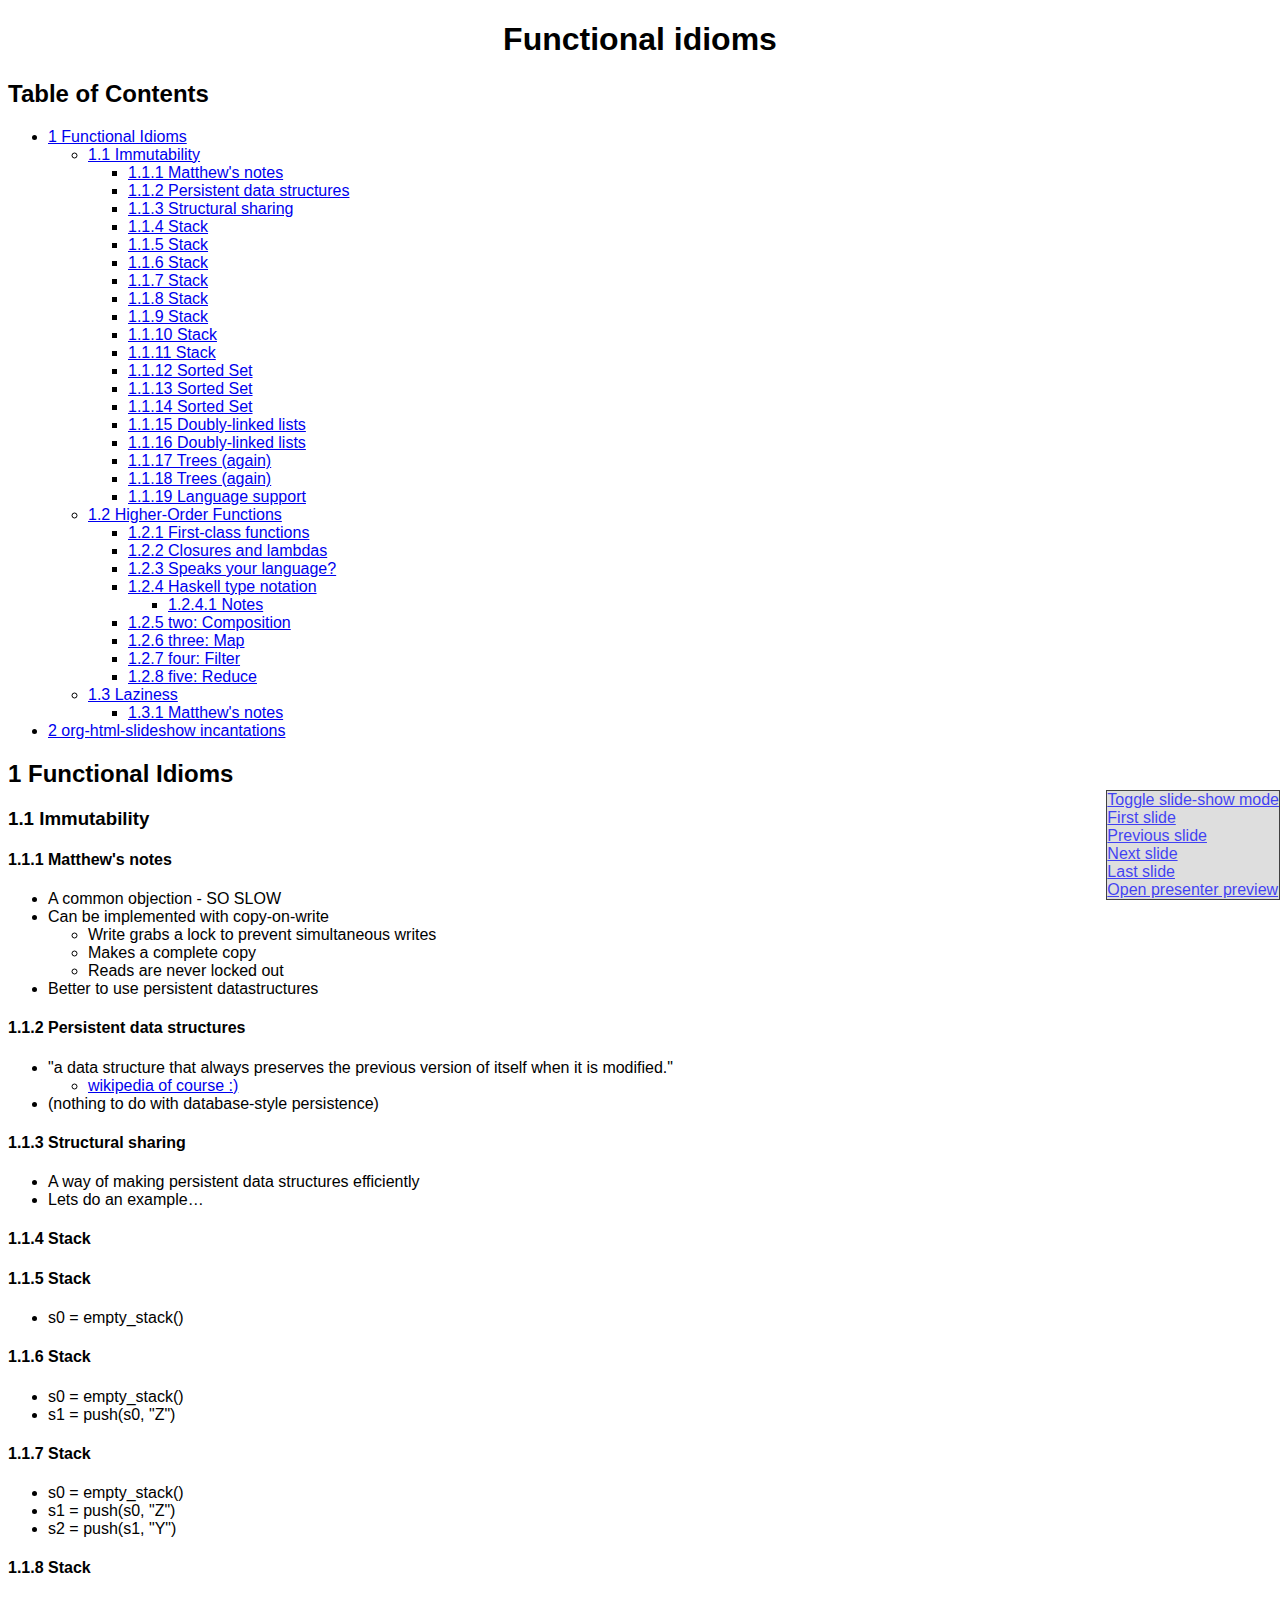
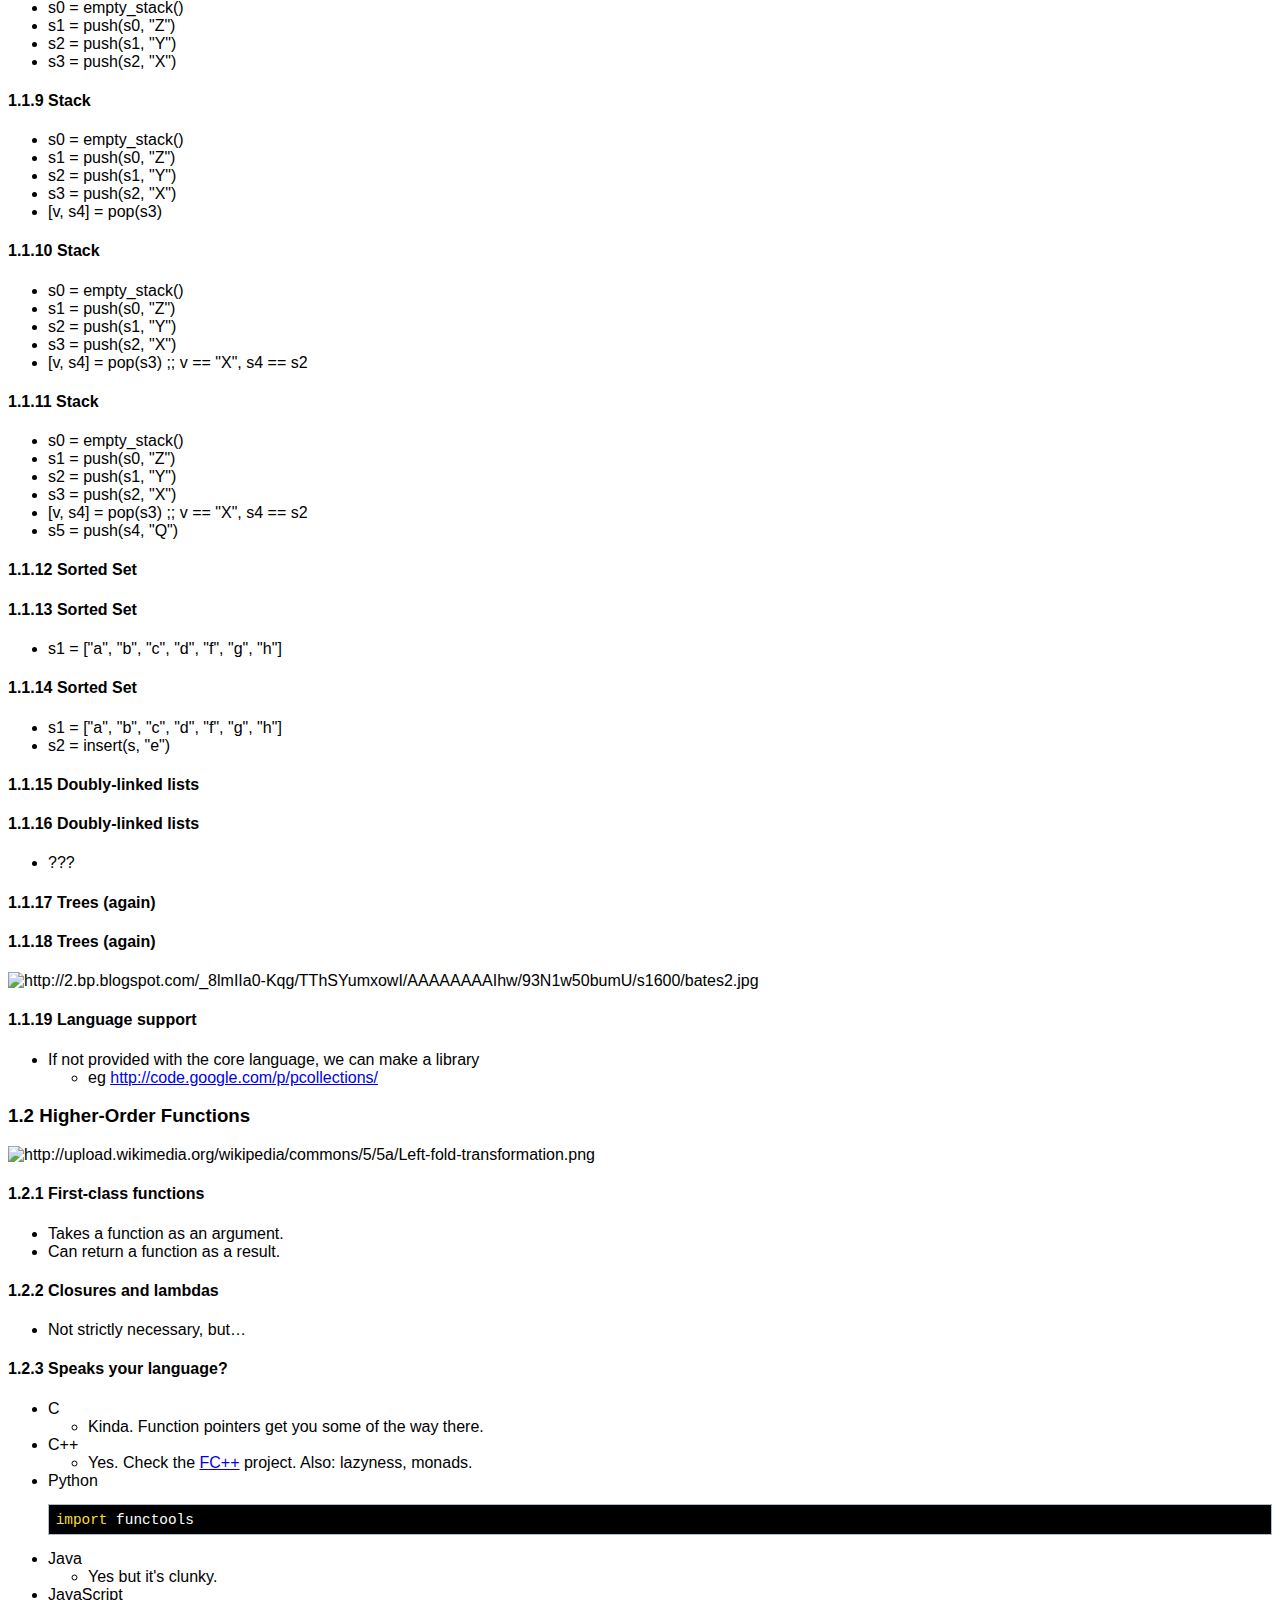
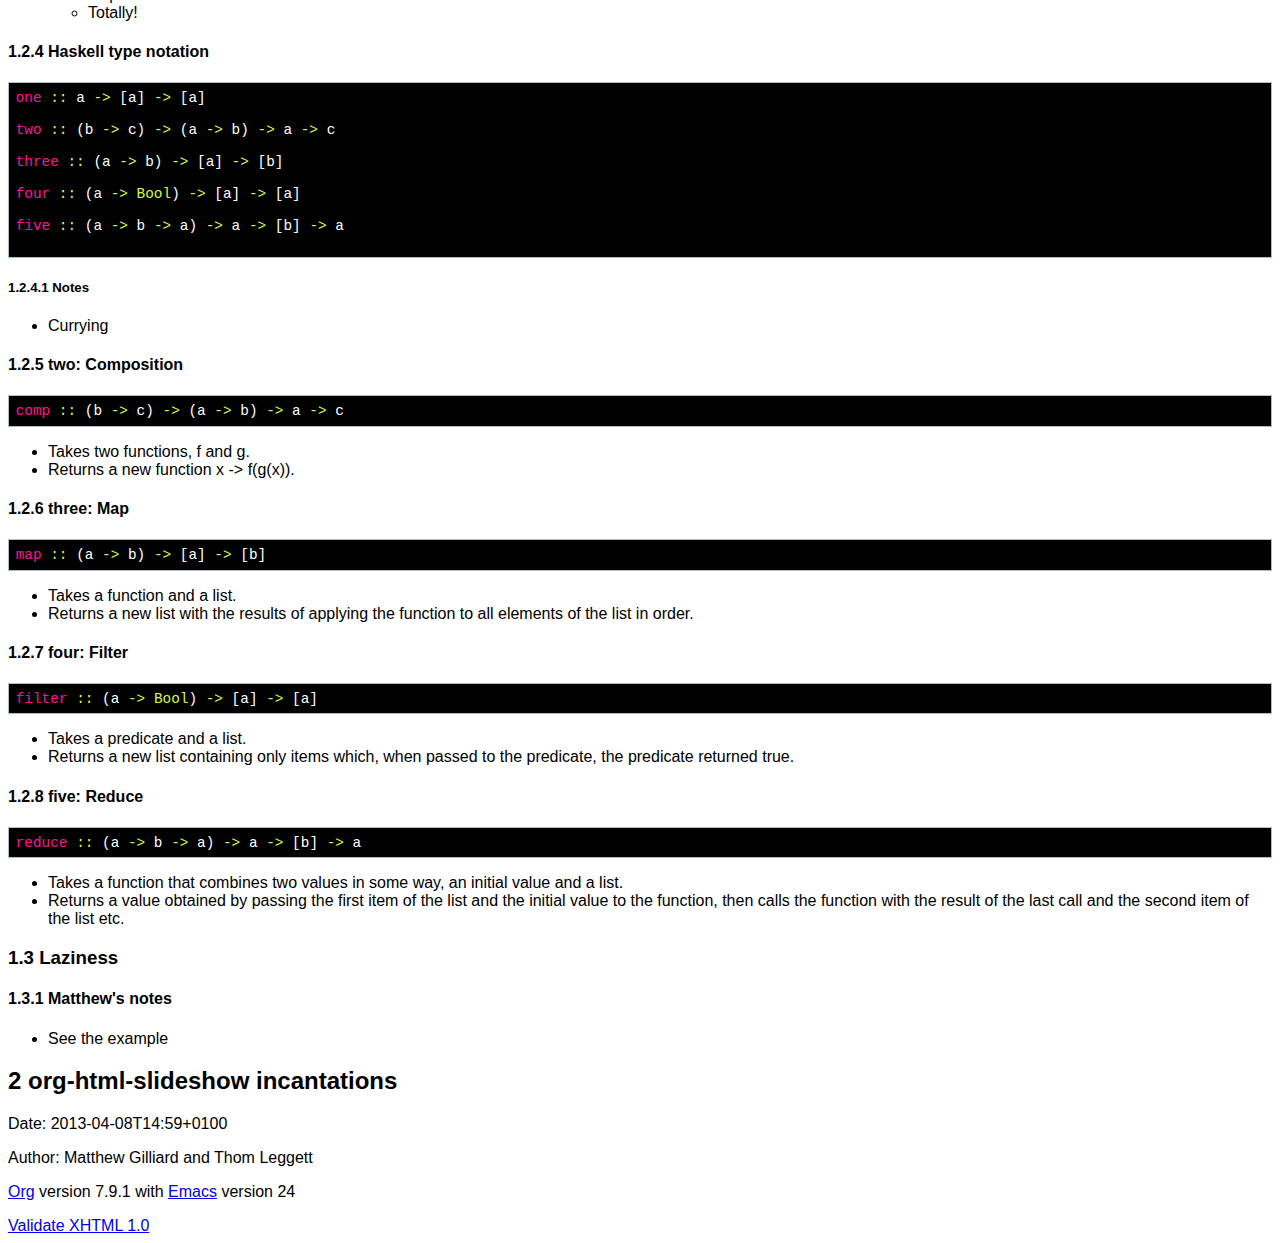
==== 3_Functional_idioms/index.html @ f4f25ea1 "Some layout tweaks." ====
<?xml version="1.0" encoding="iso-8859-1"?>
<!DOCTYPE html PUBLIC "-//W3C//DTD XHTML 1.0 Strict//EN"
               "http://www.w3.org/TR/xhtml1/DTD/xhtml1-strict.dtd">
<html xmlns="http://www.w3.org/1999/xhtml" lang="en" xml:lang="en">
<head>
<title>Functional idioms</title>
<meta http-equiv="Content-Type" content="text/html;charset=iso-8859-1"/>
<meta name="title" content="Functional idioms"/>
<meta name="generator" content="Org-mode"/>
<meta name="generated" content="2013-04-08T14:59+0100"/>
<meta name="author" content="Matthew Gilliard and Thom Leggett"/>
<meta name="description" content=""/>
<meta name="keywords" content=""/>
<style type="text/css">
 <!--/*--><![CDATA[/*><!--*/
  html { font-family: Times, serif; font-size: 12pt; }
  .title  { text-align: center; }
  .todo   { color: red; }
  .done   { color: green; }
  .tag    { background-color: #add8e6; font-weight:normal }
  .target { }
  .timestamp { color: #bebebe; }
  .timestamp-kwd { color: #5f9ea0; }
  .right  {margin-left:auto; margin-right:0px;  text-align:right;}
  .left   {margin-left:0px;  margin-right:auto; text-align:left;}
  .center {margin-left:auto; margin-right:auto; text-align:center;}
  p.verse { margin-left: 3% }
  pre {
        border: 1pt solid #AEBDCC;
        background-color: #F3F5F7;
        padding: 5pt;
        font-family: courier, monospace;
        font-size: 90%;
        overflow:auto;
  }
  table { border-collapse: collapse; }
  td, th { vertical-align: top;  }
  th.right  { text-align:center;  }
  th.left   { text-align:center;   }
  th.center { text-align:center; }
  td.right  { text-align:right;  }
  td.left   { text-align:left;   }
  td.center { text-align:center; }
  dt { font-weight: bold; }
  div.figure { padding: 0.5em; }
  div.figure p { text-align: center; }
  div.inlinetask {
    padding:10px;
    border:2px solid gray;
    margin:10px;
    background: #ffffcc;
  }
  textarea { overflow-x: auto; }
  .linenr { font-size:smaller }
  .code-highlighted {background-color:#ffff00;}
  .org-info-js_info-navigation { border-style:none; }
  #org-info-js_console-label { font-size:10px; font-weight:bold;
                               white-space:nowrap; }
  .org-info-js_search-highlight {background-color:#ffff00; color:#000000;
                                 font-weight:bold; }
  /*]]>*/-->
</style>
<link rel="stylesheet" type="text/css" href="../org-html-slideshow/common.css" />
<link rel="stylesheet" type="text/css" href="../org-html-slideshow/screen.css" media="screen" />
<link rel="stylesheet" type="text/css" href="../org-html-slideshow/projection.css" media="projection" />
<link rel="stylesheet" type="text/css" href="../org-html-slideshow/presenter.css" media="presenter" />
<script type="text/javascript">
/*
@licstart  The following is the entire license notice for the
JavaScript code in this tag.

Copyright (C) 2012  Free Software Foundation, Inc.

The JavaScript code in this tag is free software: you can
redistribute it and/or modify it under the terms of the GNU
General Public License (GNU GPL) as published by the Free Software
Foundation, either version 3 of the License, or (at your option)
any later version.  The code is distributed WITHOUT ANY WARRANTY;
without even the implied warranty of MERCHANTABILITY or FITNESS
FOR A PARTICULAR PURPOSE.  See the GNU GPL for more details.

As additional permission under GNU GPL version 3 section 7, you
may distribute non-source (e.g., minimized or compacted) forms of
that code without the copy of the GNU GPL normally required by
section 4, provided you include this license notice and a URL
through which recipients can access the Corresponding Source.


@licend  The above is the entire license notice
for the JavaScript code in this tag.
*/
<!--/*--><![CDATA[/*><!--*/
 function CodeHighlightOn(elem, id)
 {
   var target = document.getElementById(id);
   if(null != target) {
     elem.cacheClassElem = elem.className;
     elem.cacheClassTarget = target.className;
     target.className = "code-highlighted";
     elem.className   = "code-highlighted";
   }
 }
 function CodeHighlightOff(elem, id)
 {
   var target = document.getElementById(id);
   if(elem.cacheClassElem)
     elem.className = elem.cacheClassElem;
   if(elem.cacheClassTarget)
     target.className = elem.cacheClassTarget;
 }
/*]]>*///-->
</script>

</head>
<body>

<div id="preamble">

</div>

<div id="content">
<h1 class="title">Functional idioms</h1>


<div id="table-of-contents">
<h2>Table of Contents</h2>
<div id="text-table-of-contents">
<ul>
<li><a href="#sec-1">1 Functional Idioms</a>
<ul>
<li><a href="#sec-1-1">1.1 Immutability</a>
<ul>
<li><a href="#sec-1-1-1">1.1.1 Matthew's notes</a></li>
<li><a href="#sec-1-1-2">1.1.2 Persistent data structures</a></li>
<li><a href="#sec-1-1-3">1.1.3 Structural sharing</a></li>
<li><a href="#sec-1-1-4">1.1.4 Stack</a></li>
<li><a href="#sec-1-1-5">1.1.5 Stack</a></li>
<li><a href="#sec-1-1-6">1.1.6 Stack</a></li>
<li><a href="#sec-1-1-7">1.1.7 Stack</a></li>
<li><a href="#sec-1-1-8">1.1.8 Stack</a></li>
<li><a href="#sec-1-1-9">1.1.9 Stack</a></li>
<li><a href="#sec-1-1-10">1.1.10 Stack</a></li>
<li><a href="#sec-1-1-11">1.1.11 Stack</a></li>
<li><a href="#sec-1-1-12">1.1.12 Sorted Set</a></li>
<li><a href="#sec-1-1-13">1.1.13 Sorted Set</a></li>
<li><a href="#sec-1-1-14">1.1.14 Sorted Set</a></li>
<li><a href="#sec-1-1-15">1.1.15 Doubly-linked lists</a></li>
<li><a href="#sec-1-1-16">1.1.16 Doubly-linked lists</a></li>
<li><a href="#sec-1-1-17">1.1.17 Trees (again)</a></li>
<li><a href="#sec-1-1-18">1.1.18 Trees (again)</a></li>
<li><a href="#sec-1-1-19">1.1.19 Language support</a></li>
</ul>
</li>
<li><a href="#sec-1-2">1.2 Higher-Order Functions</a>
<ul>
<li><a href="#sec-1-2-1">1.2.1 First-class functions</a></li>
<li><a href="#sec-1-2-2">1.2.2 Closures and lambdas</a></li>
<li><a href="#sec-1-2-3">1.2.3 Speaks your language?</a></li>
<li><a href="#sec-1-2-4">1.2.4 Haskell type notation</a>
<ul>
<li><a href="#sec-1-2-4-1">1.2.4.1 Notes</a></li>
</ul>
</li>
<li><a href="#sec-1-2-5">1.2.5 two: Composition</a></li>
<li><a href="#sec-1-2-6">1.2.6 three: Map</a></li>
<li><a href="#sec-1-2-7">1.2.7 four: Filter</a></li>
<li><a href="#sec-1-2-8">1.2.8 five: Reduce</a></li>
</ul>
</li>
<li><a href="#sec-1-3">1.3 Laziness</a>
<ul>
<li><a href="#sec-1-3-1">1.3.1 Matthew's notes</a></li>
</ul></li>
</ul>
</li>
<li><a href="#sec-2">2 org-html-slideshow incantations</a></li>
</ul>
</div>
</div>

<div id="outline-container-1" class="outline-2">
<h2 id="sec-1"><span class="section-number-2">1</span> Functional Idioms &nbsp;&nbsp;&nbsp;<span class="tag"><span class="slide">slide</span></span></h2>
<div class="outline-text-2" id="text-1">


</div>

<div id="outline-container-1-1" class="outline-3">
<h3 id="sec-1-1"><span class="section-number-3">1.1</span> Immutability &nbsp;&nbsp;&nbsp;<span class="tag"><span class="slide">slide</span></span></h3>
<div class="outline-text-3" id="text-1-1">


</div>

<div id="outline-container-1-1-1" class="outline-4">
<h4 id="sec-1-1-1"><span class="section-number-4">1.1.1</span> Matthew's notes &nbsp;&nbsp;&nbsp;<span class="tag"><span class="notes">notes</span></span></h4>
<div class="outline-text-4" id="text-1-1-1">

<ul>
<li>A common objection - SO SLOW
</li>
<li>Can be implemented with copy-on-write
<ul>
<li>Write grabs a lock to prevent simultaneous writes
</li>
<li>Makes a complete copy
</li>
<li>Reads are never locked out
</li>
</ul>

</li>
<li>Better to use persistent datastructures
</li>
</ul>

</div>

</div>

<div id="outline-container-1-1-2" class="outline-4">
<h4 id="sec-1-1-2"><span class="section-number-4">1.1.2</span> Persistent data structures &nbsp;&nbsp;&nbsp;<span class="tag"><span class="slide">slide</span></span></h4>
<div class="outline-text-4" id="text-1-1-2">

<ul>
<li>"a data structure that always preserves the previous version of itself when it is modified."
<ul>
<li><a href="http://en.wikipedia.org/wiki/Persistent_data_structure">wikipedia of course :)</a>
</li>
</ul>

</li>
<li>(nothing to do with database-style persistence)
</li>
</ul>

</div>

</div>

<div id="outline-container-1-1-3" class="outline-4">
<h4 id="sec-1-1-3"><span class="section-number-4">1.1.3</span> Structural sharing &nbsp;&nbsp;&nbsp;<span class="tag"><span class="slide">slide</span></span></h4>
<div class="outline-text-4" id="text-1-1-3">

<ul>
<li>A way of making persistent data structures efficiently
</li>
<li>Lets do an example&hellip;
</li>
</ul>

</div>

</div>

<div id="outline-container-1-1-4" class="outline-4">
<h4 id="sec-1-1-4"><span class="section-number-4">1.1.4</span> Stack &nbsp;&nbsp;&nbsp;<span class="tag"><span class="slide">slide</span></span></h4>
<div class="outline-text-4" id="text-1-1-4">

</div>

</div>

<div id="outline-container-1-1-5" class="outline-4">
<h4 id="sec-1-1-5"><span class="section-number-4">1.1.5</span> Stack &nbsp;&nbsp;&nbsp;<span class="tag"><span class="slide">slide</span></span></h4>
<div class="outline-text-4" id="text-1-1-5">

<ul>
<li>s0 = empty_stack()
</li>
</ul>

</div>

</div>

<div id="outline-container-1-1-6" class="outline-4">
<h4 id="sec-1-1-6"><span class="section-number-4">1.1.6</span> Stack &nbsp;&nbsp;&nbsp;<span class="tag"><span class="slide">slide</span></span></h4>
<div class="outline-text-4" id="text-1-1-6">

<ul>
<li>s0 = empty_stack()
</li>
<li>s1 = push(s0, "Z")
</li>
</ul>

</div>

</div>

<div id="outline-container-1-1-7" class="outline-4">
<h4 id="sec-1-1-7"><span class="section-number-4">1.1.7</span> Stack &nbsp;&nbsp;&nbsp;<span class="tag"><span class="slide">slide</span></span></h4>
<div class="outline-text-4" id="text-1-1-7">

<ul>
<li>s0 = empty_stack()
</li>
<li>s1 = push(s0, "Z")
</li>
<li>s2 = push(s1, "Y")
</li>
</ul>

</div>

</div>

<div id="outline-container-1-1-8" class="outline-4">
<h4 id="sec-1-1-8"><span class="section-number-4">1.1.8</span> Stack &nbsp;&nbsp;&nbsp;<span class="tag"><span class="slide">slide</span></span></h4>
<div class="outline-text-4" id="text-1-1-8">

<ul>
<li>s0 = empty_stack()
</li>
<li>s1 = push(s0, "Z")
</li>
<li>s2 = push(s1, "Y")
</li>
<li>s3 = push(s2, "X")
</li>
</ul>

</div>

</div>

<div id="outline-container-1-1-9" class="outline-4">
<h4 id="sec-1-1-9"><span class="section-number-4">1.1.9</span> Stack &nbsp;&nbsp;&nbsp;<span class="tag"><span class="slide">slide</span></span></h4>
<div class="outline-text-4" id="text-1-1-9">

<ul>
<li>s0 = empty_stack()
</li>
<li>s1 = push(s0, "Z")
</li>
<li>s2 = push(s1, "Y")
</li>
<li>s3 = push(s2, "X")
</li>
<li>[v, s4] = pop(s3)
</li>
</ul>

</div>

</div>

<div id="outline-container-1-1-10" class="outline-4">
<h4 id="sec-1-1-10"><span class="section-number-4">1.1.10</span> Stack &nbsp;&nbsp;&nbsp;<span class="tag"><span class="slide">slide</span></span></h4>
<div class="outline-text-4" id="text-1-1-10">

<ul>
<li>s0 = empty_stack()
</li>
<li>s1 = push(s0, "Z")
</li>
<li>s2 = push(s1, "Y")
</li>
<li>s3 = push(s2, "X")
</li>
<li>[v, s4] = pop(s3) ;; v == "X", s4 == s2
</li>
</ul>

</div>

</div>

<div id="outline-container-1-1-11" class="outline-4">
<h4 id="sec-1-1-11"><span class="section-number-4">1.1.11</span> Stack &nbsp;&nbsp;&nbsp;<span class="tag"><span class="slide">slide</span></span></h4>
<div class="outline-text-4" id="text-1-1-11">

<ul>
<li>s0 = empty_stack()
</li>
<li>s1 = push(s0, "Z")
</li>
<li>s2 = push(s1, "Y")
</li>
<li>s3 = push(s2, "X")
</li>
<li>[v, s4] = pop(s3) ;; v == "X", s4 == s2
</li>
<li>s5 = push(s4, "Q")
</li>
</ul>


</div>

</div>

<div id="outline-container-1-1-12" class="outline-4">
<h4 id="sec-1-1-12"><span class="section-number-4">1.1.12</span> Sorted Set &nbsp;&nbsp;&nbsp;<span class="tag"><span class="slide">slide</span></span></h4>
<div class="outline-text-4" id="text-1-1-12">

</div>

</div>

<div id="outline-container-1-1-13" class="outline-4">
<h4 id="sec-1-1-13"><span class="section-number-4">1.1.13</span> Sorted Set &nbsp;&nbsp;&nbsp;<span class="tag"><span class="slide">slide</span></span></h4>
<div class="outline-text-4" id="text-1-1-13">

<ul>
<li>s1 = ["a", "b", "c", "d", "f", "g", "h"]
</li>
</ul>

</div>

</div>

<div id="outline-container-1-1-14" class="outline-4">
<h4 id="sec-1-1-14"><span class="section-number-4">1.1.14</span> Sorted Set &nbsp;&nbsp;&nbsp;<span class="tag"><span class="slide">slide</span></span></h4>
<div class="outline-text-4" id="text-1-1-14">

<ul>
<li>s1 = ["a", "b", "c", "d", "f", "g", "h"]
</li>
<li>s2 = insert(s, "e")
</li>
</ul>

</div>

</div>

<div id="outline-container-1-1-15" class="outline-4">
<h4 id="sec-1-1-15"><span class="section-number-4">1.1.15</span> Doubly-linked lists &nbsp;&nbsp;&nbsp;<span class="tag"><span class="slide">slide</span></span></h4>
<div class="outline-text-4" id="text-1-1-15">

</div>

</div>

<div id="outline-container-1-1-16" class="outline-4">
<h4 id="sec-1-1-16"><span class="section-number-4">1.1.16</span> Doubly-linked lists &nbsp;&nbsp;&nbsp;<span class="tag"><span class="slide">slide</span></span></h4>
<div class="outline-text-4" id="text-1-1-16">

<ul>
<li>???
</li>
</ul>

</div>

</div>

<div id="outline-container-1-1-17" class="outline-4">
<h4 id="sec-1-1-17"><span class="section-number-4">1.1.17</span> Trees (again) &nbsp;&nbsp;&nbsp;<span class="tag"><span class="slide">slide</span></span></h4>
<div class="outline-text-4" id="text-1-1-17">

</div>

</div>

<div id="outline-container-1-1-18" class="outline-4">
<h4 id="sec-1-1-18"><span class="section-number-4">1.1.18</span> Trees (again) &nbsp;&nbsp;&nbsp;<span class="tag"><span class="slide">slide</span></span></h4>
<div class="outline-text-4" id="text-1-1-18">

<p>  <img src="http://2.bp.blogspot.com/_8lmIIa0-Kqg/TThSYumxowI/AAAAAAAAIhw/93N1w50bumU/s1600/bates2.jpg"  alt="http://2.bp.blogspot.com/_8lmIIa0-Kqg/TThSYumxowI/AAAAAAAAIhw/93N1w50bumU/s1600/bates2.jpg" />
</p>
</div>

</div>

<div id="outline-container-1-1-19" class="outline-4">
<h4 id="sec-1-1-19"><span class="section-number-4">1.1.19</span> Language support &nbsp;&nbsp;&nbsp;<span class="tag"><span class="slide">slide</span></span></h4>
<div class="outline-text-4" id="text-1-1-19">

<ul>
<li>If not provided with the core language, we can make a library
<ul>
<li>eg <a href="http://code.google.com/p/pcollections/">http://code.google.com/p/pcollections/</a>
</li>
</ul>

</li>
</ul>


</div>
</div>

</div>

<div id="outline-container-1-2" class="outline-3">
<h3 id="sec-1-2"><span class="section-number-3">1.2</span> Higher-Order Functions &nbsp;&nbsp;&nbsp;<span class="tag"><span class="slide">slide</span></span></h3>
<div class="outline-text-3" id="text-1-2">

<p>   <img src="http://upload.wikimedia.org/wikipedia/commons/5/5a/Left-fold-transformation.png"  alt="http://upload.wikimedia.org/wikipedia/commons/5/5a/Left-fold-transformation.png" />
</p>
</div>

<div id="outline-container-1-2-1" class="outline-4">
<h4 id="sec-1-2-1"><span class="section-number-4">1.2.1</span> First-class functions &nbsp;&nbsp;&nbsp;<span class="tag"><span class="slide">slide</span></span></h4>
<div class="outline-text-4" id="text-1-2-1">

<ul>
<li>Takes a function as an argument.
</li>
<li>Can return a function as a result.
</li>
</ul>


</div>

</div>

<div id="outline-container-1-2-2" class="outline-4">
<h4 id="sec-1-2-2"><span class="section-number-4">1.2.2</span> Closures and lambdas &nbsp;&nbsp;&nbsp;<span class="tag"><span class="slide">slide</span></span></h4>
<div class="outline-text-4" id="text-1-2-2">

<ul>
<li>Not strictly necessary, but&hellip;
</li>
</ul>


</div>

</div>

<div id="outline-container-1-2-3" class="outline-4">
<h4 id="sec-1-2-3"><span class="section-number-4">1.2.3</span> Speaks your language? &nbsp;&nbsp;&nbsp;<span class="tag"><span class="slide">slide</span></span></h4>
<div class="outline-text-4" id="text-1-2-3">

<ul>
<li>C
<ul>
<li>Kinda. Function pointers get you some of the way there.
</li>
</ul>

</li>
<li>C++
<ul>
<li>Yes. Check the <a href="http://sourceforge.net/projects/fcpp/">FC++</a> project. Also: lazyness, monads.
</li>
</ul>

</li>
<li>Python



<pre class="src src-python"><span style="color: #FBDE2D;">import</span> functools
</pre>

</li>
<li>Java
<ul>
<li>Yes but it's clunky.
</li>
</ul>

</li>
<li>JavaScript
<ul>
<li>Totally!
</li>
</ul>

</li>
</ul>


</div>

</div>

<div id="outline-container-1-2-4" class="outline-4">
<h4 id="sec-1-2-4"><span class="section-number-4">1.2.4</span> Haskell type notation &nbsp;&nbsp;&nbsp;<span class="tag"><span class="slide">slide</span></span></h4>
<div class="outline-text-4" id="text-1-2-4">




<pre class="src src-haskell"><span style="color: #ff1493;">one</span> <span style="color: #D8FA3C;">::</span> a <span style="color: #D8FA3C;">-&gt;</span> [a] <span style="color: #D8FA3C;">-&gt;</span> [a]

<span style="color: #ff1493;">two</span> <span style="color: #D8FA3C;">::</span> (b <span style="color: #D8FA3C;">-&gt;</span> c) <span style="color: #D8FA3C;">-&gt;</span> (a <span style="color: #D8FA3C;">-&gt;</span> b) <span style="color: #D8FA3C;">-&gt;</span> a <span style="color: #D8FA3C;">-&gt;</span> c

<span style="color: #ff1493;">three</span> <span style="color: #D8FA3C;">::</span> (a <span style="color: #D8FA3C;">-&gt;</span> b) <span style="color: #D8FA3C;">-&gt;</span> [a] <span style="color: #D8FA3C;">-&gt;</span> [b]

<span style="color: #ff1493;">four</span> <span style="color: #D8FA3C;">::</span> (a <span style="color: #D8FA3C;">-&gt;</span> <span style="color: #D8FA3C;">Bool</span>) <span style="color: #D8FA3C;">-&gt;</span> [a] <span style="color: #D8FA3C;">-&gt;</span> [a]

<span style="color: #ff1493;">five</span> <span style="color: #D8FA3C;">::</span> (a <span style="color: #D8FA3C;">-&gt;</span> b <span style="color: #D8FA3C;">-&gt;</span> a) <span style="color: #D8FA3C;">-&gt;</span> a <span style="color: #D8FA3C;">-&gt;</span> [b] <span style="color: #D8FA3C;">-&gt;</span> a

</pre>


</div>

<div id="outline-container-1-2-4-1" class="outline-5">
<h5 id="sec-1-2-4-1"><span class="section-number-5">1.2.4.1</span> Notes &nbsp;&nbsp;&nbsp;<span class="tag"><span class="notes">notes</span></span></h5>
<div class="outline-text-5" id="text-1-2-4-1">

<ul>
<li>Currying
</li>
</ul>


</div>
</div>

</div>

<div id="outline-container-1-2-5" class="outline-4">
<h4 id="sec-1-2-5"><span class="section-number-4">1.2.5</span> two: Composition &nbsp;&nbsp;&nbsp;<span class="tag"><span class="slide">slide</span></span></h4>
<div class="outline-text-4" id="text-1-2-5">




<pre class="src src-haskell"><span style="color: #ff1493;">comp</span> <span style="color: #D8FA3C;">::</span> (b <span style="color: #D8FA3C;">-&gt;</span> c) <span style="color: #D8FA3C;">-&gt;</span> (a <span style="color: #D8FA3C;">-&gt;</span> b) <span style="color: #D8FA3C;">-&gt;</span> a <span style="color: #D8FA3C;">-&gt;</span> c
</pre>

<ul>
<li>Takes two functions, f and g.
</li>
<li>Returns a new function x -&gt; f(g(x)).
</li>
</ul>


</div>

</div>

<div id="outline-container-1-2-6" class="outline-4">
<h4 id="sec-1-2-6"><span class="section-number-4">1.2.6</span> three: Map &nbsp;&nbsp;&nbsp;<span class="tag"><span class="slide">slide</span></span></h4>
<div class="outline-text-4" id="text-1-2-6">




<pre class="src src-haskell"><span style="color: #ff1493;">map</span> <span style="color: #D8FA3C;">::</span> (a <span style="color: #D8FA3C;">-&gt;</span> b) <span style="color: #D8FA3C;">-&gt;</span> [a] <span style="color: #D8FA3C;">-&gt;</span> [b]
</pre>

<ul>
<li>Takes a function and a list.
</li>
<li>Returns a new list with the results of applying the function to all
      elements of the list in order.
</li>
</ul>


</div>

</div>

<div id="outline-container-1-2-7" class="outline-4">
<h4 id="sec-1-2-7"><span class="section-number-4">1.2.7</span> four: Filter &nbsp;&nbsp;&nbsp;<span class="tag"><span class="slide">slide</span></span></h4>
<div class="outline-text-4" id="text-1-2-7">




<pre class="src src-haskell"><span style="color: #ff1493;">filter</span> <span style="color: #D8FA3C;">::</span> (a <span style="color: #D8FA3C;">-&gt;</span> <span style="color: #D8FA3C;">Bool</span>) <span style="color: #D8FA3C;">-&gt;</span> [a] <span style="color: #D8FA3C;">-&gt;</span> [a]
</pre>

<ul>
<li>Takes a predicate and a list.
</li>
<li>Returns a new list containing only items which, when passed to the
      predicate, the predicate returned true.
</li>
</ul>


</div>

</div>

<div id="outline-container-1-2-8" class="outline-4">
<h4 id="sec-1-2-8"><span class="section-number-4">1.2.8</span> five: Reduce &nbsp;&nbsp;&nbsp;<span class="tag"><span class="slide">slide</span></span></h4>
<div class="outline-text-4" id="text-1-2-8">




<pre class="src src-haskell"><span style="color: #ff1493;">reduce</span> <span style="color: #D8FA3C;">::</span> (a <span style="color: #D8FA3C;">-&gt;</span> b <span style="color: #D8FA3C;">-&gt;</span> a) <span style="color: #D8FA3C;">-&gt;</span> a <span style="color: #D8FA3C;">-&gt;</span> [b] <span style="color: #D8FA3C;">-&gt;</span> a
</pre>

<ul>
<li>Takes a function that combines two values in some way, an initial value
      and a list.
</li>
<li>Returns a value obtained by passing the first item of the list and the
      initial value to the function, then calls the function with the result
      of the last call and the second item of the list etc.
</li>
</ul>


</div>
</div>

</div>

<div id="outline-container-1-3" class="outline-3">
<h3 id="sec-1-3"><span class="section-number-3">1.3</span> Laziness &nbsp;&nbsp;&nbsp;<span class="tag"><span class="slide">slide</span></span></h3>
<div class="outline-text-3" id="text-1-3">


</div>

<div id="outline-container-1-3-1" class="outline-4">
<h4 id="sec-1-3-1"><span class="section-number-4">1.3.1</span> Matthew's notes &nbsp;&nbsp;&nbsp;<span class="tag"><span class="notes">notes</span></span></h4>
<div class="outline-text-4" id="text-1-3-1">

<ul>
<li>See the example
</li>
</ul>


</div>
</div>
</div>

</div>

<div id="outline-container-2" class="outline-2">
<h2 id="sec-2"><span class="section-number-2">2</span> org-html-slideshow incantations</h2>
<div class="outline-text-2" id="text-2">





<script type="text/javascript" src="../org-html-slideshow/org-html-slideshow.js"></script>


</div>
</div>
</div>

<div id="postamble">
<p class="date">Date: 2013-04-08T14:59+0100</p>
<p class="author">Author: Matthew Gilliard and Thom Leggett</p>
<p class="creator"><a href="http://orgmode.org">Org</a> version 7.9.1 with <a href="http://www.gnu.org/software/emacs/">Emacs</a> version 24</p>
<a href="http://validator.w3.org/check?uri=referer">Validate XHTML 1.0</a>

</div>
</body>
</html>
---- org-html-slideshow/common.css ----
/* Org-HTML-Slideshow common styles.
 *
 * These styles will apply to all views.
 */

body {
   font-family: Helvetica, Arial, sans-serif;
}

span.tag {
   display: none;
}

pre {
   font-family: Monaco, "Courier New", monospace;
   color: #fff;
   background-color: #000;
}

#c-panel {
   background: lightgray;
   bottom: 0px;
   border: 1px solid black;
   font-size: 12pt;
   position: fixed;
   right: 0px;
}

#c-panel a {
   display: block;
}

#c-panel .key {
   display: none;
}

#c-panel .key {
   display: none;
}
---- org-html-slideshow/projection.css ----
/* Org-HTML-Slideshow projection styles.
 *
 * These styles will apply only to the slide-show view.
 */

body {
   margin: 18pt;
   font-size: 24pt;
}

/* Use all headings as slide titles, regardless of level. */
h1,h2,h3,h4,h5,h6,h7,h8 {
   font-size: 64pt;
   margin: 18pt;
   text-align: center;
}

h2 {
    font-size: 64pt;
}

h3 {
    font-size: 56pt;
}

h4 {
    font-size: 48pt;
}

h5 {
    font-size: 40pt;
}

h6 {
    font-size: 30pt
}

li {
   margin: 12pt;
}

/* Center embedded images. */
p.image {
   text-align: center;
}

/* Hide Org-Mode tags in slide-show view. */
span.tag {
   display: none;
}

/* Hide Org-Mode section numbers in slide-show view. */
span.section-number-1,span.section-number-2,span.section-number-3,span.section-number-4,span.section-number-5,span.section-number-6,span.section-number-7,span.section-number-8 {
   display: none;
}

.blue_background {
   background: blue;
   color: white;
}
---- org-html-slideshow/presenter.css ----
/* Org-HTML-Slideshow presenter styles.
 *
 * These styles will apply only to the presenter preview.
 */

body.presenter-display {
   background-color: black;
}

.presenter-label {
   color: white;
   font-family: Helvetica, Arial, sans-serif;
}

#presenter-current-slide-container {
   bottom: 200px;
   height: 40%;
   left: 1%;
   overflow: hidden;
   position: absolute;
   top: 0;
   vertical-align: top;
   width: 50%;
   zoom: 60%;
}

#presenter-next-slide-container {
   height: 30%;
   overflow: hidden;
   position: absolute;
   right: 1%;
   top: 1%;
   vertical-align: top;
   width: 40%;
   zoom: 50%;
}

#presenter-current-slide {
   background: white;
   height: 100%;
   padding: 12pt;
}

#presenter-next-slide {
   background: white;
   height: 100%;
   padding: 12pt;
}

#presenter-times {
   bottom: 1%;
   font-size: 2.5em;
   position: absolute;
   text-align: center;
   height: 12%;
   width: 98%;
}

#presenter-elapsed-time-container {
   position: absolute;
   left: 1%;
   width: 45%;
}

#presenter-clock-time {
   position: absolute;
   right: 1%;
   width: 45%;
}

#presenter-clock-time-ampm {
   font-size: 0.5em;
}

#presenter-elapsed-time-reset-container {
   font-size: 12pt;
}

a#presenter-elapsed-time-reset {
   color: cyan;
}

#presenter-notes-container {
   position: absolute;
   overflow: auto;
   top: 40%;
   left: 10px;
   height: 45%;
   width: 98%;
   font-size: 18pt;
   color: white;
}

#presenter-notes-container h1,#presenter-notes-container h2,#presenter-notes-container h3,#presenter-notes-container h4,#presenter-notes-container h5,#presenter-notes-container h6,#presenter-notes-container h7,#presenter-notes-container h8 {
   font-size: 12pt;
   text-align: left;
}
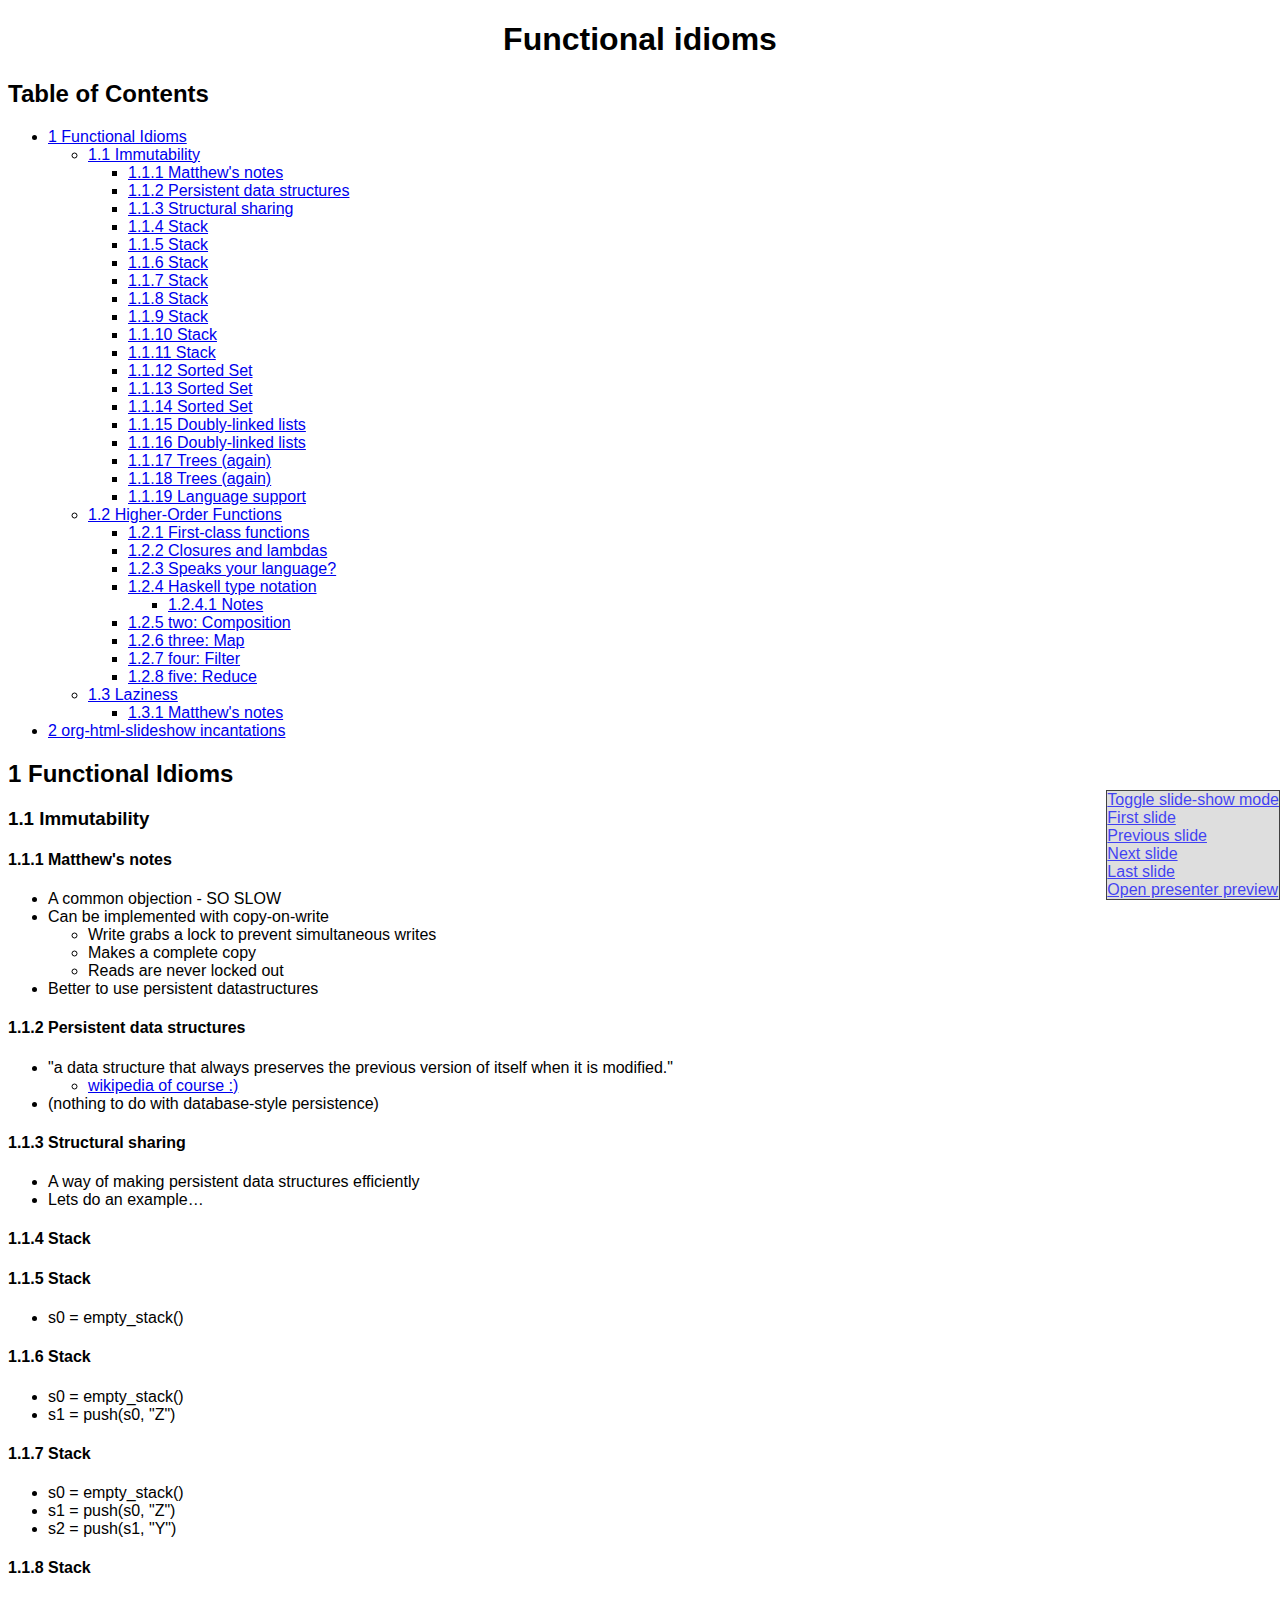
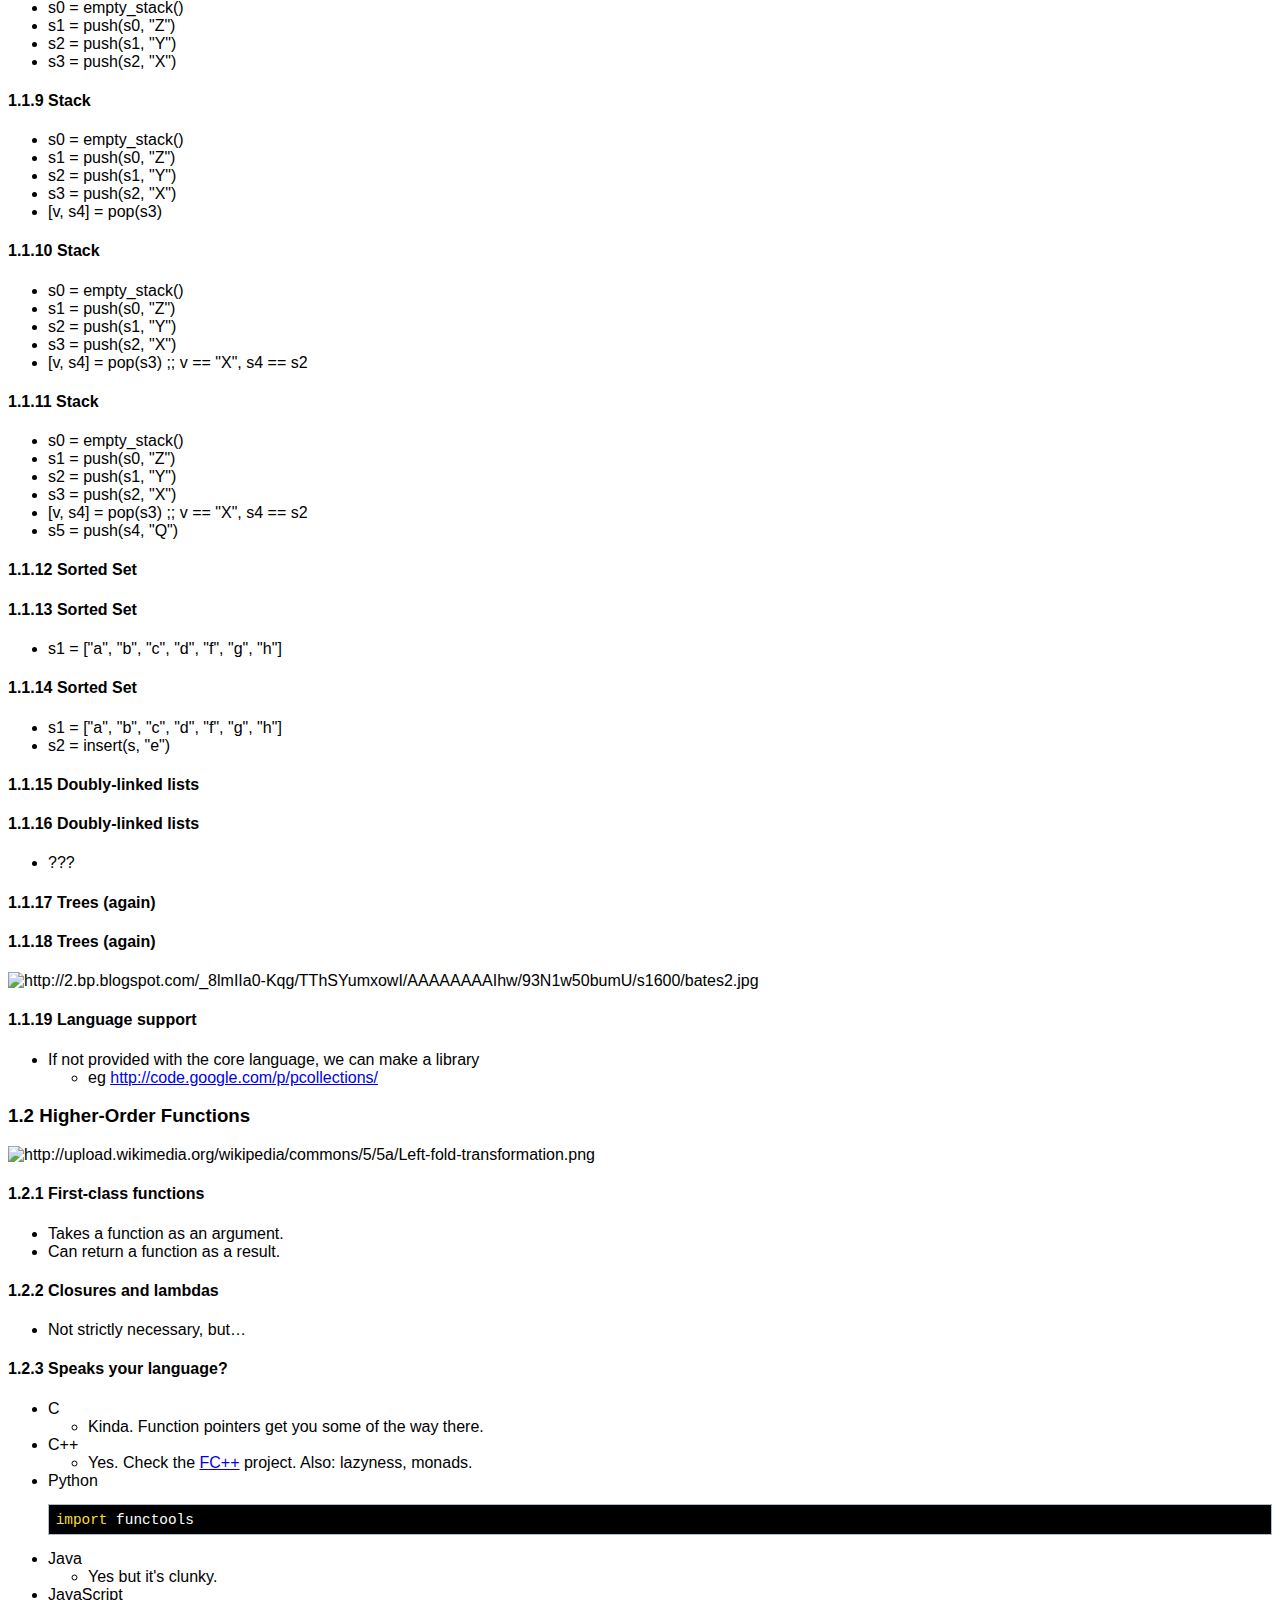
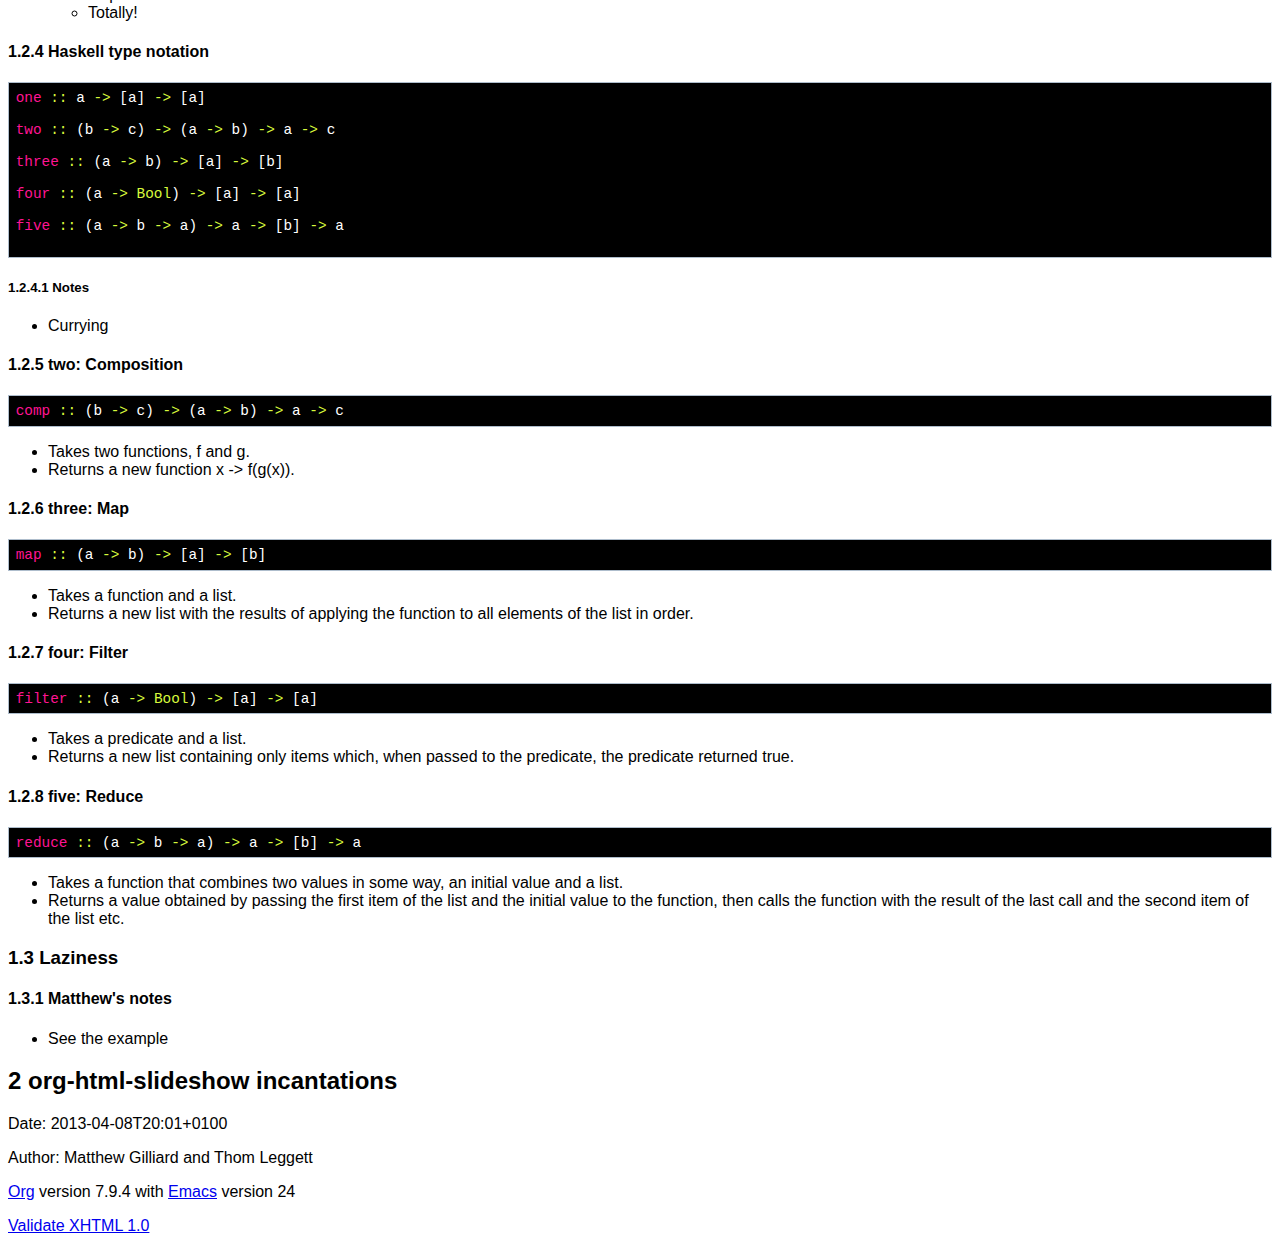
==== commit 8e801ffe: "Tweaks the layout a bit. Add some brizzle red." ====
--- a/3_Functional_idioms/index.html
+++ b/3_Functional_idioms/index.html
@@ -7,7 +7,7 @@
 <meta http-equiv="Content-Type" content="text/html;charset=iso-8859-1"/>
 <meta name="title" content="Functional idioms"/>
 <meta name="generator" content="Org-mode"/>
-<meta name="generated" content="2013-04-08T14:59+0100"/>
+<meta name="generated" content="2013-04-08T20:01+0100"/>
 <meta name="author" content="Matthew Gilliard and Thom Leggett"/>
 <meta name="description" content=""/>
 <meta name="keywords" content=""/>
@@ -69,7 +69,7 @@
 @licstart  The following is the entire license notice for the
 JavaScript code in this tag.
 
-Copyright (C) 2012  Free Software Foundation, Inc.
+Copyright (C) 2012-2013 Free Software Foundation, Inc.
 
 The JavaScript code in this tag is free software: you can
 redistribute it and/or modify it under the terms of the GNU
@@ -742,9 +742,9 @@
 </div>
 
 <div id="postamble">
-<p class="date">Date: 2013-04-08T14:59+0100</p>
+<p class="date">Date: 2013-04-08T20:01+0100</p>
 <p class="author">Author: Matthew Gilliard and Thom Leggett</p>
-<p class="creator"><a href="http://orgmode.org">Org</a> version 7.9.1 with <a href="http://www.gnu.org/software/emacs/">Emacs</a> version 24</p>
+<p class="creator"><a href="http://orgmode.org">Org</a> version 7.9.4 with <a href="http://www.gnu.org/software/emacs/">Emacs</a> version 24</p>
 <a href="http://validator.w3.org/check?uri=referer">Validate XHTML 1.0</a>
 
 </div>
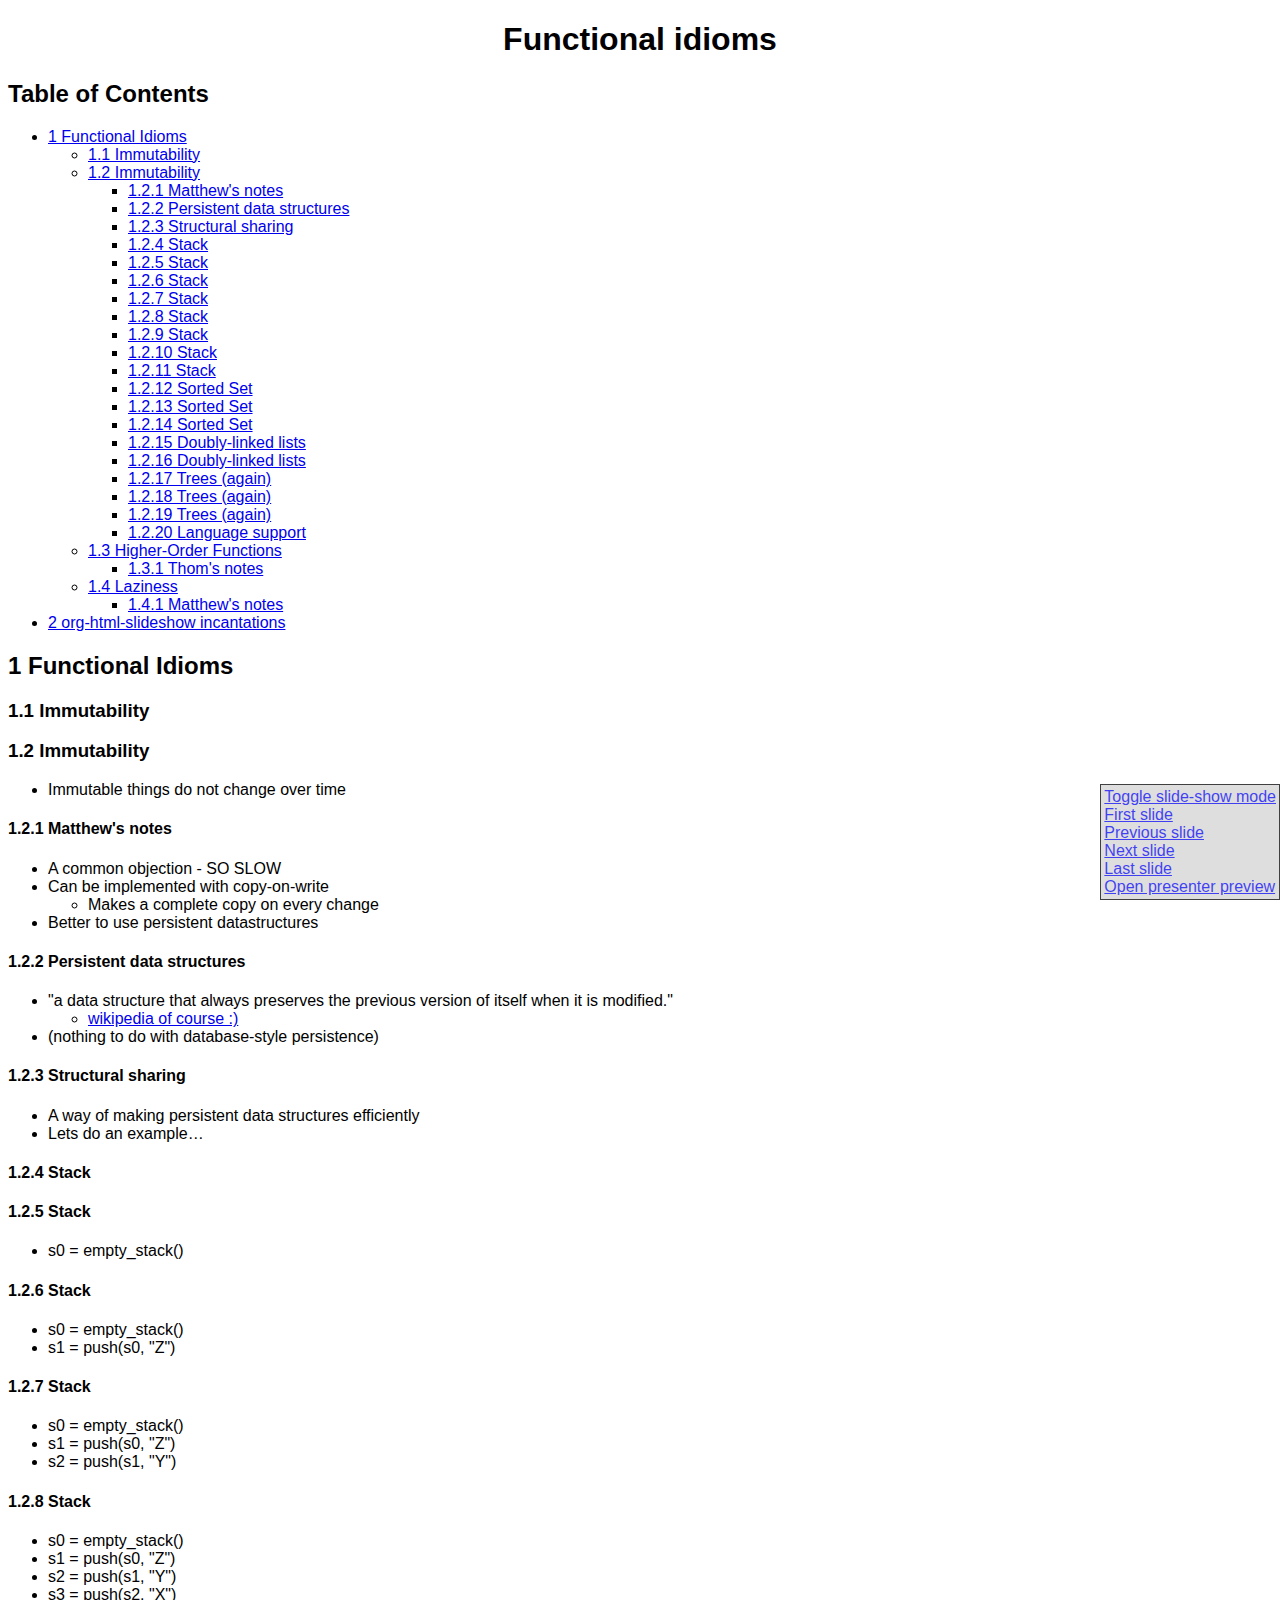
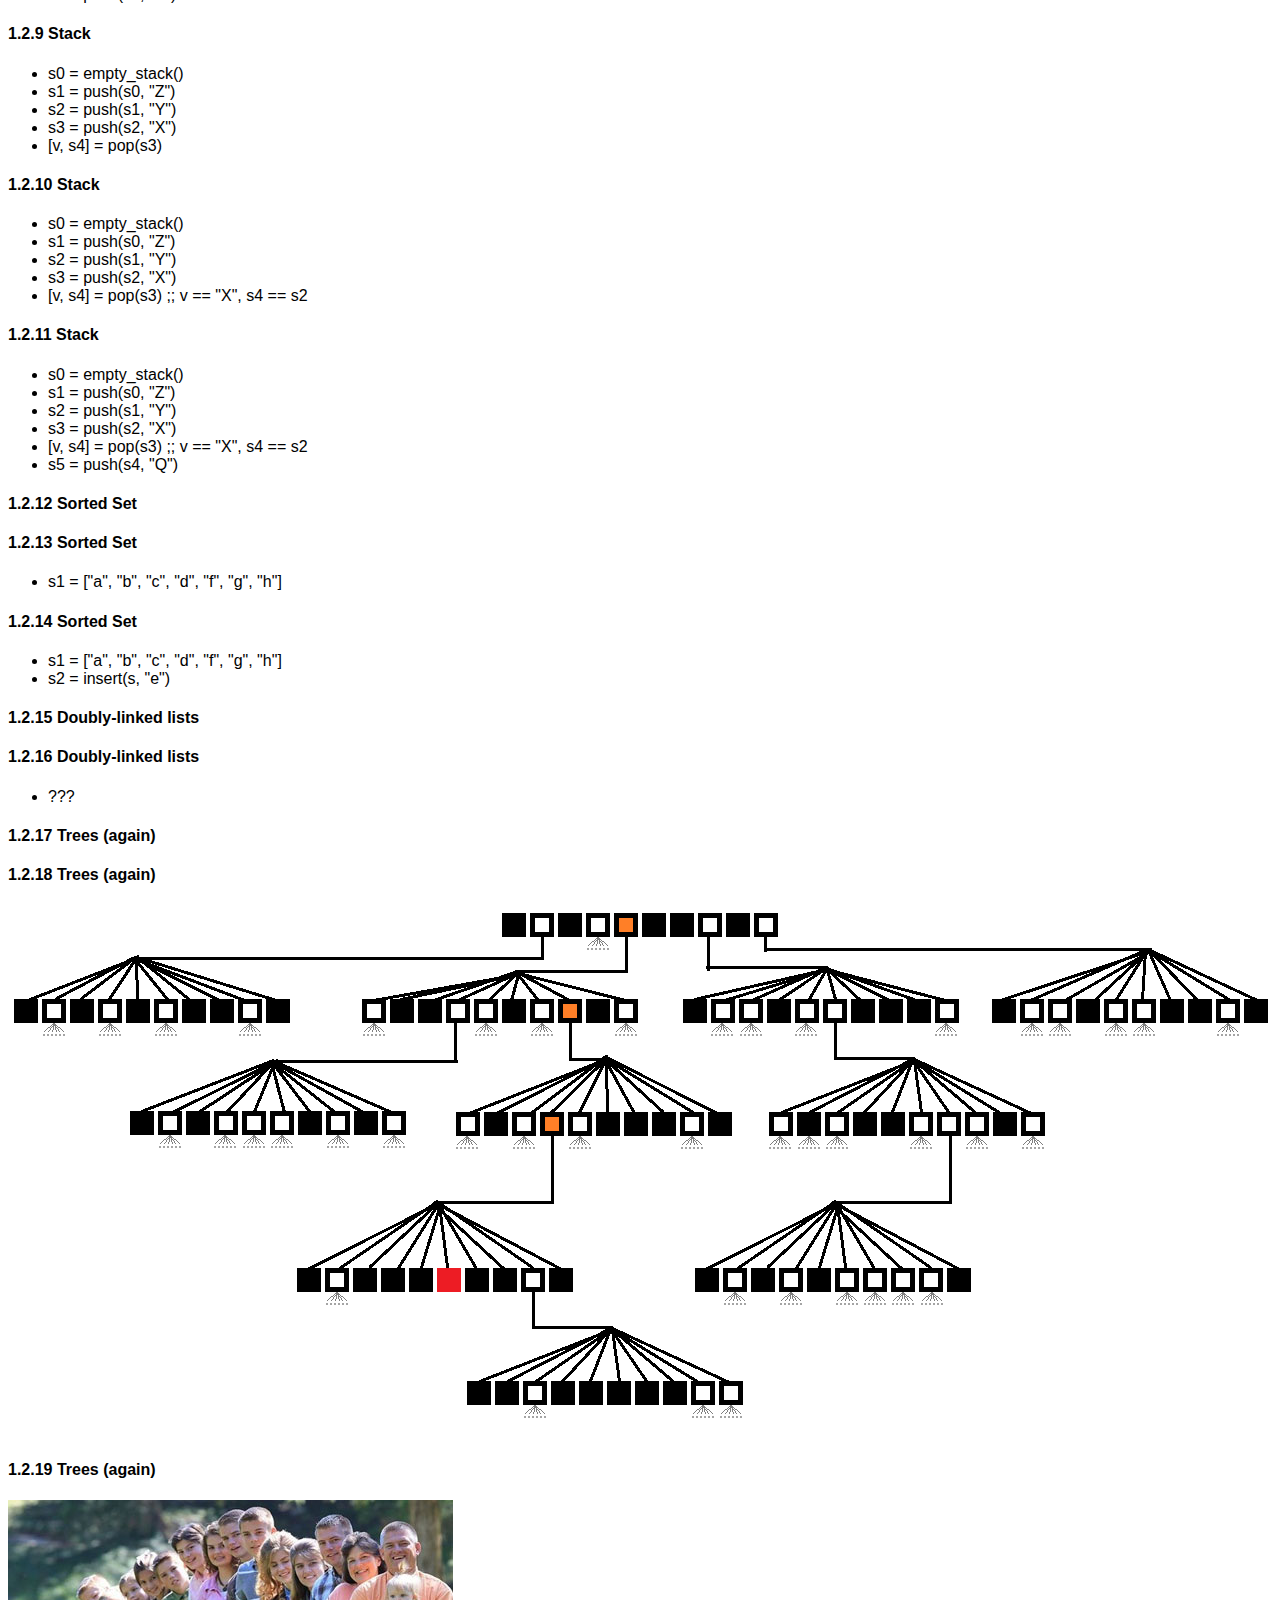
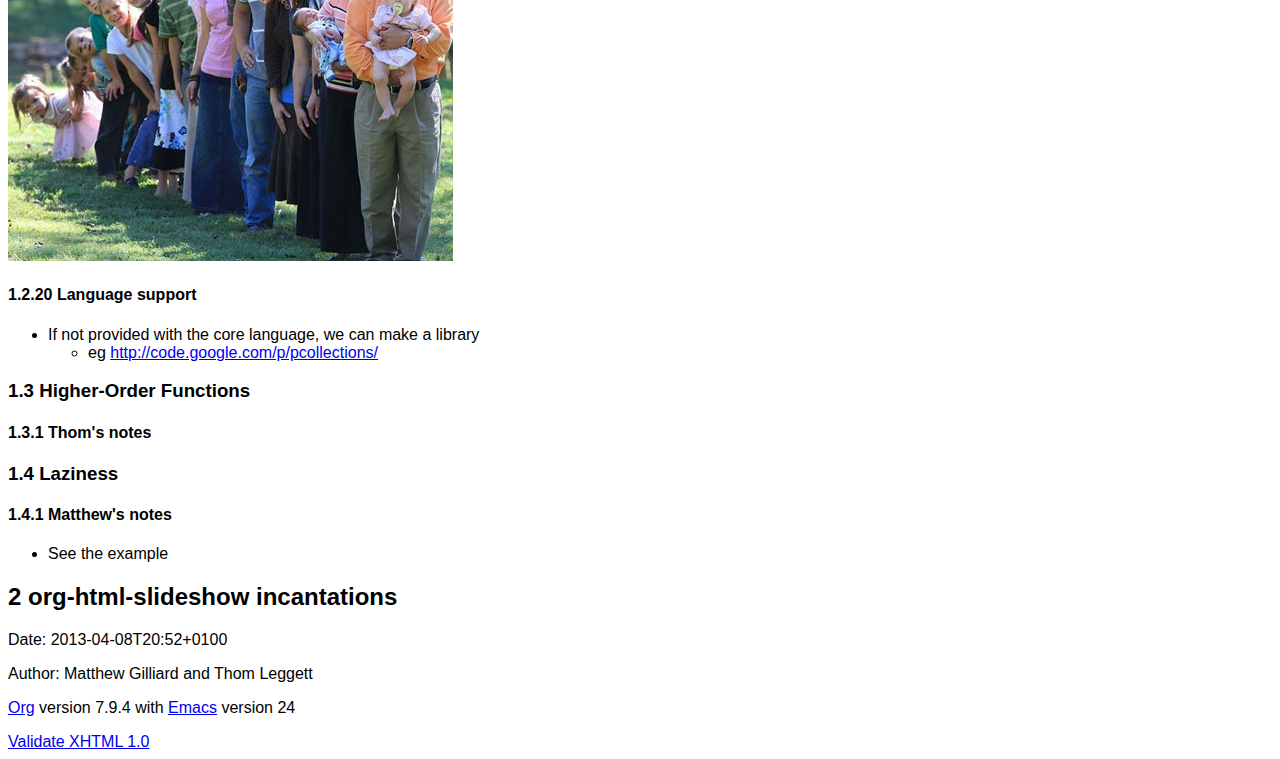
==== commit 373396ef: "a couple of pictures" ====
--- a/3_Functional_idioms/index.html
+++ b/3_Functional_idioms/index.html
@@ -7,7 +7,7 @@
 <meta http-equiv="Content-Type" content="text/html;charset=iso-8859-1"/>
 <meta name="title" content="Functional idioms"/>
 <meta name="generator" content="Org-mode"/>
-<meta name="generated" content="2013-04-08T20:01+0100"/>
+<meta name="generated" content="2013-04-08T20:52+0100"/>
 <meta name="author" content="Matthew Gilliard and Thom Leggett"/>
 <meta name="description" content=""/>
 <meta name="keywords" content=""/>
@@ -128,48 +128,39 @@
 <ul>
 <li><a href="#sec-1">1 Functional Idioms</a>
 <ul>
-<li><a href="#sec-1-1">1.1 Immutability</a>
-<ul>
-<li><a href="#sec-1-1-1">1.1.1 Matthew's notes</a></li>
-<li><a href="#sec-1-1-2">1.1.2 Persistent data structures</a></li>
-<li><a href="#sec-1-1-3">1.1.3 Structural sharing</a></li>
-<li><a href="#sec-1-1-4">1.1.4 Stack</a></li>
-<li><a href="#sec-1-1-5">1.1.5 Stack</a></li>
-<li><a href="#sec-1-1-6">1.1.6 Stack</a></li>
-<li><a href="#sec-1-1-7">1.1.7 Stack</a></li>
-<li><a href="#sec-1-1-8">1.1.8 Stack</a></li>
-<li><a href="#sec-1-1-9">1.1.9 Stack</a></li>
-<li><a href="#sec-1-1-10">1.1.10 Stack</a></li>
-<li><a href="#sec-1-1-11">1.1.11 Stack</a></li>
-<li><a href="#sec-1-1-12">1.1.12 Sorted Set</a></li>
-<li><a href="#sec-1-1-13">1.1.13 Sorted Set</a></li>
-<li><a href="#sec-1-1-14">1.1.14 Sorted Set</a></li>
-<li><a href="#sec-1-1-15">1.1.15 Doubly-linked lists</a></li>
-<li><a href="#sec-1-1-16">1.1.16 Doubly-linked lists</a></li>
-<li><a href="#sec-1-1-17">1.1.17 Trees (again)</a></li>
-<li><a href="#sec-1-1-18">1.1.18 Trees (again)</a></li>
-<li><a href="#sec-1-1-19">1.1.19 Language support</a></li>
-</ul>
-</li>
-<li><a href="#sec-1-2">1.2 Higher-Order Functions</a>
-<ul>
-<li><a href="#sec-1-2-1">1.2.1 First-class functions</a></li>
-<li><a href="#sec-1-2-2">1.2.2 Closures and lambdas</a></li>
-<li><a href="#sec-1-2-3">1.2.3 Speaks your language?</a></li>
-<li><a href="#sec-1-2-4">1.2.4 Haskell type notation</a>
-<ul>
-<li><a href="#sec-1-2-4-1">1.2.4.1 Notes</a></li>
-</ul>
-</li>
-<li><a href="#sec-1-2-5">1.2.5 two: Composition</a></li>
-<li><a href="#sec-1-2-6">1.2.6 three: Map</a></li>
-<li><a href="#sec-1-2-7">1.2.7 four: Filter</a></li>
-<li><a href="#sec-1-2-8">1.2.8 five: Reduce</a></li>
-</ul>
-</li>
-<li><a href="#sec-1-3">1.3 Laziness</a>
-<ul>
-<li><a href="#sec-1-3-1">1.3.1 Matthew's notes</a></li>
+<li><a href="#sec-1-1">1.1 Immutability</a></li>
+<li><a href="#sec-1-2">1.2 Immutability</a>
+<ul>
+<li><a href="#sec-1-2-1">1.2.1 Matthew's notes</a></li>
+<li><a href="#sec-1-2-2">1.2.2 Persistent data structures</a></li>
+<li><a href="#sec-1-2-3">1.2.3 Structural sharing</a></li>
+<li><a href="#sec-1-2-4">1.2.4 Stack</a></li>
+<li><a href="#sec-1-2-5">1.2.5 Stack</a></li>
+<li><a href="#sec-1-2-6">1.2.6 Stack</a></li>
+<li><a href="#sec-1-2-7">1.2.7 Stack</a></li>
+<li><a href="#sec-1-2-8">1.2.8 Stack</a></li>
+<li><a href="#sec-1-2-9">1.2.9 Stack</a></li>
+<li><a href="#sec-1-2-10">1.2.10 Stack</a></li>
+<li><a href="#sec-1-2-11">1.2.11 Stack</a></li>
+<li><a href="#sec-1-2-12">1.2.12 Sorted Set</a></li>
+<li><a href="#sec-1-2-13">1.2.13 Sorted Set</a></li>
+<li><a href="#sec-1-2-14">1.2.14 Sorted Set</a></li>
+<li><a href="#sec-1-2-15">1.2.15 Doubly-linked lists</a></li>
+<li><a href="#sec-1-2-16">1.2.16 Doubly-linked lists</a></li>
+<li><a href="#sec-1-2-17">1.2.17 Trees (again)</a></li>
+<li><a href="#sec-1-2-18">1.2.18 Trees (again)</a></li>
+<li><a href="#sec-1-2-19">1.2.19 Trees (again)</a></li>
+<li><a href="#sec-1-2-20">1.2.20 Language support</a></li>
+</ul>
+</li>
+<li><a href="#sec-1-3">1.3 Higher-Order Functions</a>
+<ul>
+<li><a href="#sec-1-3-1">1.3.1 Thom's notes</a></li>
+</ul>
+</li>
+<li><a href="#sec-1-4">1.4 Laziness</a>
+<ul>
+<li><a href="#sec-1-4-1">1.4.1 Matthew's notes</a></li>
 </ul></li>
 </ul>
 </li>
@@ -189,23 +180,32 @@
 <h3 id="sec-1-1"><span class="section-number-3">1.1</span> Immutability &nbsp;&nbsp;&nbsp;<span class="tag"><span class="slide">slide</span></span></h3>
 <div class="outline-text-3" id="text-1-1">
 
-
-</div>
-
-<div id="outline-container-1-1-1" class="outline-4">
-<h4 id="sec-1-1-1"><span class="section-number-4">1.1.1</span> Matthew's notes &nbsp;&nbsp;&nbsp;<span class="tag"><span class="notes">notes</span></span></h4>
-<div class="outline-text-4" id="text-1-1-1">
+</div>
+
+</div>
+
+<div id="outline-container-1-2" class="outline-3">
+<h3 id="sec-1-2"><span class="section-number-3">1.2</span> Immutability &nbsp;&nbsp;&nbsp;<span class="tag"><span class="slide">slide</span></span></h3>
+<div class="outline-text-3" id="text-1-2">
+
+<ul>
+<li>Immutable things do not change over time
+</li>
+</ul>
+
+
+</div>
+
+<div id="outline-container-1-2-1" class="outline-4">
+<h4 id="sec-1-2-1"><span class="section-number-4">1.2.1</span> Matthew's notes &nbsp;&nbsp;&nbsp;<span class="tag"><span class="notes">notes</span></span></h4>
+<div class="outline-text-4" id="text-1-2-1">
 
 <ul>
 <li>A common objection - SO SLOW
 </li>
 <li>Can be implemented with copy-on-write
 <ul>
-<li>Write grabs a lock to prevent simultaneous writes
-</li>
-<li>Makes a complete copy
-</li>
-<li>Reads are never locked out
+<li>Makes a complete copy on every change
 </li>
 </ul>
 
@@ -218,9 +218,9 @@
 
 </div>
 
-<div id="outline-container-1-1-2" class="outline-4">
-<h4 id="sec-1-1-2"><span class="section-number-4">1.1.2</span> Persistent data structures &nbsp;&nbsp;&nbsp;<span class="tag"><span class="slide">slide</span></span></h4>
-<div class="outline-text-4" id="text-1-1-2">
+<div id="outline-container-1-2-2" class="outline-4">
+<h4 id="sec-1-2-2"><span class="section-number-4">1.2.2</span> Persistent data structures &nbsp;&nbsp;&nbsp;<span class="tag"><span class="slide">slide</span></span></h4>
+<div class="outline-text-4" id="text-1-2-2">
 
 <ul>
 <li>"a data structure that always preserves the previous version of itself when it is modified."
@@ -238,9 +238,9 @@
 
 </div>
 
-<div id="outline-container-1-1-3" class="outline-4">
-<h4 id="sec-1-1-3"><span class="section-number-4">1.1.3</span> Structural sharing &nbsp;&nbsp;&nbsp;<span class="tag"><span class="slide">slide</span></span></h4>
-<div class="outline-text-4" id="text-1-1-3">
+<div id="outline-container-1-2-3" class="outline-4">
+<h4 id="sec-1-2-3"><span class="section-number-4">1.2.3</span> Structural sharing &nbsp;&nbsp;&nbsp;<span class="tag"><span class="slide">slide</span></span></h4>
+<div class="outline-text-4" id="text-1-2-3">
 
 <ul>
 <li>A way of making persistent data structures efficiently
@@ -253,30 +253,30 @@
 
 </div>
 
-<div id="outline-container-1-1-4" class="outline-4">
-<h4 id="sec-1-1-4"><span class="section-number-4">1.1.4</span> Stack &nbsp;&nbsp;&nbsp;<span class="tag"><span class="slide">slide</span></span></h4>
-<div class="outline-text-4" id="text-1-1-4">
-
-</div>
-
-</div>
-
-<div id="outline-container-1-1-5" class="outline-4">
-<h4 id="sec-1-1-5"><span class="section-number-4">1.1.5</span> Stack &nbsp;&nbsp;&nbsp;<span class="tag"><span class="slide">slide</span></span></h4>
-<div class="outline-text-4" id="text-1-1-5">
-
-<ul>
-<li>s0 = empty_stack()
-</li>
-</ul>
-
-</div>
-
-</div>
-
-<div id="outline-container-1-1-6" class="outline-4">
-<h4 id="sec-1-1-6"><span class="section-number-4">1.1.6</span> Stack &nbsp;&nbsp;&nbsp;<span class="tag"><span class="slide">slide</span></span></h4>
-<div class="outline-text-4" id="text-1-1-6">
+<div id="outline-container-1-2-4" class="outline-4">
+<h4 id="sec-1-2-4"><span class="section-number-4">1.2.4</span> Stack &nbsp;&nbsp;&nbsp;<span class="tag"><span class="slide">slide</span></span></h4>
+<div class="outline-text-4" id="text-1-2-4">
+
+</div>
+
+</div>
+
+<div id="outline-container-1-2-5" class="outline-4">
+<h4 id="sec-1-2-5"><span class="section-number-4">1.2.5</span> Stack &nbsp;&nbsp;&nbsp;<span class="tag"><span class="slide">slide</span></span></h4>
+<div class="outline-text-4" id="text-1-2-5">
+
+<ul>
+<li>s0 = empty_stack()
+</li>
+</ul>
+
+</div>
+
+</div>
+
+<div id="outline-container-1-2-6" class="outline-4">
+<h4 id="sec-1-2-6"><span class="section-number-4">1.2.6</span> Stack &nbsp;&nbsp;&nbsp;<span class="tag"><span class="slide">slide</span></span></h4>
+<div class="outline-text-4" id="text-1-2-6">
 
 <ul>
 <li>s0 = empty_stack()
@@ -289,9 +289,9 @@
 
 </div>
 
-<div id="outline-container-1-1-7" class="outline-4">
-<h4 id="sec-1-1-7"><span class="section-number-4">1.1.7</span> Stack &nbsp;&nbsp;&nbsp;<span class="tag"><span class="slide">slide</span></span></h4>
-<div class="outline-text-4" id="text-1-1-7">
+<div id="outline-container-1-2-7" class="outline-4">
+<h4 id="sec-1-2-7"><span class="section-number-4">1.2.7</span> Stack &nbsp;&nbsp;&nbsp;<span class="tag"><span class="slide">slide</span></span></h4>
+<div class="outline-text-4" id="text-1-2-7">
 
 <ul>
 <li>s0 = empty_stack()
@@ -306,9 +306,9 @@
 
 </div>
 
-<div id="outline-container-1-1-8" class="outline-4">
-<h4 id="sec-1-1-8"><span class="section-number-4">1.1.8</span> Stack &nbsp;&nbsp;&nbsp;<span class="tag"><span class="slide">slide</span></span></h4>
-<div class="outline-text-4" id="text-1-1-8">
+<div id="outline-container-1-2-8" class="outline-4">
+<h4 id="sec-1-2-8"><span class="section-number-4">1.2.8</span> Stack &nbsp;&nbsp;&nbsp;<span class="tag"><span class="slide">slide</span></span></h4>
+<div class="outline-text-4" id="text-1-2-8">
 
 <ul>
 <li>s0 = empty_stack()
@@ -325,9 +325,9 @@
 
 </div>
 
-<div id="outline-container-1-1-9" class="outline-4">
-<h4 id="sec-1-1-9"><span class="section-number-4">1.1.9</span> Stack &nbsp;&nbsp;&nbsp;<span class="tag"><span class="slide">slide</span></span></h4>
-<div class="outline-text-4" id="text-1-1-9">
+<div id="outline-container-1-2-9" class="outline-4">
+<h4 id="sec-1-2-9"><span class="section-number-4">1.2.9</span> Stack &nbsp;&nbsp;&nbsp;<span class="tag"><span class="slide">slide</span></span></h4>
+<div class="outline-text-4" id="text-1-2-9">
 
 <ul>
 <li>s0 = empty_stack()
@@ -346,9 +346,9 @@
 
 </div>
 
-<div id="outline-container-1-1-10" class="outline-4">
-<h4 id="sec-1-1-10"><span class="section-number-4">1.1.10</span> Stack &nbsp;&nbsp;&nbsp;<span class="tag"><span class="slide">slide</span></span></h4>
-<div class="outline-text-4" id="text-1-1-10">
+<div id="outline-container-1-2-10" class="outline-4">
+<h4 id="sec-1-2-10"><span class="section-number-4">1.2.10</span> Stack &nbsp;&nbsp;&nbsp;<span class="tag"><span class="slide">slide</span></span></h4>
+<div class="outline-text-4" id="text-1-2-10">
 
 <ul>
 <li>s0 = empty_stack()
@@ -367,9 +367,9 @@
 
 </div>
 
-<div id="outline-container-1-1-11" class="outline-4">
-<h4 id="sec-1-1-11"><span class="section-number-4">1.1.11</span> Stack &nbsp;&nbsp;&nbsp;<span class="tag"><span class="slide">slide</span></span></h4>
-<div class="outline-text-4" id="text-1-1-11">
+<div id="outline-container-1-2-11" class="outline-4">
+<h4 id="sec-1-2-11"><span class="section-number-4">1.2.11</span> Stack &nbsp;&nbsp;&nbsp;<span class="tag"><span class="slide">slide</span></span></h4>
+<div class="outline-text-4" id="text-1-2-11">
 
 <ul>
 <li>s0 = empty_stack()
@@ -391,17 +391,17 @@
 
 </div>
 
-<div id="outline-container-1-1-12" class="outline-4">
-<h4 id="sec-1-1-12"><span class="section-number-4">1.1.12</span> Sorted Set &nbsp;&nbsp;&nbsp;<span class="tag"><span class="slide">slide</span></span></h4>
-<div class="outline-text-4" id="text-1-1-12">
-
-</div>
-
-</div>
-
-<div id="outline-container-1-1-13" class="outline-4">
-<h4 id="sec-1-1-13"><span class="section-number-4">1.1.13</span> Sorted Set &nbsp;&nbsp;&nbsp;<span class="tag"><span class="slide">slide</span></span></h4>
-<div class="outline-text-4" id="text-1-1-13">
+<div id="outline-container-1-2-12" class="outline-4">
+<h4 id="sec-1-2-12"><span class="section-number-4">1.2.12</span> Sorted Set &nbsp;&nbsp;&nbsp;<span class="tag"><span class="slide">slide</span></span></h4>
+<div class="outline-text-4" id="text-1-2-12">
+
+</div>
+
+</div>
+
+<div id="outline-container-1-2-13" class="outline-4">
+<h4 id="sec-1-2-13"><span class="section-number-4">1.2.13</span> Sorted Set &nbsp;&nbsp;&nbsp;<span class="tag"><span class="slide">slide</span></span></h4>
+<div class="outline-text-4" id="text-1-2-13">
 
 <ul>
 <li>s1 = ["a", "b", "c", "d", "f", "g", "h"]
@@ -412,9 +412,9 @@
 
 </div>
 
-<div id="outline-container-1-1-14" class="outline-4">
-<h4 id="sec-1-1-14"><span class="section-number-4">1.1.14</span> Sorted Set &nbsp;&nbsp;&nbsp;<span class="tag"><span class="slide">slide</span></span></h4>
-<div class="outline-text-4" id="text-1-1-14">
+<div id="outline-container-1-2-14" class="outline-4">
+<h4 id="sec-1-2-14"><span class="section-number-4">1.2.14</span> Sorted Set &nbsp;&nbsp;&nbsp;<span class="tag"><span class="slide">slide</span></span></h4>
+<div class="outline-text-4" id="text-1-2-14">
 
 <ul>
 <li>s1 = ["a", "b", "c", "d", "f", "g", "h"]
@@ -427,17 +427,17 @@
 
 </div>
 
-<div id="outline-container-1-1-15" class="outline-4">
-<h4 id="sec-1-1-15"><span class="section-number-4">1.1.15</span> Doubly-linked lists &nbsp;&nbsp;&nbsp;<span class="tag"><span class="slide">slide</span></span></h4>
-<div class="outline-text-4" id="text-1-1-15">
-
-</div>
-
-</div>
-
-<div id="outline-container-1-1-16" class="outline-4">
-<h4 id="sec-1-1-16"><span class="section-number-4">1.1.16</span> Doubly-linked lists &nbsp;&nbsp;&nbsp;<span class="tag"><span class="slide">slide</span></span></h4>
-<div class="outline-text-4" id="text-1-1-16">
+<div id="outline-container-1-2-15" class="outline-4">
+<h4 id="sec-1-2-15"><span class="section-number-4">1.2.15</span> Doubly-linked lists &nbsp;&nbsp;&nbsp;<span class="tag"><span class="slide">slide</span></span></h4>
+<div class="outline-text-4" id="text-1-2-15">
+
+</div>
+
+</div>
+
+<div id="outline-container-1-2-16" class="outline-4">
+<h4 id="sec-1-2-16"><span class="section-number-4">1.2.16</span> Doubly-linked lists &nbsp;&nbsp;&nbsp;<span class="tag"><span class="slide">slide</span></span></h4>
+<div class="outline-text-4" id="text-1-2-16">
 
 <ul>
 <li>???
@@ -448,27 +448,35 @@
 
 </div>
 
-<div id="outline-container-1-1-17" class="outline-4">
-<h4 id="sec-1-1-17"><span class="section-number-4">1.1.17</span> Trees (again) &nbsp;&nbsp;&nbsp;<span class="tag"><span class="slide">slide</span></span></h4>
-<div class="outline-text-4" id="text-1-1-17">
-
-</div>
-
-</div>
-
-<div id="outline-container-1-1-18" class="outline-4">
-<h4 id="sec-1-1-18"><span class="section-number-4">1.1.18</span> Trees (again) &nbsp;&nbsp;&nbsp;<span class="tag"><span class="slide">slide</span></span></h4>
-<div class="outline-text-4" id="text-1-1-18">
-
-<p>  <img src="http://2.bp.blogspot.com/_8lmIIa0-Kqg/TThSYumxowI/AAAAAAAAIhw/93N1w50bumU/s1600/bates2.jpg"  alt="http://2.bp.blogspot.com/_8lmIIa0-Kqg/TThSYumxowI/AAAAAAAAIhw/93N1w50bumU/s1600/bates2.jpg" />
-</p>
-</div>
-
-</div>
-
-<div id="outline-container-1-1-19" class="outline-4">
-<h4 id="sec-1-1-19"><span class="section-number-4">1.1.19</span> Language support &nbsp;&nbsp;&nbsp;<span class="tag"><span class="slide">slide</span></span></h4>
-<div class="outline-text-4" id="text-1-1-19">
+<div id="outline-container-1-2-17" class="outline-4">
+<h4 id="sec-1-2-17"><span class="section-number-4">1.2.17</span> Trees (again) &nbsp;&nbsp;&nbsp;<span class="tag"><span class="slide">slide</span></span></h4>
+<div class="outline-text-4" id="text-1-2-17">
+
+</div>
+
+</div>
+
+<div id="outline-container-1-2-18" class="outline-4">
+<h4 id="sec-1-2-18"><span class="section-number-4">1.2.18</span> Trees (again) &nbsp;&nbsp;&nbsp;<span class="tag"><span class="slide">slide</span></span></h4>
+<div class="outline-text-4" id="text-1-2-18">
+
+<p>  <img src="./branched_tree.png"  alt="./branched_tree.png" />
+</p></div>
+
+</div>
+
+<div id="outline-container-1-2-19" class="outline-4">
+<h4 id="sec-1-2-19"><span class="section-number-4">1.2.19</span> Trees (again) &nbsp;&nbsp;&nbsp;<span class="tag"><span class="slide">slide</span></span></h4>
+<div class="outline-text-4" id="text-1-2-19">
+
+<p>  <img src="./high_branching_factor.jpg"  alt="./high_branching_factor.jpg" />
+</p></div>
+
+</div>
+
+<div id="outline-container-1-2-20" class="outline-4">
+<h4 id="sec-1-2-20"><span class="section-number-4">1.2.20</span> Language support &nbsp;&nbsp;&nbsp;<span class="tag"><span class="slide">slide</span></span></h4>
+<div class="outline-text-4" id="text-1-2-20">
 
 <ul>
 <li>If not provided with the core language, we can make a library
@@ -486,233 +494,32 @@
 
 </div>
 
-<div id="outline-container-1-2" class="outline-3">
-<h3 id="sec-1-2"><span class="section-number-3">1.2</span> Higher-Order Functions &nbsp;&nbsp;&nbsp;<span class="tag"><span class="slide">slide</span></span></h3>
-<div class="outline-text-3" id="text-1-2">
-
-<p>   <img src="http://upload.wikimedia.org/wikipedia/commons/5/5a/Left-fold-transformation.png"  alt="http://upload.wikimedia.org/wikipedia/commons/5/5a/Left-fold-transformation.png" />
-</p>
-</div>
-
-<div id="outline-container-1-2-1" class="outline-4">
-<h4 id="sec-1-2-1"><span class="section-number-4">1.2.1</span> First-class functions &nbsp;&nbsp;&nbsp;<span class="tag"><span class="slide">slide</span></span></h4>
-<div class="outline-text-4" id="text-1-2-1">
-
-<ul>
-<li>Takes a function as an argument.
-</li>
-<li>Can return a function as a result.
-</li>
-</ul>
-
-
-</div>
-
-</div>
-
-<div id="outline-container-1-2-2" class="outline-4">
-<h4 id="sec-1-2-2"><span class="section-number-4">1.2.2</span> Closures and lambdas &nbsp;&nbsp;&nbsp;<span class="tag"><span class="slide">slide</span></span></h4>
-<div class="outline-text-4" id="text-1-2-2">
-
-<ul>
-<li>Not strictly necessary, but&hellip;
-</li>
-</ul>
-
-
-</div>
-
-</div>
-
-<div id="outline-container-1-2-3" class="outline-4">
-<h4 id="sec-1-2-3"><span class="section-number-4">1.2.3</span> Speaks your language? &nbsp;&nbsp;&nbsp;<span class="tag"><span class="slide">slide</span></span></h4>
-<div class="outline-text-4" id="text-1-2-3">
-
-<ul>
-<li>C
-<ul>
-<li>Kinda. Function pointers get you some of the way there.
-</li>
-</ul>
-
-</li>
-<li>C++
-<ul>
-<li>Yes. Check the <a href="http://sourceforge.net/projects/fcpp/">FC++</a> project. Also: lazyness, monads.
-</li>
-</ul>
-
-</li>
-<li>Python
-
-
-
-<pre class="src src-python"><span style="color: #FBDE2D;">import</span> functools
-</pre>
-
-</li>
-<li>Java
-<ul>
-<li>Yes but it's clunky.
-</li>
-</ul>
-
-</li>
-<li>JavaScript
-<ul>
-<li>Totally!
-</li>
-</ul>
-
-</li>
-</ul>
-
-
-</div>
-
-</div>
-
-<div id="outline-container-1-2-4" class="outline-4">
-<h4 id="sec-1-2-4"><span class="section-number-4">1.2.4</span> Haskell type notation &nbsp;&nbsp;&nbsp;<span class="tag"><span class="slide">slide</span></span></h4>
-<div class="outline-text-4" id="text-1-2-4">
-
-
-
-
-<pre class="src src-haskell"><span style="color: #ff1493;">one</span> <span style="color: #D8FA3C;">::</span> a <span style="color: #D8FA3C;">-&gt;</span> [a] <span style="color: #D8FA3C;">-&gt;</span> [a]
-
-<span style="color: #ff1493;">two</span> <span style="color: #D8FA3C;">::</span> (b <span style="color: #D8FA3C;">-&gt;</span> c) <span style="color: #D8FA3C;">-&gt;</span> (a <span style="color: #D8FA3C;">-&gt;</span> b) <span style="color: #D8FA3C;">-&gt;</span> a <span style="color: #D8FA3C;">-&gt;</span> c
-
-<span style="color: #ff1493;">three</span> <span style="color: #D8FA3C;">::</span> (a <span style="color: #D8FA3C;">-&gt;</span> b) <span style="color: #D8FA3C;">-&gt;</span> [a] <span style="color: #D8FA3C;">-&gt;</span> [b]
-
-<span style="color: #ff1493;">four</span> <span style="color: #D8FA3C;">::</span> (a <span style="color: #D8FA3C;">-&gt;</span> <span style="color: #D8FA3C;">Bool</span>) <span style="color: #D8FA3C;">-&gt;</span> [a] <span style="color: #D8FA3C;">-&gt;</span> [a]
-
-<span style="color: #ff1493;">five</span> <span style="color: #D8FA3C;">::</span> (a <span style="color: #D8FA3C;">-&gt;</span> b <span style="color: #D8FA3C;">-&gt;</span> a) <span style="color: #D8FA3C;">-&gt;</span> a <span style="color: #D8FA3C;">-&gt;</span> [b] <span style="color: #D8FA3C;">-&gt;</span> a
-
-</pre>
-
-
-</div>
-
-<div id="outline-container-1-2-4-1" class="outline-5">
-<h5 id="sec-1-2-4-1"><span class="section-number-5">1.2.4.1</span> Notes &nbsp;&nbsp;&nbsp;<span class="tag"><span class="notes">notes</span></span></h5>
-<div class="outline-text-5" id="text-1-2-4-1">
-
-<ul>
-<li>Currying
-</li>
-</ul>
-
-
-</div>
-</div>
-
-</div>
-
-<div id="outline-container-1-2-5" class="outline-4">
-<h4 id="sec-1-2-5"><span class="section-number-4">1.2.5</span> two: Composition &nbsp;&nbsp;&nbsp;<span class="tag"><span class="slide">slide</span></span></h4>
-<div class="outline-text-4" id="text-1-2-5">
-
-
-
-
-<pre class="src src-haskell"><span style="color: #ff1493;">comp</span> <span style="color: #D8FA3C;">::</span> (b <span style="color: #D8FA3C;">-&gt;</span> c) <span style="color: #D8FA3C;">-&gt;</span> (a <span style="color: #D8FA3C;">-&gt;</span> b) <span style="color: #D8FA3C;">-&gt;</span> a <span style="color: #D8FA3C;">-&gt;</span> c
-</pre>
-
-<ul>
-<li>Takes two functions, f and g.
-</li>
-<li>Returns a new function x -&gt; f(g(x)).
-</li>
-</ul>
-
-
-</div>
-
-</div>
-
-<div id="outline-container-1-2-6" class="outline-4">
-<h4 id="sec-1-2-6"><span class="section-number-4">1.2.6</span> three: Map &nbsp;&nbsp;&nbsp;<span class="tag"><span class="slide">slide</span></span></h4>
-<div class="outline-text-4" id="text-1-2-6">
-
-
-
-
-<pre class="src src-haskell"><span style="color: #ff1493;">map</span> <span style="color: #D8FA3C;">::</span> (a <span style="color: #D8FA3C;">-&gt;</span> b) <span style="color: #D8FA3C;">-&gt;</span> [a] <span style="color: #D8FA3C;">-&gt;</span> [b]
-</pre>
-
-<ul>
-<li>Takes a function and a list.
-</li>
-<li>Returns a new list with the results of applying the function to all
-      elements of the list in order.
-</li>
-</ul>
-
-
-</div>
-
-</div>
-
-<div id="outline-container-1-2-7" class="outline-4">
-<h4 id="sec-1-2-7"><span class="section-number-4">1.2.7</span> four: Filter &nbsp;&nbsp;&nbsp;<span class="tag"><span class="slide">slide</span></span></h4>
-<div class="outline-text-4" id="text-1-2-7">
-
-
-
-
-<pre class="src src-haskell"><span style="color: #ff1493;">filter</span> <span style="color: #D8FA3C;">::</span> (a <span style="color: #D8FA3C;">-&gt;</span> <span style="color: #D8FA3C;">Bool</span>) <span style="color: #D8FA3C;">-&gt;</span> [a] <span style="color: #D8FA3C;">-&gt;</span> [a]
-</pre>
-
-<ul>
-<li>Takes a predicate and a list.
-</li>
-<li>Returns a new list containing only items which, when passed to the
-      predicate, the predicate returned true.
-</li>
-</ul>
-
-
-</div>
-
-</div>
-
-<div id="outline-container-1-2-8" class="outline-4">
-<h4 id="sec-1-2-8"><span class="section-number-4">1.2.8</span> five: Reduce &nbsp;&nbsp;&nbsp;<span class="tag"><span class="slide">slide</span></span></h4>
-<div class="outline-text-4" id="text-1-2-8">
-
-
-
-
-<pre class="src src-haskell"><span style="color: #ff1493;">reduce</span> <span style="color: #D8FA3C;">::</span> (a <span style="color: #D8FA3C;">-&gt;</span> b <span style="color: #D8FA3C;">-&gt;</span> a) <span style="color: #D8FA3C;">-&gt;</span> a <span style="color: #D8FA3C;">-&gt;</span> [b] <span style="color: #D8FA3C;">-&gt;</span> a
-</pre>
-
-<ul>
-<li>Takes a function that combines two values in some way, an initial value
-      and a list.
-</li>
-<li>Returns a value obtained by passing the first item of the list and the
-      initial value to the function, then calls the function with the result
-      of the last call and the second item of the list etc.
-</li>
-</ul>
-
-
-</div>
-</div>
-
-</div>
-
 <div id="outline-container-1-3" class="outline-3">
-<h3 id="sec-1-3"><span class="section-number-3">1.3</span> Laziness &nbsp;&nbsp;&nbsp;<span class="tag"><span class="slide">slide</span></span></h3>
+<h3 id="sec-1-3"><span class="section-number-3">1.3</span> Higher-Order Functions &nbsp;&nbsp;&nbsp;<span class="tag"><span class="slide">slide</span></span></h3>
 <div class="outline-text-3" id="text-1-3">
 
 
 </div>
 
 <div id="outline-container-1-3-1" class="outline-4">
-<h4 id="sec-1-3-1"><span class="section-number-4">1.3.1</span> Matthew's notes &nbsp;&nbsp;&nbsp;<span class="tag"><span class="notes">notes</span></span></h4>
+<h4 id="sec-1-3-1"><span class="section-number-4">1.3.1</span> Thom's notes &nbsp;&nbsp;&nbsp;<span class="tag"><span class="notes">notes</span></span></h4>
 <div class="outline-text-4" id="text-1-3-1">
+
+</div>
+</div>
+
+</div>
+
+<div id="outline-container-1-4" class="outline-3">
+<h3 id="sec-1-4"><span class="section-number-3">1.4</span> Laziness &nbsp;&nbsp;&nbsp;<span class="tag"><span class="slide">slide</span></span></h3>
+<div class="outline-text-3" id="text-1-4">
+
+
+</div>
+
+<div id="outline-container-1-4-1" class="outline-4">
+<h4 id="sec-1-4-1"><span class="section-number-4">1.4.1</span> Matthew's notes &nbsp;&nbsp;&nbsp;<span class="tag"><span class="notes">notes</span></span></h4>
+<div class="outline-text-4" id="text-1-4-1">
 
 <ul>
 <li>See the example
@@ -742,7 +549,7 @@
 </div>
 
 <div id="postamble">
-<p class="date">Date: 2013-04-08T20:01+0100</p>
+<p class="date">Date: 2013-04-08T20:52+0100</p>
 <p class="author">Author: Matthew Gilliard and Thom Leggett</p>
 <p class="creator"><a href="http://orgmode.org">Org</a> version 7.9.4 with <a href="http://www.gnu.org/software/emacs/">Emacs</a> version 24</p>
 <a href="http://validator.w3.org/check?uri=referer">Validate XHTML 1.0</a>
--- a/org-html-slideshow/common.css
+++ b/org-html-slideshow/common.css
@@ -24,6 +24,7 @@
    font-size: 12pt;
    position: fixed;
    right: 0px;
+   padding: 3px 3px 3px 3px;
 }
 
 #c-panel a {
--- a/org-html-slideshow/projection.css
+++ b/org-html-slideshow/projection.css
@@ -13,6 +13,7 @@
    font-size: 64pt;
    margin: 18pt;
    text-align: center;
+   color: #c42724;
 }
 
 h2 {
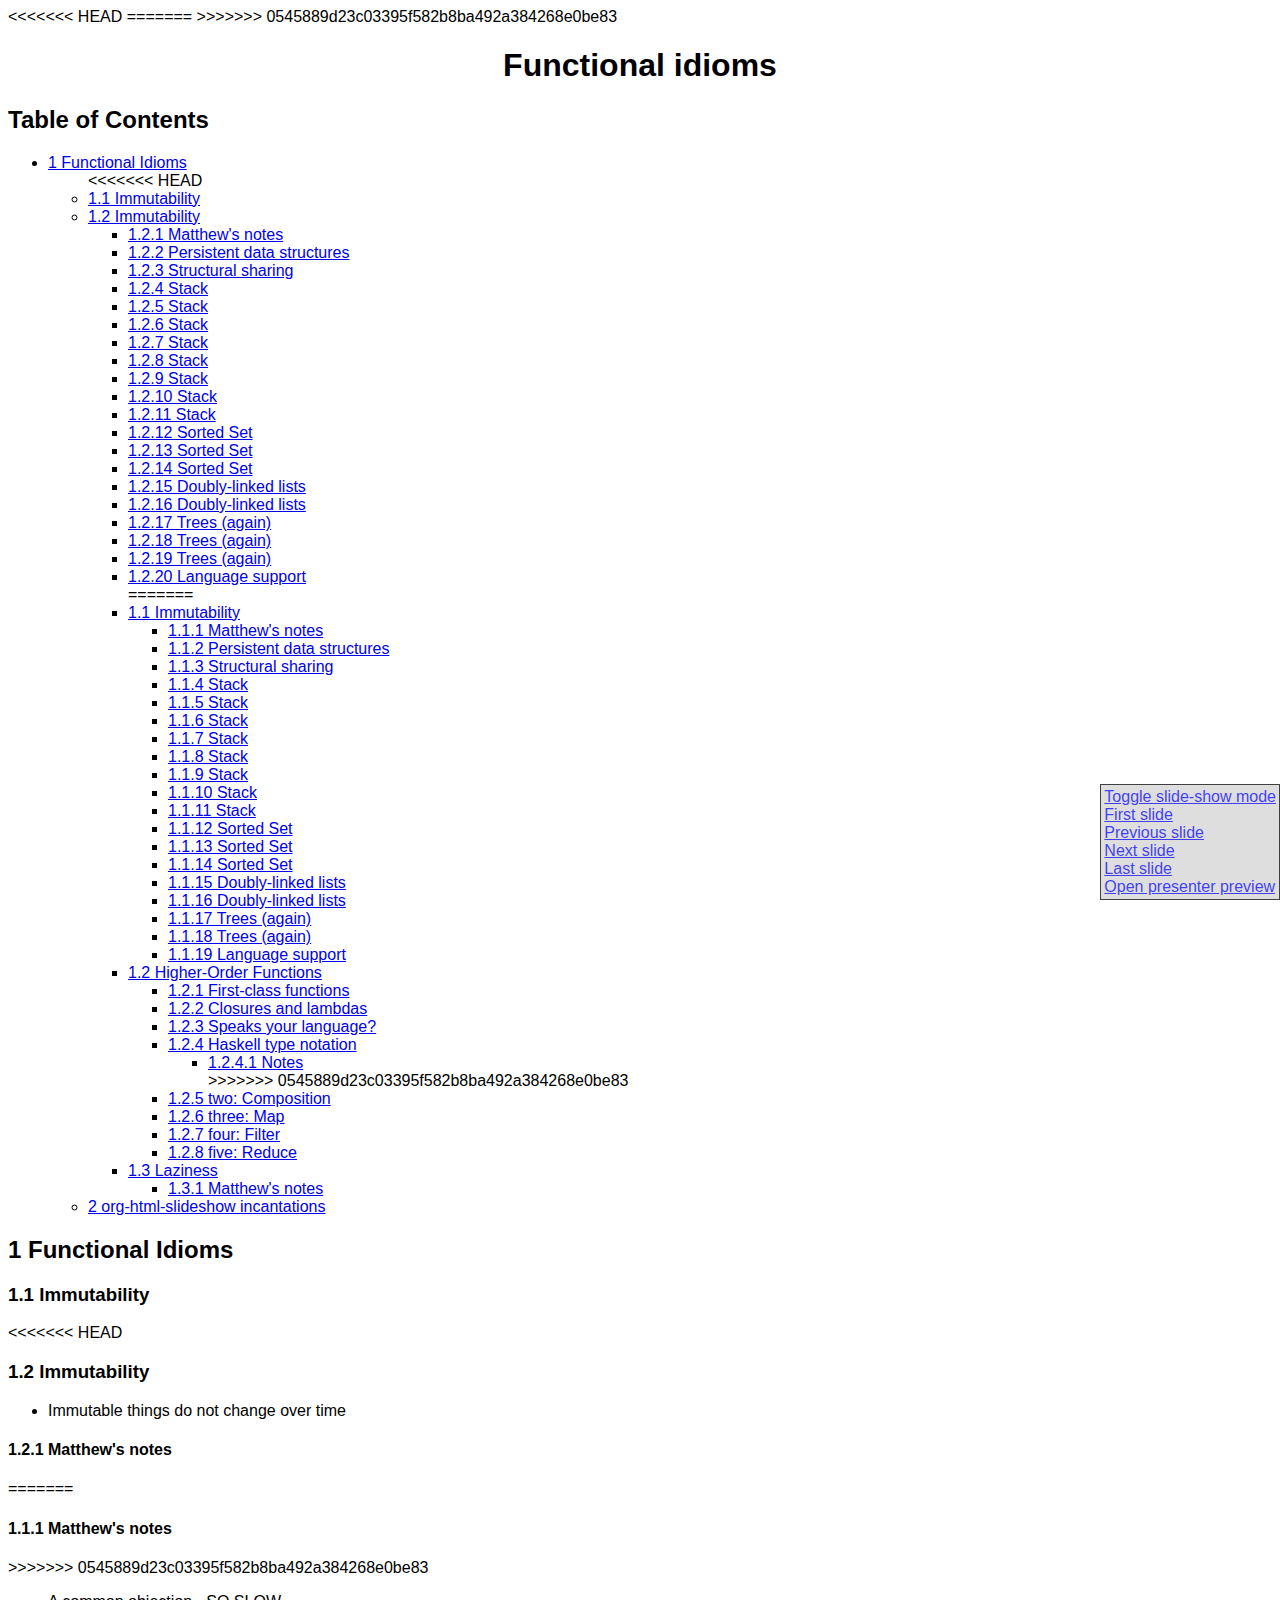
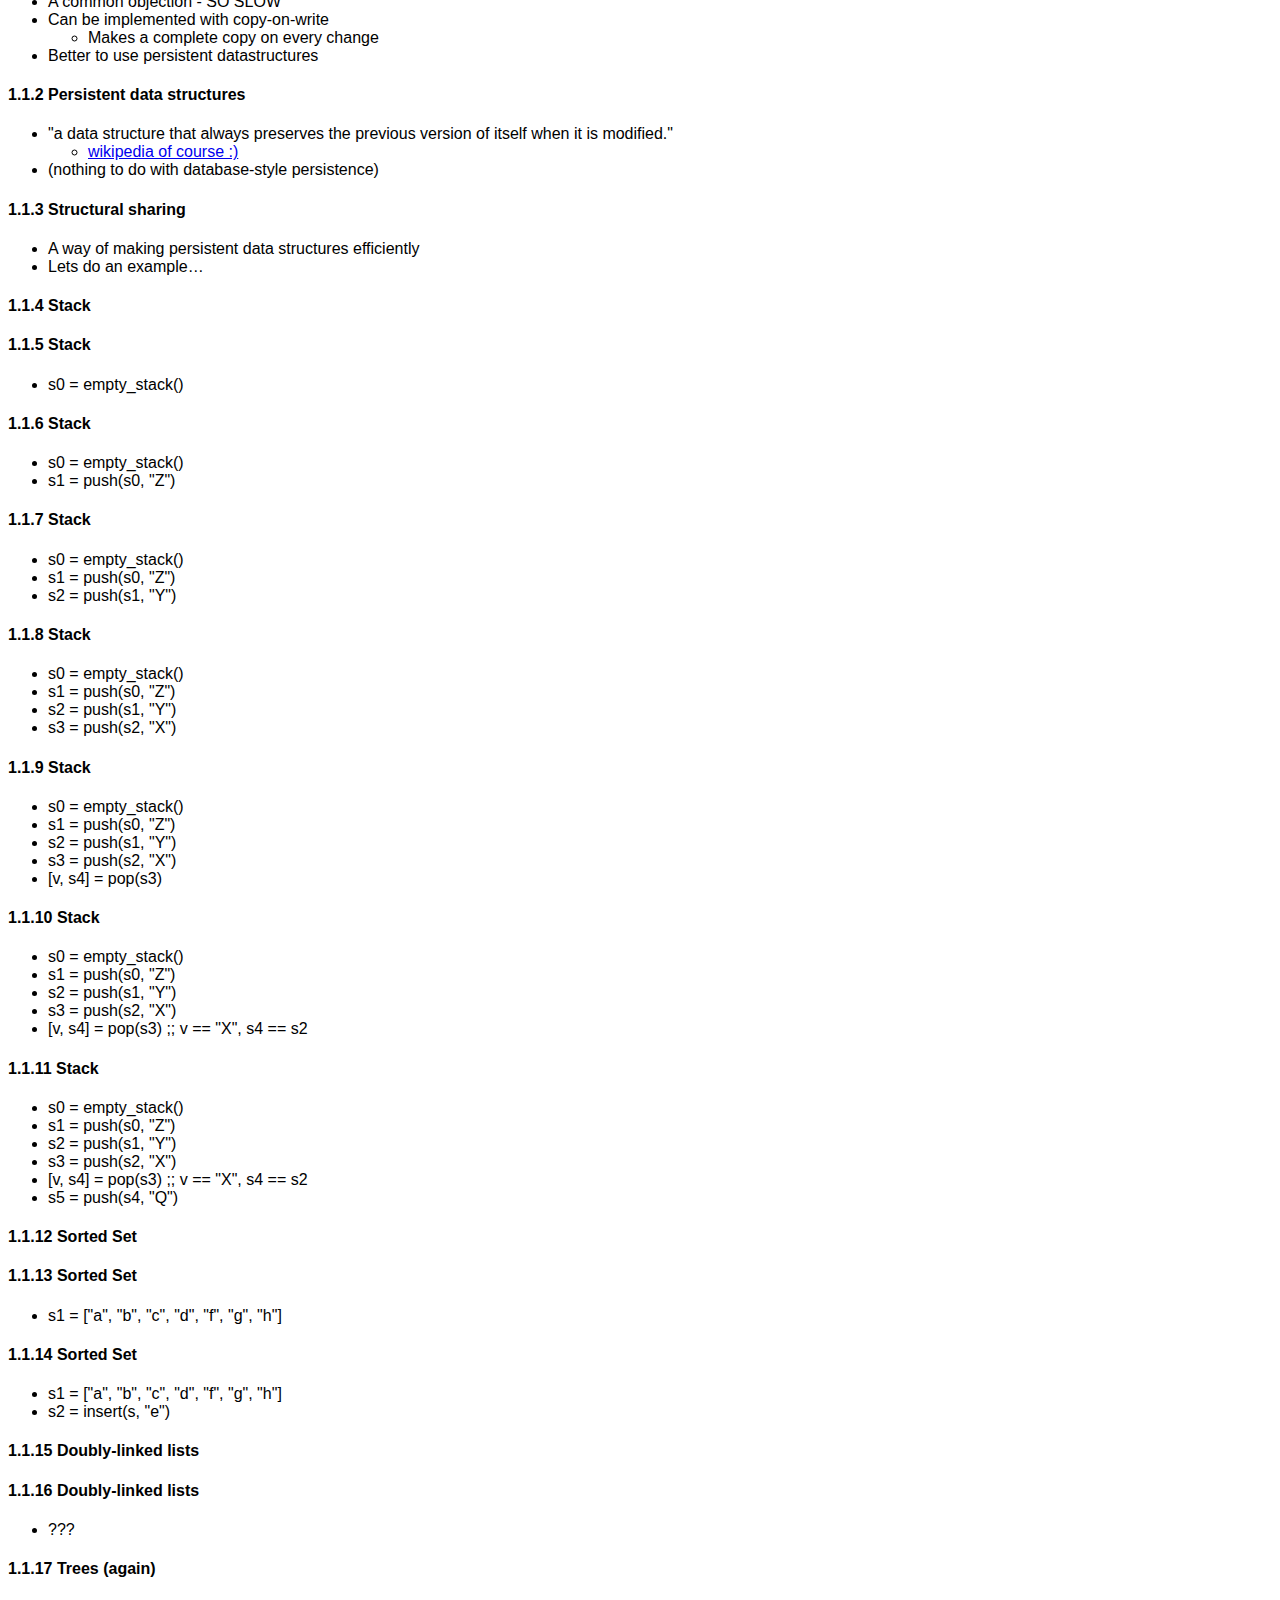
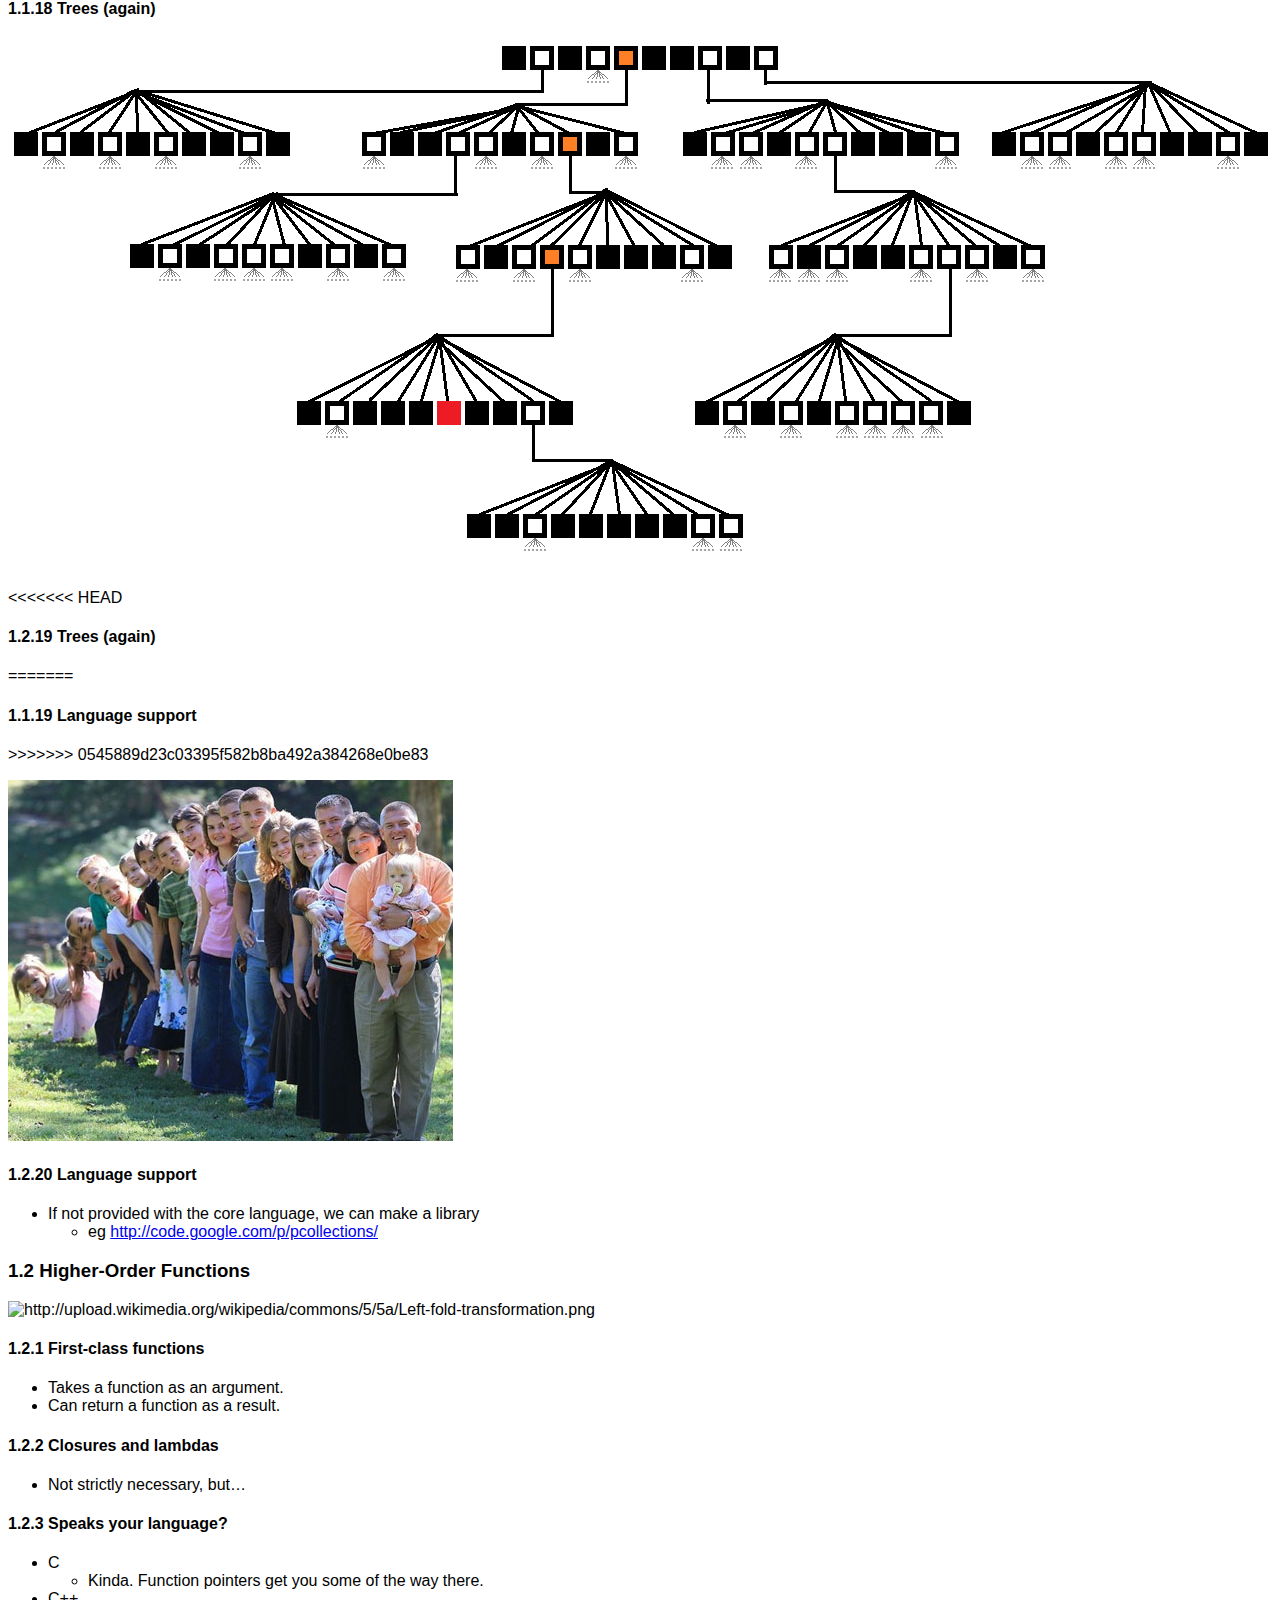
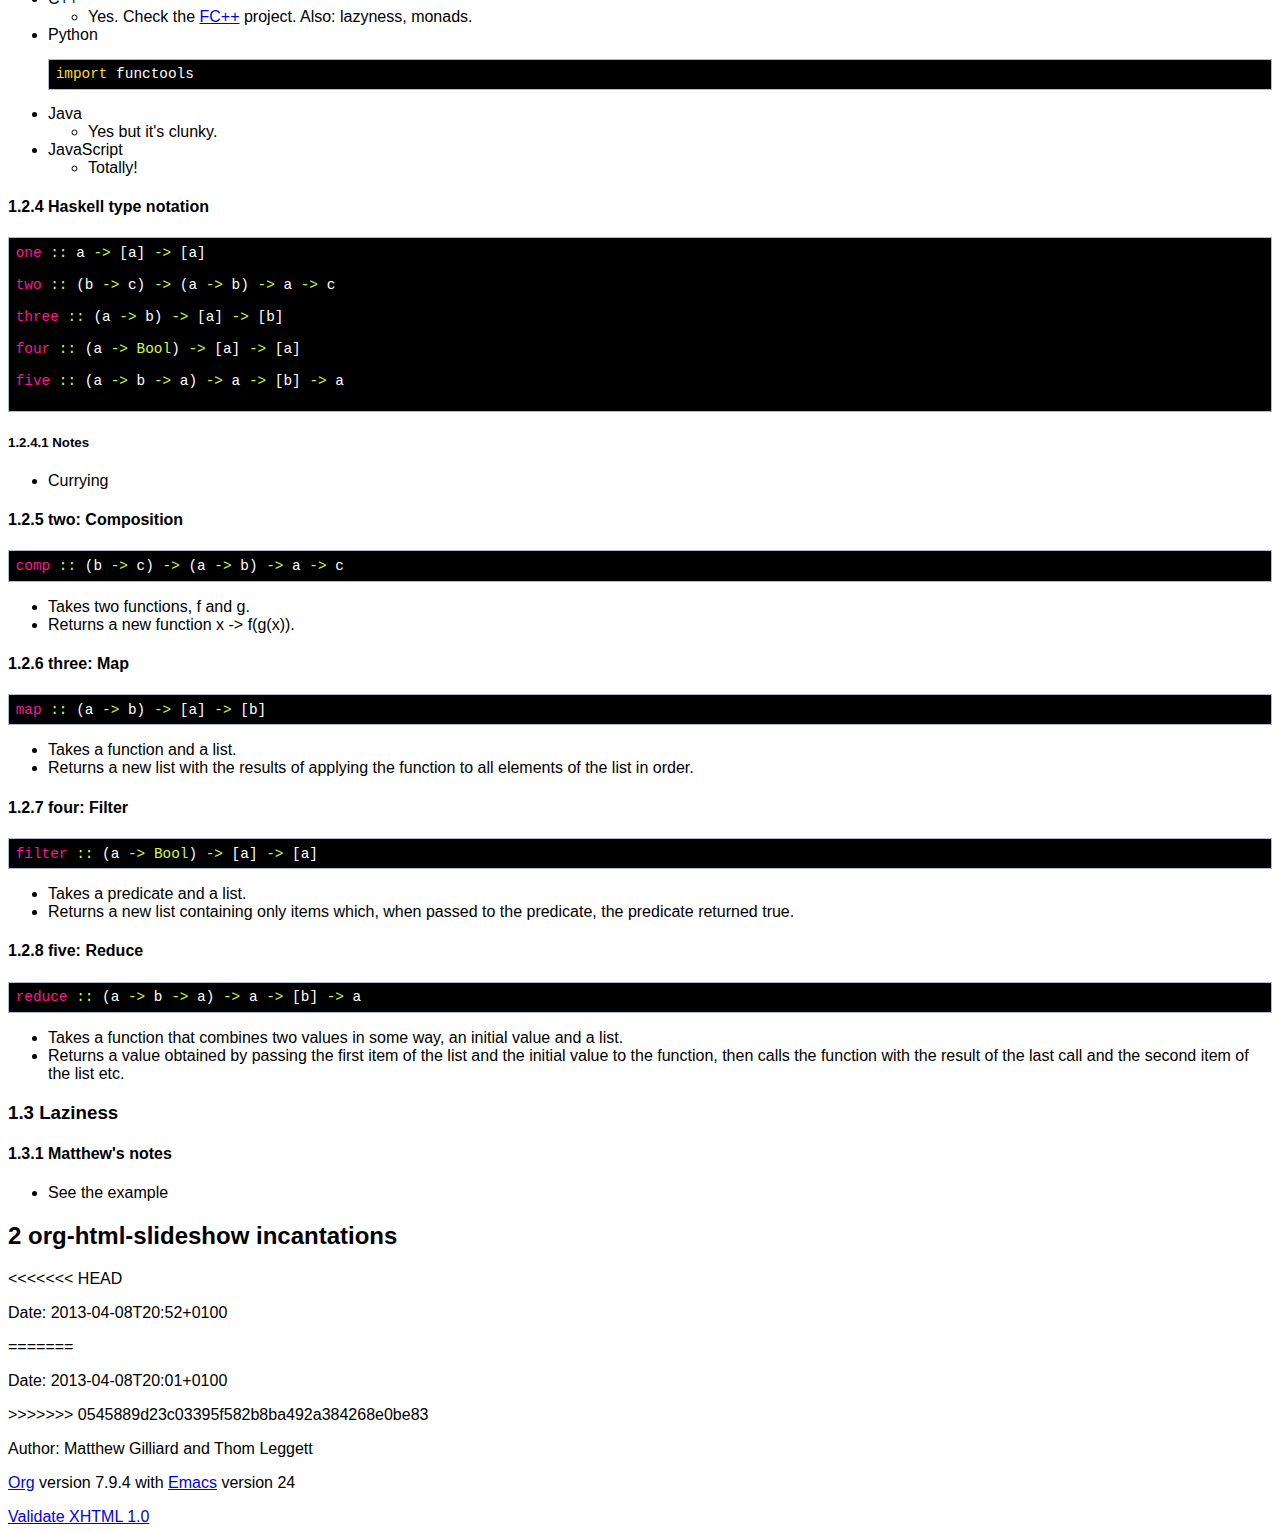
==== commit 34db08ae: "Merge branch 'gh-pages' of github.com:BrisFunctional/Accu2013 into gh-pages" ====
--- a/3_Functional_idioms/index.html
+++ b/3_Functional_idioms/index.html
@@ -7,7 +7,11 @@
 <meta http-equiv="Content-Type" content="text/html;charset=iso-8859-1"/>
 <meta name="title" content="Functional idioms"/>
 <meta name="generator" content="Org-mode"/>
+<<<<<<< HEAD
 <meta name="generated" content="2013-04-08T20:52+0100"/>
+=======
+<meta name="generated" content="2013-04-08T20:01+0100"/>
+>>>>>>> 0545889d23c03395f582b8ba492a384268e0be83
 <meta name="author" content="Matthew Gilliard and Thom Leggett"/>
 <meta name="description" content=""/>
 <meta name="keywords" content=""/>
@@ -128,6 +132,7 @@
 <ul>
 <li><a href="#sec-1">1 Functional Idioms</a>
 <ul>
+<<<<<<< HEAD
 <li><a href="#sec-1-1">1.1 Immutability</a></li>
 <li><a href="#sec-1-2">1.2 Immutability</a>
 <ul>
@@ -151,16 +156,50 @@
 <li><a href="#sec-1-2-18">1.2.18 Trees (again)</a></li>
 <li><a href="#sec-1-2-19">1.2.19 Trees (again)</a></li>
 <li><a href="#sec-1-2-20">1.2.20 Language support</a></li>
-</ul>
-</li>
-<li><a href="#sec-1-3">1.3 Higher-Order Functions</a>
-<ul>
-<li><a href="#sec-1-3-1">1.3.1 Thom's notes</a></li>
-</ul>
-</li>
-<li><a href="#sec-1-4">1.4 Laziness</a>
-<ul>
-<li><a href="#sec-1-4-1">1.4.1 Matthew's notes</a></li>
+=======
+<li><a href="#sec-1-1">1.1 Immutability</a>
+<ul>
+<li><a href="#sec-1-1-1">1.1.1 Matthew's notes</a></li>
+<li><a href="#sec-1-1-2">1.1.2 Persistent data structures</a></li>
+<li><a href="#sec-1-1-3">1.1.3 Structural sharing</a></li>
+<li><a href="#sec-1-1-4">1.1.4 Stack</a></li>
+<li><a href="#sec-1-1-5">1.1.5 Stack</a></li>
+<li><a href="#sec-1-1-6">1.1.6 Stack</a></li>
+<li><a href="#sec-1-1-7">1.1.7 Stack</a></li>
+<li><a href="#sec-1-1-8">1.1.8 Stack</a></li>
+<li><a href="#sec-1-1-9">1.1.9 Stack</a></li>
+<li><a href="#sec-1-1-10">1.1.10 Stack</a></li>
+<li><a href="#sec-1-1-11">1.1.11 Stack</a></li>
+<li><a href="#sec-1-1-12">1.1.12 Sorted Set</a></li>
+<li><a href="#sec-1-1-13">1.1.13 Sorted Set</a></li>
+<li><a href="#sec-1-1-14">1.1.14 Sorted Set</a></li>
+<li><a href="#sec-1-1-15">1.1.15 Doubly-linked lists</a></li>
+<li><a href="#sec-1-1-16">1.1.16 Doubly-linked lists</a></li>
+<li><a href="#sec-1-1-17">1.1.17 Trees (again)</a></li>
+<li><a href="#sec-1-1-18">1.1.18 Trees (again)</a></li>
+<li><a href="#sec-1-1-19">1.1.19 Language support</a></li>
+</ul>
+</li>
+<li><a href="#sec-1-2">1.2 Higher-Order Functions</a>
+<ul>
+<li><a href="#sec-1-2-1">1.2.1 First-class functions</a></li>
+<li><a href="#sec-1-2-2">1.2.2 Closures and lambdas</a></li>
+<li><a href="#sec-1-2-3">1.2.3 Speaks your language?</a></li>
+<li><a href="#sec-1-2-4">1.2.4 Haskell type notation</a>
+<ul>
+<li><a href="#sec-1-2-4-1">1.2.4.1 Notes</a></li>
+>>>>>>> 0545889d23c03395f582b8ba492a384268e0be83
+</ul>
+</li>
+<li><a href="#sec-1-2-5">1.2.5 two: Composition</a></li>
+<li><a href="#sec-1-2-6">1.2.6 three: Map</a></li>
+<li><a href="#sec-1-2-7">1.2.7 four: Filter</a></li>
+<li><a href="#sec-1-2-8">1.2.8 five: Reduce</a></li>
+</ul>
+</li>
+<li><a href="#sec-1-3">1.3 Laziness</a>
+<ul>
+<li><a href="#sec-1-3-1">1.3.1 Matthew's notes</a></li>
 </ul></li>
 </ul>
 </li>
@@ -180,6 +219,7 @@
 <h3 id="sec-1-1"><span class="section-number-3">1.1</span> Immutability &nbsp;&nbsp;&nbsp;<span class="tag"><span class="slide">slide</span></span></h3>
 <div class="outline-text-3" id="text-1-1">
 
+<<<<<<< HEAD
 </div>
 
 </div>
@@ -199,6 +239,14 @@
 <div id="outline-container-1-2-1" class="outline-4">
 <h4 id="sec-1-2-1"><span class="section-number-4">1.2.1</span> Matthew's notes &nbsp;&nbsp;&nbsp;<span class="tag"><span class="notes">notes</span></span></h4>
 <div class="outline-text-4" id="text-1-2-1">
+=======
+
+</div>
+
+<div id="outline-container-1-1-1" class="outline-4">
+<h4 id="sec-1-1-1"><span class="section-number-4">1.1.1</span> Matthew's notes &nbsp;&nbsp;&nbsp;<span class="tag"><span class="notes">notes</span></span></h4>
+<div class="outline-text-4" id="text-1-1-1">
+>>>>>>> 0545889d23c03395f582b8ba492a384268e0be83
 
 <ul>
 <li>A common objection - SO SLOW
@@ -218,9 +266,9 @@
 
 </div>
 
-<div id="outline-container-1-2-2" class="outline-4">
-<h4 id="sec-1-2-2"><span class="section-number-4">1.2.2</span> Persistent data structures &nbsp;&nbsp;&nbsp;<span class="tag"><span class="slide">slide</span></span></h4>
-<div class="outline-text-4" id="text-1-2-2">
+<div id="outline-container-1-1-2" class="outline-4">
+<h4 id="sec-1-1-2"><span class="section-number-4">1.1.2</span> Persistent data structures &nbsp;&nbsp;&nbsp;<span class="tag"><span class="slide">slide</span></span></h4>
+<div class="outline-text-4" id="text-1-1-2">
 
 <ul>
 <li>"a data structure that always preserves the previous version of itself when it is modified."
@@ -238,9 +286,9 @@
 
 </div>
 
-<div id="outline-container-1-2-3" class="outline-4">
-<h4 id="sec-1-2-3"><span class="section-number-4">1.2.3</span> Structural sharing &nbsp;&nbsp;&nbsp;<span class="tag"><span class="slide">slide</span></span></h4>
-<div class="outline-text-4" id="text-1-2-3">
+<div id="outline-container-1-1-3" class="outline-4">
+<h4 id="sec-1-1-3"><span class="section-number-4">1.1.3</span> Structural sharing &nbsp;&nbsp;&nbsp;<span class="tag"><span class="slide">slide</span></span></h4>
+<div class="outline-text-4" id="text-1-1-3">
 
 <ul>
 <li>A way of making persistent data structures efficiently
@@ -253,17 +301,17 @@
 
 </div>
 
-<div id="outline-container-1-2-4" class="outline-4">
-<h4 id="sec-1-2-4"><span class="section-number-4">1.2.4</span> Stack &nbsp;&nbsp;&nbsp;<span class="tag"><span class="slide">slide</span></span></h4>
-<div class="outline-text-4" id="text-1-2-4">
-
-</div>
-
-</div>
-
-<div id="outline-container-1-2-5" class="outline-4">
-<h4 id="sec-1-2-5"><span class="section-number-4">1.2.5</span> Stack &nbsp;&nbsp;&nbsp;<span class="tag"><span class="slide">slide</span></span></h4>
-<div class="outline-text-4" id="text-1-2-5">
+<div id="outline-container-1-1-4" class="outline-4">
+<h4 id="sec-1-1-4"><span class="section-number-4">1.1.4</span> Stack &nbsp;&nbsp;&nbsp;<span class="tag"><span class="slide">slide</span></span></h4>
+<div class="outline-text-4" id="text-1-1-4">
+
+</div>
+
+</div>
+
+<div id="outline-container-1-1-5" class="outline-4">
+<h4 id="sec-1-1-5"><span class="section-number-4">1.1.5</span> Stack &nbsp;&nbsp;&nbsp;<span class="tag"><span class="slide">slide</span></span></h4>
+<div class="outline-text-4" id="text-1-1-5">
 
 <ul>
 <li>s0 = empty_stack()
@@ -274,9 +322,9 @@
 
 </div>
 
-<div id="outline-container-1-2-6" class="outline-4">
-<h4 id="sec-1-2-6"><span class="section-number-4">1.2.6</span> Stack &nbsp;&nbsp;&nbsp;<span class="tag"><span class="slide">slide</span></span></h4>
-<div class="outline-text-4" id="text-1-2-6">
+<div id="outline-container-1-1-6" class="outline-4">
+<h4 id="sec-1-1-6"><span class="section-number-4">1.1.6</span> Stack &nbsp;&nbsp;&nbsp;<span class="tag"><span class="slide">slide</span></span></h4>
+<div class="outline-text-4" id="text-1-1-6">
 
 <ul>
 <li>s0 = empty_stack()
@@ -289,9 +337,9 @@
 
 </div>
 
-<div id="outline-container-1-2-7" class="outline-4">
-<h4 id="sec-1-2-7"><span class="section-number-4">1.2.7</span> Stack &nbsp;&nbsp;&nbsp;<span class="tag"><span class="slide">slide</span></span></h4>
-<div class="outline-text-4" id="text-1-2-7">
+<div id="outline-container-1-1-7" class="outline-4">
+<h4 id="sec-1-1-7"><span class="section-number-4">1.1.7</span> Stack &nbsp;&nbsp;&nbsp;<span class="tag"><span class="slide">slide</span></span></h4>
+<div class="outline-text-4" id="text-1-1-7">
 
 <ul>
 <li>s0 = empty_stack()
@@ -306,9 +354,9 @@
 
 </div>
 
-<div id="outline-container-1-2-8" class="outline-4">
-<h4 id="sec-1-2-8"><span class="section-number-4">1.2.8</span> Stack &nbsp;&nbsp;&nbsp;<span class="tag"><span class="slide">slide</span></span></h4>
-<div class="outline-text-4" id="text-1-2-8">
+<div id="outline-container-1-1-8" class="outline-4">
+<h4 id="sec-1-1-8"><span class="section-number-4">1.1.8</span> Stack &nbsp;&nbsp;&nbsp;<span class="tag"><span class="slide">slide</span></span></h4>
+<div class="outline-text-4" id="text-1-1-8">
 
 <ul>
 <li>s0 = empty_stack()
@@ -325,9 +373,9 @@
 
 </div>
 
-<div id="outline-container-1-2-9" class="outline-4">
-<h4 id="sec-1-2-9"><span class="section-number-4">1.2.9</span> Stack &nbsp;&nbsp;&nbsp;<span class="tag"><span class="slide">slide</span></span></h4>
-<div class="outline-text-4" id="text-1-2-9">
+<div id="outline-container-1-1-9" class="outline-4">
+<h4 id="sec-1-1-9"><span class="section-number-4">1.1.9</span> Stack &nbsp;&nbsp;&nbsp;<span class="tag"><span class="slide">slide</span></span></h4>
+<div class="outline-text-4" id="text-1-1-9">
 
 <ul>
 <li>s0 = empty_stack()
@@ -346,9 +394,9 @@
 
 </div>
 
-<div id="outline-container-1-2-10" class="outline-4">
-<h4 id="sec-1-2-10"><span class="section-number-4">1.2.10</span> Stack &nbsp;&nbsp;&nbsp;<span class="tag"><span class="slide">slide</span></span></h4>
-<div class="outline-text-4" id="text-1-2-10">
+<div id="outline-container-1-1-10" class="outline-4">
+<h4 id="sec-1-1-10"><span class="section-number-4">1.1.10</span> Stack &nbsp;&nbsp;&nbsp;<span class="tag"><span class="slide">slide</span></span></h4>
+<div class="outline-text-4" id="text-1-1-10">
 
 <ul>
 <li>s0 = empty_stack()
@@ -367,9 +415,9 @@
 
 </div>
 
-<div id="outline-container-1-2-11" class="outline-4">
-<h4 id="sec-1-2-11"><span class="section-number-4">1.2.11</span> Stack &nbsp;&nbsp;&nbsp;<span class="tag"><span class="slide">slide</span></span></h4>
-<div class="outline-text-4" id="text-1-2-11">
+<div id="outline-container-1-1-11" class="outline-4">
+<h4 id="sec-1-1-11"><span class="section-number-4">1.1.11</span> Stack &nbsp;&nbsp;&nbsp;<span class="tag"><span class="slide">slide</span></span></h4>
+<div class="outline-text-4" id="text-1-1-11">
 
 <ul>
 <li>s0 = empty_stack()
@@ -391,17 +439,17 @@
 
 </div>
 
-<div id="outline-container-1-2-12" class="outline-4">
-<h4 id="sec-1-2-12"><span class="section-number-4">1.2.12</span> Sorted Set &nbsp;&nbsp;&nbsp;<span class="tag"><span class="slide">slide</span></span></h4>
-<div class="outline-text-4" id="text-1-2-12">
-
-</div>
-
-</div>
-
-<div id="outline-container-1-2-13" class="outline-4">
-<h4 id="sec-1-2-13"><span class="section-number-4">1.2.13</span> Sorted Set &nbsp;&nbsp;&nbsp;<span class="tag"><span class="slide">slide</span></span></h4>
-<div class="outline-text-4" id="text-1-2-13">
+<div id="outline-container-1-1-12" class="outline-4">
+<h4 id="sec-1-1-12"><span class="section-number-4">1.1.12</span> Sorted Set &nbsp;&nbsp;&nbsp;<span class="tag"><span class="slide">slide</span></span></h4>
+<div class="outline-text-4" id="text-1-1-12">
+
+</div>
+
+</div>
+
+<div id="outline-container-1-1-13" class="outline-4">
+<h4 id="sec-1-1-13"><span class="section-number-4">1.1.13</span> Sorted Set &nbsp;&nbsp;&nbsp;<span class="tag"><span class="slide">slide</span></span></h4>
+<div class="outline-text-4" id="text-1-1-13">
 
 <ul>
 <li>s1 = ["a", "b", "c", "d", "f", "g", "h"]
@@ -412,9 +460,9 @@
 
 </div>
 
-<div id="outline-container-1-2-14" class="outline-4">
-<h4 id="sec-1-2-14"><span class="section-number-4">1.2.14</span> Sorted Set &nbsp;&nbsp;&nbsp;<span class="tag"><span class="slide">slide</span></span></h4>
-<div class="outline-text-4" id="text-1-2-14">
+<div id="outline-container-1-1-14" class="outline-4">
+<h4 id="sec-1-1-14"><span class="section-number-4">1.1.14</span> Sorted Set &nbsp;&nbsp;&nbsp;<span class="tag"><span class="slide">slide</span></span></h4>
+<div class="outline-text-4" id="text-1-1-14">
 
 <ul>
 <li>s1 = ["a", "b", "c", "d", "f", "g", "h"]
@@ -427,17 +475,17 @@
 
 </div>
 
-<div id="outline-container-1-2-15" class="outline-4">
-<h4 id="sec-1-2-15"><span class="section-number-4">1.2.15</span> Doubly-linked lists &nbsp;&nbsp;&nbsp;<span class="tag"><span class="slide">slide</span></span></h4>
-<div class="outline-text-4" id="text-1-2-15">
-
-</div>
-
-</div>
-
-<div id="outline-container-1-2-16" class="outline-4">
-<h4 id="sec-1-2-16"><span class="section-number-4">1.2.16</span> Doubly-linked lists &nbsp;&nbsp;&nbsp;<span class="tag"><span class="slide">slide</span></span></h4>
-<div class="outline-text-4" id="text-1-2-16">
+<div id="outline-container-1-1-15" class="outline-4">
+<h4 id="sec-1-1-15"><span class="section-number-4">1.1.15</span> Doubly-linked lists &nbsp;&nbsp;&nbsp;<span class="tag"><span class="slide">slide</span></span></h4>
+<div class="outline-text-4" id="text-1-1-15">
+
+</div>
+
+</div>
+
+<div id="outline-container-1-1-16" class="outline-4">
+<h4 id="sec-1-1-16"><span class="section-number-4">1.1.16</span> Doubly-linked lists &nbsp;&nbsp;&nbsp;<span class="tag"><span class="slide">slide</span></span></h4>
+<div class="outline-text-4" id="text-1-1-16">
 
 <ul>
 <li>???
@@ -448,26 +496,32 @@
 
 </div>
 
-<div id="outline-container-1-2-17" class="outline-4">
-<h4 id="sec-1-2-17"><span class="section-number-4">1.2.17</span> Trees (again) &nbsp;&nbsp;&nbsp;<span class="tag"><span class="slide">slide</span></span></h4>
-<div class="outline-text-4" id="text-1-2-17">
-
-</div>
-
-</div>
-
-<div id="outline-container-1-2-18" class="outline-4">
-<h4 id="sec-1-2-18"><span class="section-number-4">1.2.18</span> Trees (again) &nbsp;&nbsp;&nbsp;<span class="tag"><span class="slide">slide</span></span></h4>
-<div class="outline-text-4" id="text-1-2-18">
+<div id="outline-container-1-1-17" class="outline-4">
+<h4 id="sec-1-1-17"><span class="section-number-4">1.1.17</span> Trees (again) &nbsp;&nbsp;&nbsp;<span class="tag"><span class="slide">slide</span></span></h4>
+<div class="outline-text-4" id="text-1-1-17">
+
+</div>
+
+</div>
+
+<div id="outline-container-1-1-18" class="outline-4">
+<h4 id="sec-1-1-18"><span class="section-number-4">1.1.18</span> Trees (again) &nbsp;&nbsp;&nbsp;<span class="tag"><span class="slide">slide</span></span></h4>
+<div class="outline-text-4" id="text-1-1-18">
 
 <p>  <img src="./branched_tree.png"  alt="./branched_tree.png" />
 </p></div>
 
 </div>
 
+<<<<<<< HEAD
 <div id="outline-container-1-2-19" class="outline-4">
 <h4 id="sec-1-2-19"><span class="section-number-4">1.2.19</span> Trees (again) &nbsp;&nbsp;&nbsp;<span class="tag"><span class="slide">slide</span></span></h4>
 <div class="outline-text-4" id="text-1-2-19">
+=======
+<div id="outline-container-1-1-19" class="outline-4">
+<h4 id="sec-1-1-19"><span class="section-number-4">1.1.19</span> Language support &nbsp;&nbsp;&nbsp;<span class="tag"><span class="slide">slide</span></span></h4>
+<div class="outline-text-4" id="text-1-1-19">
+>>>>>>> 0545889d23c03395f582b8ba492a384268e0be83
 
 <p>  <img src="./high_branching_factor.jpg"  alt="./high_branching_factor.jpg" />
 </p></div>
@@ -494,32 +548,233 @@
 
 </div>
 
+<div id="outline-container-1-2" class="outline-3">
+<h3 id="sec-1-2"><span class="section-number-3">1.2</span> Higher-Order Functions &nbsp;&nbsp;&nbsp;<span class="tag"><span class="slide">slide</span></span></h3>
+<div class="outline-text-3" id="text-1-2">
+
+<p>   <img src="http://upload.wikimedia.org/wikipedia/commons/5/5a/Left-fold-transformation.png"  alt="http://upload.wikimedia.org/wikipedia/commons/5/5a/Left-fold-transformation.png" />
+</p>
+</div>
+
+<div id="outline-container-1-2-1" class="outline-4">
+<h4 id="sec-1-2-1"><span class="section-number-4">1.2.1</span> First-class functions &nbsp;&nbsp;&nbsp;<span class="tag"><span class="slide">slide</span></span></h4>
+<div class="outline-text-4" id="text-1-2-1">
+
+<ul>
+<li>Takes a function as an argument.
+</li>
+<li>Can return a function as a result.
+</li>
+</ul>
+
+
+</div>
+
+</div>
+
+<div id="outline-container-1-2-2" class="outline-4">
+<h4 id="sec-1-2-2"><span class="section-number-4">1.2.2</span> Closures and lambdas &nbsp;&nbsp;&nbsp;<span class="tag"><span class="slide">slide</span></span></h4>
+<div class="outline-text-4" id="text-1-2-2">
+
+<ul>
+<li>Not strictly necessary, but&hellip;
+</li>
+</ul>
+
+
+</div>
+
+</div>
+
+<div id="outline-container-1-2-3" class="outline-4">
+<h4 id="sec-1-2-3"><span class="section-number-4">1.2.3</span> Speaks your language? &nbsp;&nbsp;&nbsp;<span class="tag"><span class="slide">slide</span></span></h4>
+<div class="outline-text-4" id="text-1-2-3">
+
+<ul>
+<li>C
+<ul>
+<li>Kinda. Function pointers get you some of the way there.
+</li>
+</ul>
+
+</li>
+<li>C++
+<ul>
+<li>Yes. Check the <a href="http://sourceforge.net/projects/fcpp/">FC++</a> project. Also: lazyness, monads.
+</li>
+</ul>
+
+</li>
+<li>Python
+
+
+
+<pre class="src src-python"><span style="color: #FBDE2D;">import</span> functools
+</pre>
+
+</li>
+<li>Java
+<ul>
+<li>Yes but it's clunky.
+</li>
+</ul>
+
+</li>
+<li>JavaScript
+<ul>
+<li>Totally!
+</li>
+</ul>
+
+</li>
+</ul>
+
+
+</div>
+
+</div>
+
+<div id="outline-container-1-2-4" class="outline-4">
+<h4 id="sec-1-2-4"><span class="section-number-4">1.2.4</span> Haskell type notation &nbsp;&nbsp;&nbsp;<span class="tag"><span class="slide">slide</span></span></h4>
+<div class="outline-text-4" id="text-1-2-4">
+
+
+
+
+<pre class="src src-haskell"><span style="color: #ff1493;">one</span> <span style="color: #D8FA3C;">::</span> a <span style="color: #D8FA3C;">-&gt;</span> [a] <span style="color: #D8FA3C;">-&gt;</span> [a]
+
+<span style="color: #ff1493;">two</span> <span style="color: #D8FA3C;">::</span> (b <span style="color: #D8FA3C;">-&gt;</span> c) <span style="color: #D8FA3C;">-&gt;</span> (a <span style="color: #D8FA3C;">-&gt;</span> b) <span style="color: #D8FA3C;">-&gt;</span> a <span style="color: #D8FA3C;">-&gt;</span> c
+
+<span style="color: #ff1493;">three</span> <span style="color: #D8FA3C;">::</span> (a <span style="color: #D8FA3C;">-&gt;</span> b) <span style="color: #D8FA3C;">-&gt;</span> [a] <span style="color: #D8FA3C;">-&gt;</span> [b]
+
+<span style="color: #ff1493;">four</span> <span style="color: #D8FA3C;">::</span> (a <span style="color: #D8FA3C;">-&gt;</span> <span style="color: #D8FA3C;">Bool</span>) <span style="color: #D8FA3C;">-&gt;</span> [a] <span style="color: #D8FA3C;">-&gt;</span> [a]
+
+<span style="color: #ff1493;">five</span> <span style="color: #D8FA3C;">::</span> (a <span style="color: #D8FA3C;">-&gt;</span> b <span style="color: #D8FA3C;">-&gt;</span> a) <span style="color: #D8FA3C;">-&gt;</span> a <span style="color: #D8FA3C;">-&gt;</span> [b] <span style="color: #D8FA3C;">-&gt;</span> a
+
+</pre>
+
+
+</div>
+
+<div id="outline-container-1-2-4-1" class="outline-5">
+<h5 id="sec-1-2-4-1"><span class="section-number-5">1.2.4.1</span> Notes &nbsp;&nbsp;&nbsp;<span class="tag"><span class="notes">notes</span></span></h5>
+<div class="outline-text-5" id="text-1-2-4-1">
+
+<ul>
+<li>Currying
+</li>
+</ul>
+
+
+</div>
+</div>
+
+</div>
+
+<div id="outline-container-1-2-5" class="outline-4">
+<h4 id="sec-1-2-5"><span class="section-number-4">1.2.5</span> two: Composition &nbsp;&nbsp;&nbsp;<span class="tag"><span class="slide">slide</span></span></h4>
+<div class="outline-text-4" id="text-1-2-5">
+
+
+
+
+<pre class="src src-haskell"><span style="color: #ff1493;">comp</span> <span style="color: #D8FA3C;">::</span> (b <span style="color: #D8FA3C;">-&gt;</span> c) <span style="color: #D8FA3C;">-&gt;</span> (a <span style="color: #D8FA3C;">-&gt;</span> b) <span style="color: #D8FA3C;">-&gt;</span> a <span style="color: #D8FA3C;">-&gt;</span> c
+</pre>
+
+<ul>
+<li>Takes two functions, f and g.
+</li>
+<li>Returns a new function x -&gt; f(g(x)).
+</li>
+</ul>
+
+
+</div>
+
+</div>
+
+<div id="outline-container-1-2-6" class="outline-4">
+<h4 id="sec-1-2-6"><span class="section-number-4">1.2.6</span> three: Map &nbsp;&nbsp;&nbsp;<span class="tag"><span class="slide">slide</span></span></h4>
+<div class="outline-text-4" id="text-1-2-6">
+
+
+
+
+<pre class="src src-haskell"><span style="color: #ff1493;">map</span> <span style="color: #D8FA3C;">::</span> (a <span style="color: #D8FA3C;">-&gt;</span> b) <span style="color: #D8FA3C;">-&gt;</span> [a] <span style="color: #D8FA3C;">-&gt;</span> [b]
+</pre>
+
+<ul>
+<li>Takes a function and a list.
+</li>
+<li>Returns a new list with the results of applying the function to all
+      elements of the list in order.
+</li>
+</ul>
+
+
+</div>
+
+</div>
+
+<div id="outline-container-1-2-7" class="outline-4">
+<h4 id="sec-1-2-7"><span class="section-number-4">1.2.7</span> four: Filter &nbsp;&nbsp;&nbsp;<span class="tag"><span class="slide">slide</span></span></h4>
+<div class="outline-text-4" id="text-1-2-7">
+
+
+
+
+<pre class="src src-haskell"><span style="color: #ff1493;">filter</span> <span style="color: #D8FA3C;">::</span> (a <span style="color: #D8FA3C;">-&gt;</span> <span style="color: #D8FA3C;">Bool</span>) <span style="color: #D8FA3C;">-&gt;</span> [a] <span style="color: #D8FA3C;">-&gt;</span> [a]
+</pre>
+
+<ul>
+<li>Takes a predicate and a list.
+</li>
+<li>Returns a new list containing only items which, when passed to the
+      predicate, the predicate returned true.
+</li>
+</ul>
+
+
+</div>
+
+</div>
+
+<div id="outline-container-1-2-8" class="outline-4">
+<h4 id="sec-1-2-8"><span class="section-number-4">1.2.8</span> five: Reduce &nbsp;&nbsp;&nbsp;<span class="tag"><span class="slide">slide</span></span></h4>
+<div class="outline-text-4" id="text-1-2-8">
+
+
+
+
+<pre class="src src-haskell"><span style="color: #ff1493;">reduce</span> <span style="color: #D8FA3C;">::</span> (a <span style="color: #D8FA3C;">-&gt;</span> b <span style="color: #D8FA3C;">-&gt;</span> a) <span style="color: #D8FA3C;">-&gt;</span> a <span style="color: #D8FA3C;">-&gt;</span> [b] <span style="color: #D8FA3C;">-&gt;</span> a
+</pre>
+
+<ul>
+<li>Takes a function that combines two values in some way, an initial value
+      and a list.
+</li>
+<li>Returns a value obtained by passing the first item of the list and the
+      initial value to the function, then calls the function with the result
+      of the last call and the second item of the list etc.
+</li>
+</ul>
+
+
+</div>
+</div>
+
+</div>
+
 <div id="outline-container-1-3" class="outline-3">
-<h3 id="sec-1-3"><span class="section-number-3">1.3</span> Higher-Order Functions &nbsp;&nbsp;&nbsp;<span class="tag"><span class="slide">slide</span></span></h3>
+<h3 id="sec-1-3"><span class="section-number-3">1.3</span> Laziness &nbsp;&nbsp;&nbsp;<span class="tag"><span class="slide">slide</span></span></h3>
 <div class="outline-text-3" id="text-1-3">
 
 
 </div>
 
 <div id="outline-container-1-3-1" class="outline-4">
-<h4 id="sec-1-3-1"><span class="section-number-4">1.3.1</span> Thom's notes &nbsp;&nbsp;&nbsp;<span class="tag"><span class="notes">notes</span></span></h4>
+<h4 id="sec-1-3-1"><span class="section-number-4">1.3.1</span> Matthew's notes &nbsp;&nbsp;&nbsp;<span class="tag"><span class="notes">notes</span></span></h4>
 <div class="outline-text-4" id="text-1-3-1">
-
-</div>
-</div>
-
-</div>
-
-<div id="outline-container-1-4" class="outline-3">
-<h3 id="sec-1-4"><span class="section-number-3">1.4</span> Laziness &nbsp;&nbsp;&nbsp;<span class="tag"><span class="slide">slide</span></span></h3>
-<div class="outline-text-3" id="text-1-4">
-
-
-</div>
-
-<div id="outline-container-1-4-1" class="outline-4">
-<h4 id="sec-1-4-1"><span class="section-number-4">1.4.1</span> Matthew's notes &nbsp;&nbsp;&nbsp;<span class="tag"><span class="notes">notes</span></span></h4>
-<div class="outline-text-4" id="text-1-4-1">
 
 <ul>
 <li>See the example
@@ -549,7 +804,11 @@
 </div>
 
 <div id="postamble">
+<<<<<<< HEAD
 <p class="date">Date: 2013-04-08T20:52+0100</p>
+=======
+<p class="date">Date: 2013-04-08T20:01+0100</p>
+>>>>>>> 0545889d23c03395f582b8ba492a384268e0be83
 <p class="author">Author: Matthew Gilliard and Thom Leggett</p>
 <p class="creator"><a href="http://orgmode.org">Org</a> version 7.9.4 with <a href="http://www.gnu.org/software/emacs/">Emacs</a> version 24</p>
 <a href="http://validator.w3.org/check?uri=referer">Validate XHTML 1.0</a>
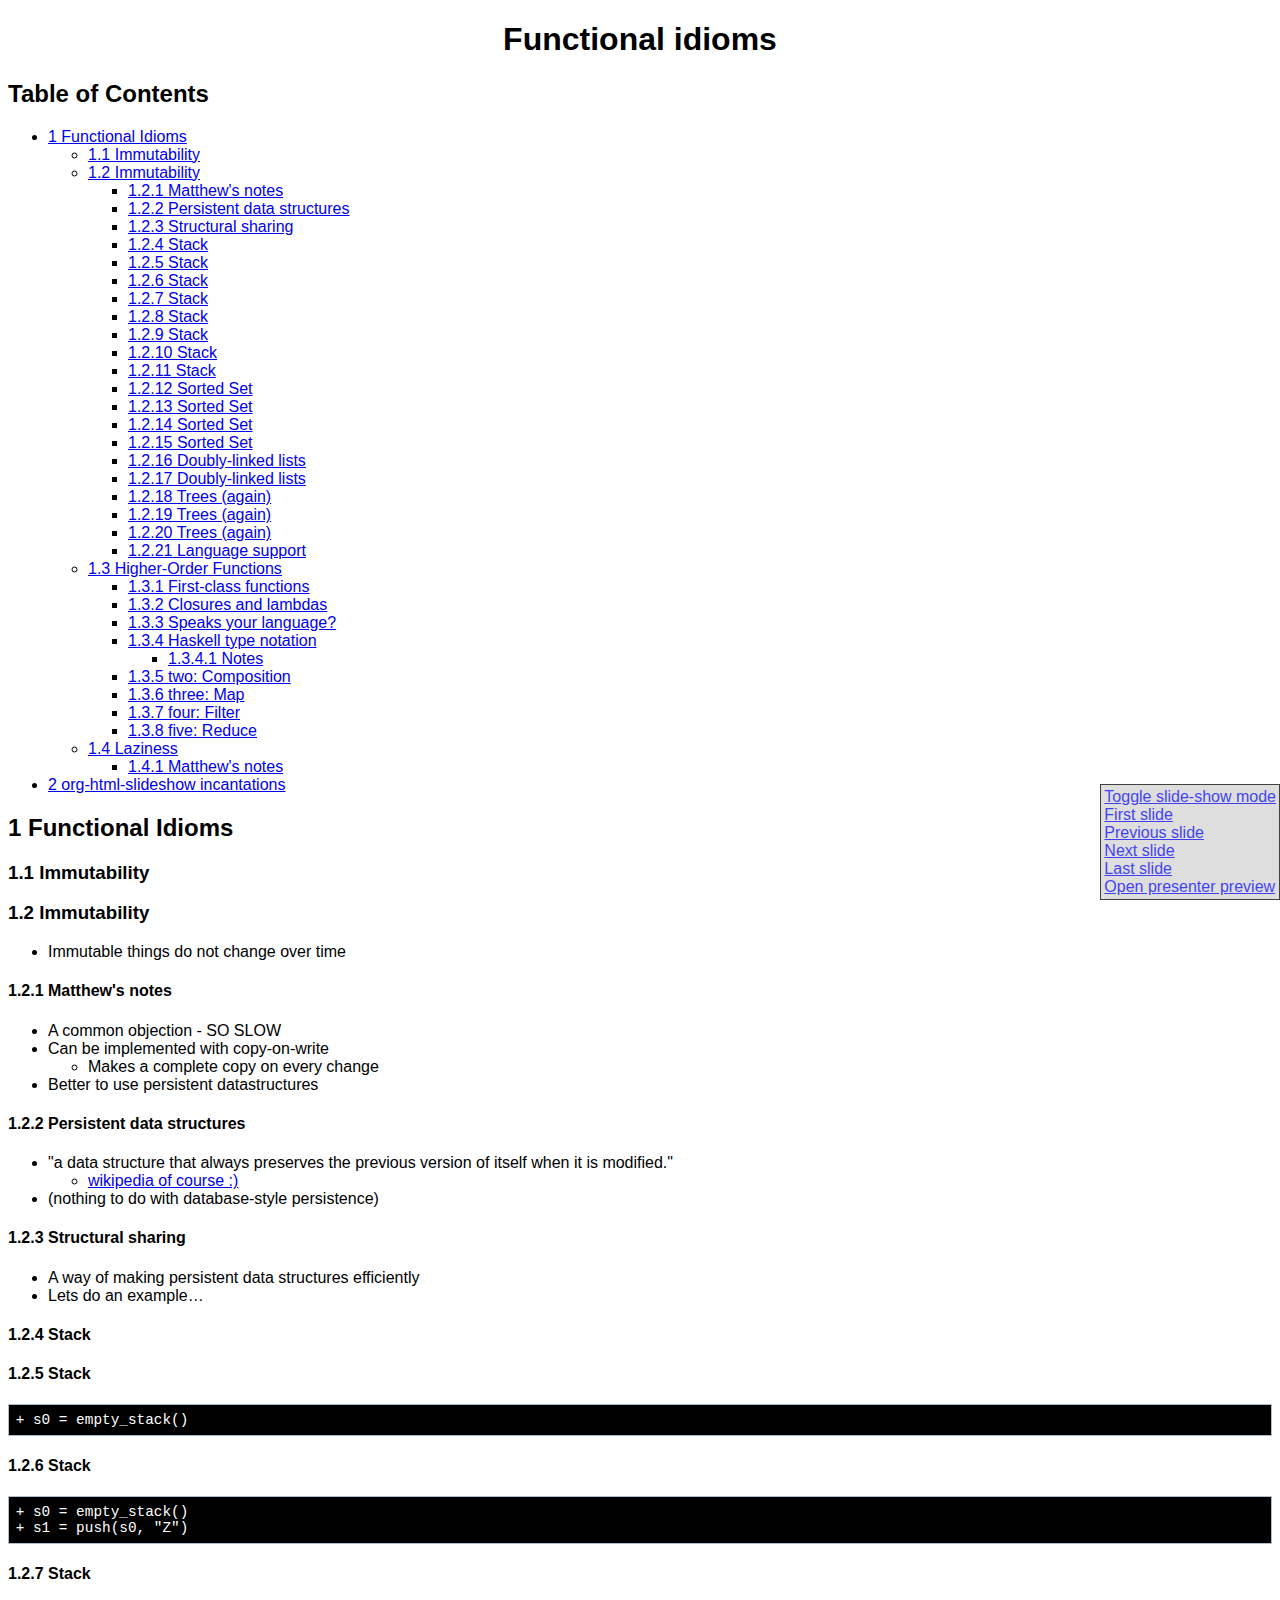
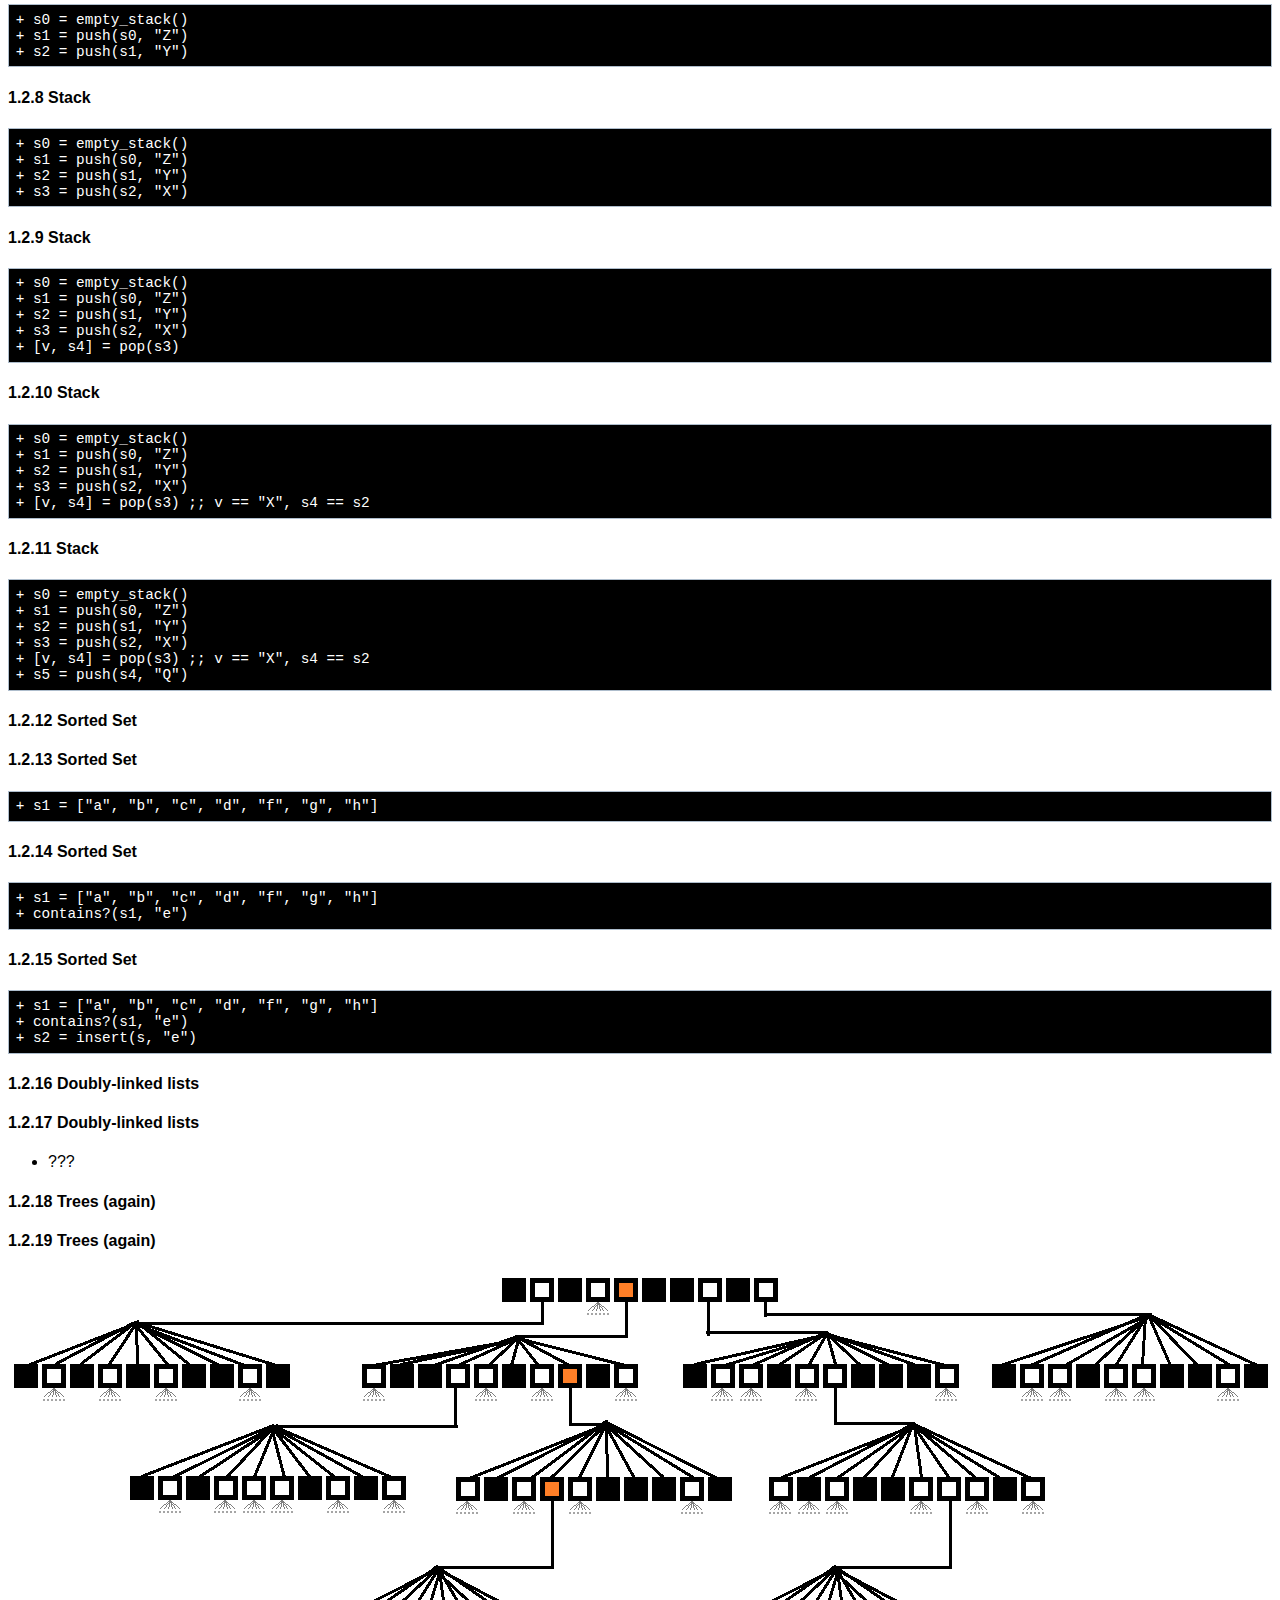
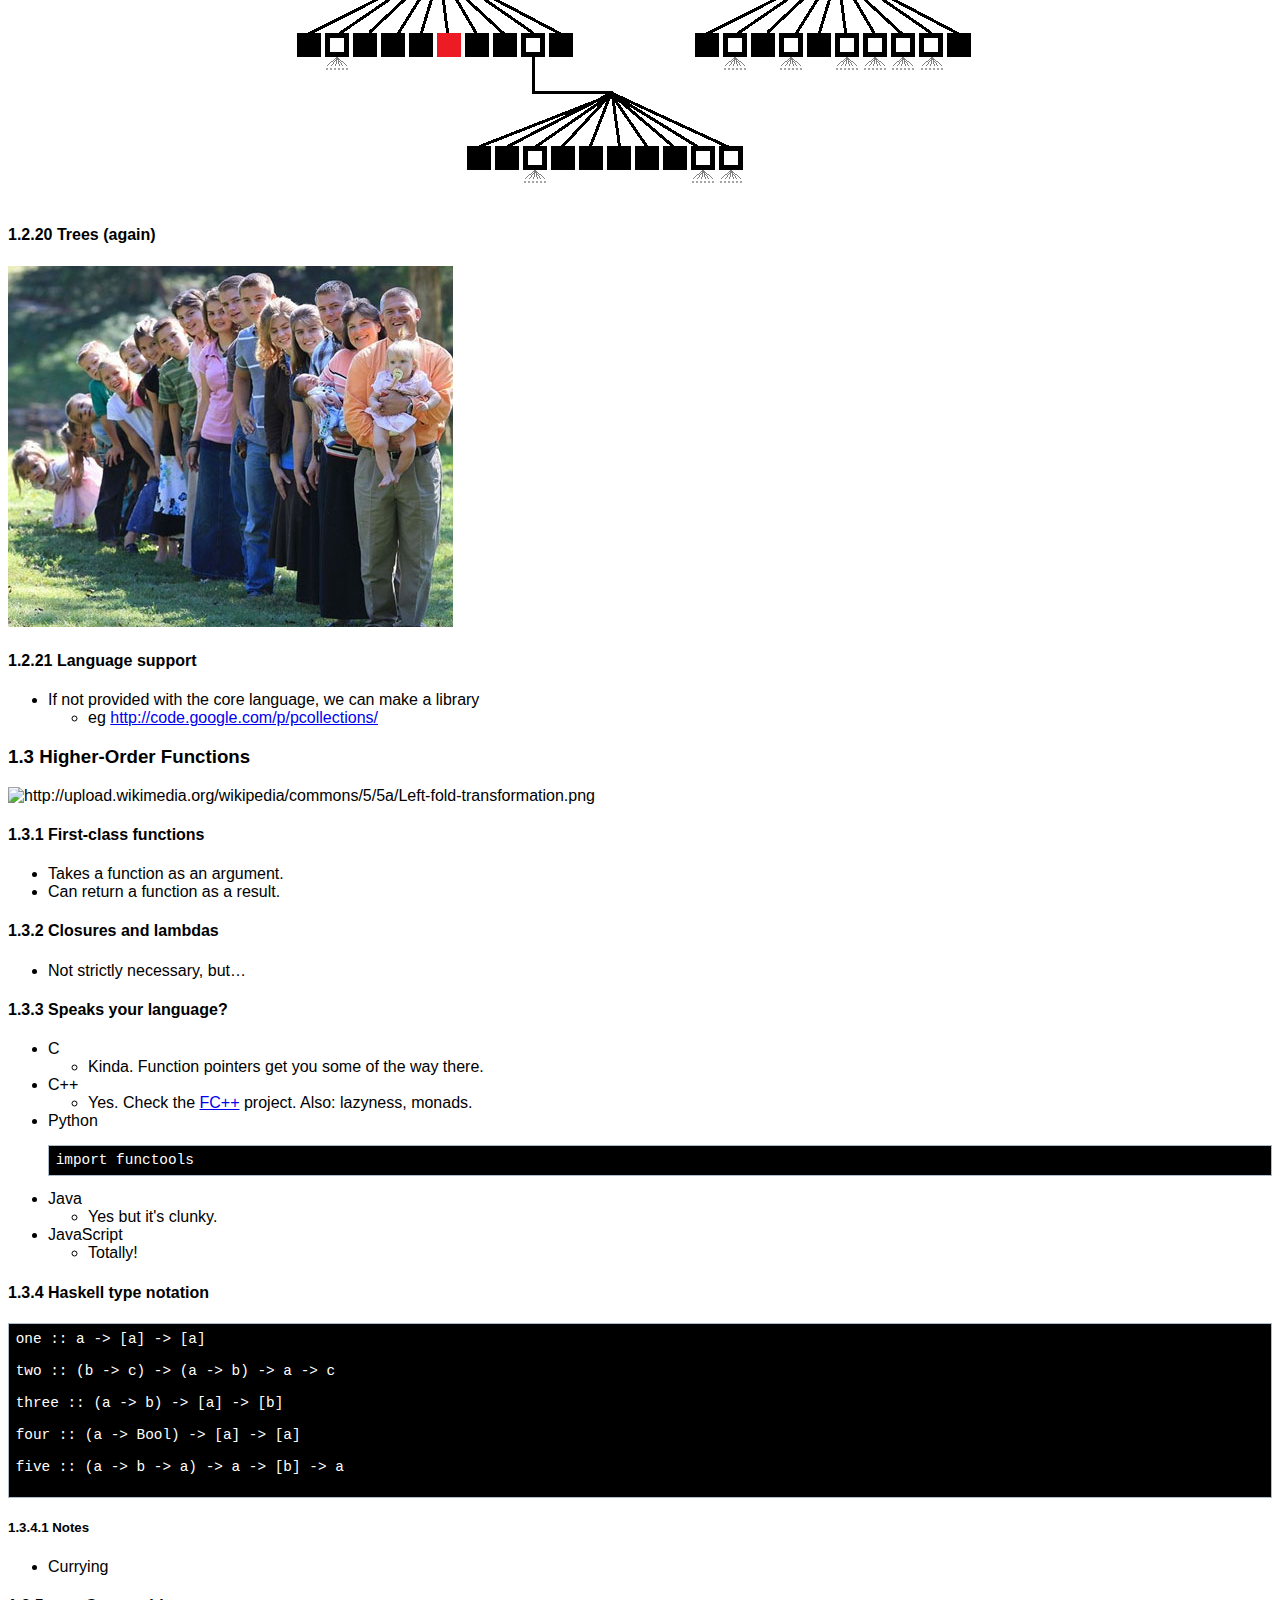
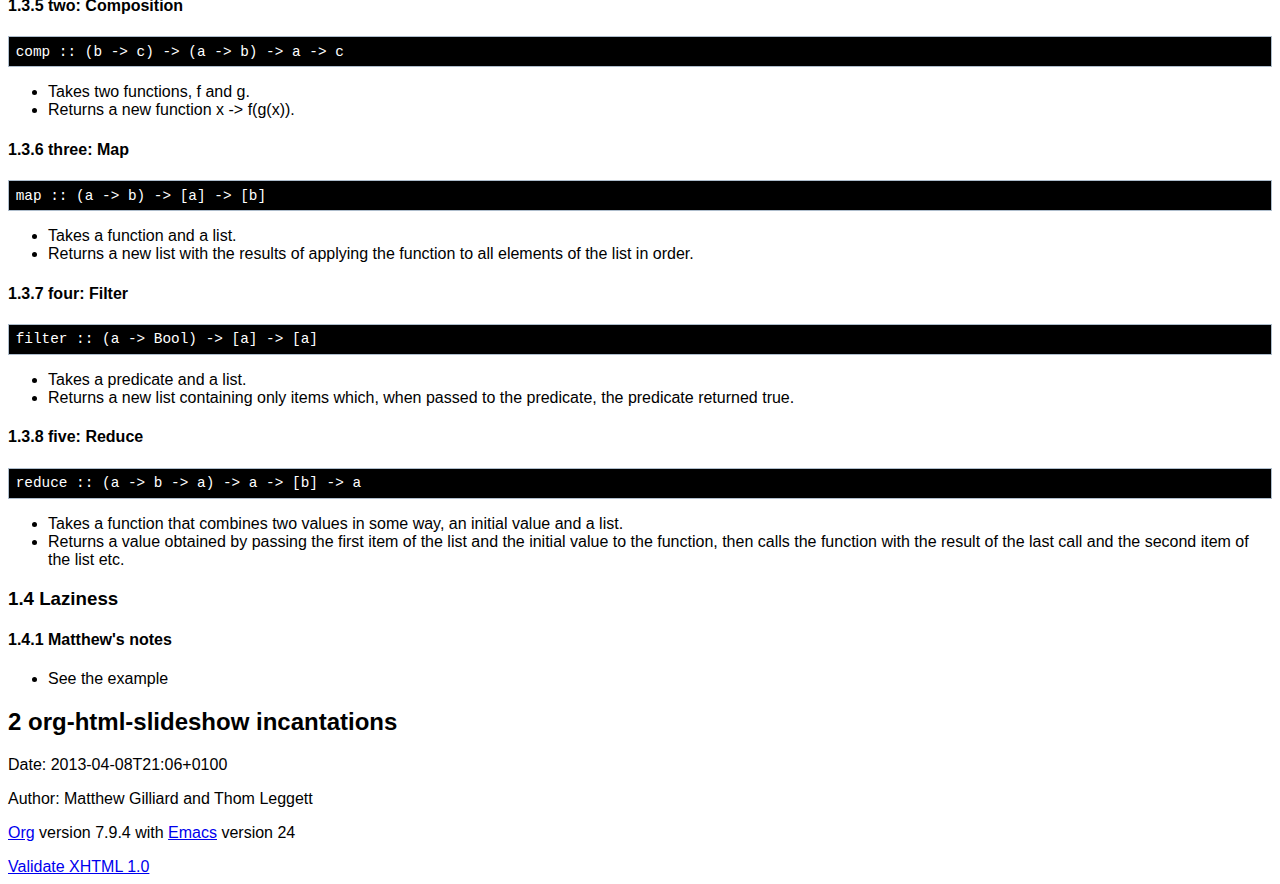
==== commit 5852513b: "more example code for immutability" ====
--- a/3_Functional_idioms/index.html
+++ b/3_Functional_idioms/index.html
@@ -7,11 +7,7 @@
 <meta http-equiv="Content-Type" content="text/html;charset=iso-8859-1"/>
 <meta name="title" content="Functional idioms"/>
 <meta name="generator" content="Org-mode"/>
-<<<<<<< HEAD
-<meta name="generated" content="2013-04-08T20:52+0100"/>
-=======
-<meta name="generated" content="2013-04-08T20:01+0100"/>
->>>>>>> 0545889d23c03395f582b8ba492a384268e0be83
+<meta name="generated" content="2013-04-08T21:06+0100"/>
 <meta name="author" content="Matthew Gilliard and Thom Leggett"/>
 <meta name="description" content=""/>
 <meta name="keywords" content=""/>
@@ -132,7 +128,6 @@
 <ul>
 <li><a href="#sec-1">1 Functional Idioms</a>
 <ul>
-<<<<<<< HEAD
 <li><a href="#sec-1-1">1.1 Immutability</a></li>
 <li><a href="#sec-1-2">1.2 Immutability</a>
 <ul>
@@ -150,56 +145,34 @@
 <li><a href="#sec-1-2-12">1.2.12 Sorted Set</a></li>
 <li><a href="#sec-1-2-13">1.2.13 Sorted Set</a></li>
 <li><a href="#sec-1-2-14">1.2.14 Sorted Set</a></li>
-<li><a href="#sec-1-2-15">1.2.15 Doubly-linked lists</a></li>
+<li><a href="#sec-1-2-15">1.2.15 Sorted Set</a></li>
 <li><a href="#sec-1-2-16">1.2.16 Doubly-linked lists</a></li>
-<li><a href="#sec-1-2-17">1.2.17 Trees (again)</a></li>
+<li><a href="#sec-1-2-17">1.2.17 Doubly-linked lists</a></li>
 <li><a href="#sec-1-2-18">1.2.18 Trees (again)</a></li>
 <li><a href="#sec-1-2-19">1.2.19 Trees (again)</a></li>
-<li><a href="#sec-1-2-20">1.2.20 Language support</a></li>
-=======
-<li><a href="#sec-1-1">1.1 Immutability</a>
-<ul>
-<li><a href="#sec-1-1-1">1.1.1 Matthew's notes</a></li>
-<li><a href="#sec-1-1-2">1.1.2 Persistent data structures</a></li>
-<li><a href="#sec-1-1-3">1.1.3 Structural sharing</a></li>
-<li><a href="#sec-1-1-4">1.1.4 Stack</a></li>
-<li><a href="#sec-1-1-5">1.1.5 Stack</a></li>
-<li><a href="#sec-1-1-6">1.1.6 Stack</a></li>
-<li><a href="#sec-1-1-7">1.1.7 Stack</a></li>
-<li><a href="#sec-1-1-8">1.1.8 Stack</a></li>
-<li><a href="#sec-1-1-9">1.1.9 Stack</a></li>
-<li><a href="#sec-1-1-10">1.1.10 Stack</a></li>
-<li><a href="#sec-1-1-11">1.1.11 Stack</a></li>
-<li><a href="#sec-1-1-12">1.1.12 Sorted Set</a></li>
-<li><a href="#sec-1-1-13">1.1.13 Sorted Set</a></li>
-<li><a href="#sec-1-1-14">1.1.14 Sorted Set</a></li>
-<li><a href="#sec-1-1-15">1.1.15 Doubly-linked lists</a></li>
-<li><a href="#sec-1-1-16">1.1.16 Doubly-linked lists</a></li>
-<li><a href="#sec-1-1-17">1.1.17 Trees (again)</a></li>
-<li><a href="#sec-1-1-18">1.1.18 Trees (again)</a></li>
-<li><a href="#sec-1-1-19">1.1.19 Language support</a></li>
-</ul>
-</li>
-<li><a href="#sec-1-2">1.2 Higher-Order Functions</a>
-<ul>
-<li><a href="#sec-1-2-1">1.2.1 First-class functions</a></li>
-<li><a href="#sec-1-2-2">1.2.2 Closures and lambdas</a></li>
-<li><a href="#sec-1-2-3">1.2.3 Speaks your language?</a></li>
-<li><a href="#sec-1-2-4">1.2.4 Haskell type notation</a>
-<ul>
-<li><a href="#sec-1-2-4-1">1.2.4.1 Notes</a></li>
->>>>>>> 0545889d23c03395f582b8ba492a384268e0be83
-</ul>
-</li>
-<li><a href="#sec-1-2-5">1.2.5 two: Composition</a></li>
-<li><a href="#sec-1-2-6">1.2.6 three: Map</a></li>
-<li><a href="#sec-1-2-7">1.2.7 four: Filter</a></li>
-<li><a href="#sec-1-2-8">1.2.8 five: Reduce</a></li>
-</ul>
-</li>
-<li><a href="#sec-1-3">1.3 Laziness</a>
-<ul>
-<li><a href="#sec-1-3-1">1.3.1 Matthew's notes</a></li>
+<li><a href="#sec-1-2-20">1.2.20 Trees (again)</a></li>
+<li><a href="#sec-1-2-21">1.2.21 Language support</a></li>
+</ul>
+</li>
+<li><a href="#sec-1-3">1.3 Higher-Order Functions</a>
+<ul>
+<li><a href="#sec-1-3-1">1.3.1 First-class functions</a></li>
+<li><a href="#sec-1-3-2">1.3.2 Closures and lambdas</a></li>
+<li><a href="#sec-1-3-3">1.3.3 Speaks your language?</a></li>
+<li><a href="#sec-1-3-4">1.3.4 Haskell type notation</a>
+<ul>
+<li><a href="#sec-1-3-4-1">1.3.4.1 Notes</a></li>
+</ul>
+</li>
+<li><a href="#sec-1-3-5">1.3.5 two: Composition</a></li>
+<li><a href="#sec-1-3-6">1.3.6 three: Map</a></li>
+<li><a href="#sec-1-3-7">1.3.7 four: Filter</a></li>
+<li><a href="#sec-1-3-8">1.3.8 five: Reduce</a></li>
+</ul>
+</li>
+<li><a href="#sec-1-4">1.4 Laziness</a>
+<ul>
+<li><a href="#sec-1-4-1">1.4.1 Matthew's notes</a></li>
 </ul></li>
 </ul>
 </li>
@@ -219,7 +192,6 @@
 <h3 id="sec-1-1"><span class="section-number-3">1.1</span> Immutability &nbsp;&nbsp;&nbsp;<span class="tag"><span class="slide">slide</span></span></h3>
 <div class="outline-text-3" id="text-1-1">
 
-<<<<<<< HEAD
 </div>
 
 </div>
@@ -239,14 +211,6 @@
 <div id="outline-container-1-2-1" class="outline-4">
 <h4 id="sec-1-2-1"><span class="section-number-4">1.2.1</span> Matthew's notes &nbsp;&nbsp;&nbsp;<span class="tag"><span class="notes">notes</span></span></h4>
 <div class="outline-text-4" id="text-1-2-1">
-=======
-
-</div>
-
-<div id="outline-container-1-1-1" class="outline-4">
-<h4 id="sec-1-1-1"><span class="section-number-4">1.1.1</span> Matthew's notes &nbsp;&nbsp;&nbsp;<span class="tag"><span class="notes">notes</span></span></h4>
-<div class="outline-text-4" id="text-1-1-1">
->>>>>>> 0545889d23c03395f582b8ba492a384268e0be83
 
 <ul>
 <li>A common objection - SO SLOW
@@ -266,9 +230,9 @@
 
 </div>
 
-<div id="outline-container-1-1-2" class="outline-4">
-<h4 id="sec-1-1-2"><span class="section-number-4">1.1.2</span> Persistent data structures &nbsp;&nbsp;&nbsp;<span class="tag"><span class="slide">slide</span></span></h4>
-<div class="outline-text-4" id="text-1-1-2">
+<div id="outline-container-1-2-2" class="outline-4">
+<h4 id="sec-1-2-2"><span class="section-number-4">1.2.2</span> Persistent data structures &nbsp;&nbsp;&nbsp;<span class="tag"><span class="slide">slide</span></span></h4>
+<div class="outline-text-4" id="text-1-2-2">
 
 <ul>
 <li>"a data structure that always preserves the previous version of itself when it is modified."
@@ -286,9 +250,9 @@
 
 </div>
 
-<div id="outline-container-1-1-3" class="outline-4">
-<h4 id="sec-1-1-3"><span class="section-number-4">1.1.3</span> Structural sharing &nbsp;&nbsp;&nbsp;<span class="tag"><span class="slide">slide</span></span></h4>
-<div class="outline-text-4" id="text-1-1-3">
+<div id="outline-container-1-2-3" class="outline-4">
+<h4 id="sec-1-2-3"><span class="section-number-4">1.2.3</span> Structural sharing &nbsp;&nbsp;&nbsp;<span class="tag"><span class="slide">slide</span></span></h4>
+<div class="outline-text-4" id="text-1-2-3">
 
 <ul>
 <li>A way of making persistent data structures efficiently
@@ -301,191 +265,196 @@
 
 </div>
 
-<div id="outline-container-1-1-4" class="outline-4">
-<h4 id="sec-1-1-4"><span class="section-number-4">1.1.4</span> Stack &nbsp;&nbsp;&nbsp;<span class="tag"><span class="slide">slide</span></span></h4>
-<div class="outline-text-4" id="text-1-1-4">
-
-</div>
-
-</div>
-
-<div id="outline-container-1-1-5" class="outline-4">
-<h4 id="sec-1-1-5"><span class="section-number-4">1.1.5</span> Stack &nbsp;&nbsp;&nbsp;<span class="tag"><span class="slide">slide</span></span></h4>
-<div class="outline-text-4" id="text-1-1-5">
-
-<ul>
-<li>s0 = empty_stack()
-</li>
-</ul>
-
-</div>
-
-</div>
-
-<div id="outline-container-1-1-6" class="outline-4">
-<h4 id="sec-1-1-6"><span class="section-number-4">1.1.6</span> Stack &nbsp;&nbsp;&nbsp;<span class="tag"><span class="slide">slide</span></span></h4>
-<div class="outline-text-4" id="text-1-1-6">
-
-<ul>
-<li>s0 = empty_stack()
-</li>
-<li>s1 = push(s0, "Z")
-</li>
-</ul>
-
-</div>
-
-</div>
-
-<div id="outline-container-1-1-7" class="outline-4">
-<h4 id="sec-1-1-7"><span class="section-number-4">1.1.7</span> Stack &nbsp;&nbsp;&nbsp;<span class="tag"><span class="slide">slide</span></span></h4>
-<div class="outline-text-4" id="text-1-1-7">
-
-<ul>
-<li>s0 = empty_stack()
-</li>
-<li>s1 = push(s0, "Z")
-</li>
-<li>s2 = push(s1, "Y")
-</li>
-</ul>
-
-</div>
-
-</div>
-
-<div id="outline-container-1-1-8" class="outline-4">
-<h4 id="sec-1-1-8"><span class="section-number-4">1.1.8</span> Stack &nbsp;&nbsp;&nbsp;<span class="tag"><span class="slide">slide</span></span></h4>
-<div class="outline-text-4" id="text-1-1-8">
-
-<ul>
-<li>s0 = empty_stack()
-</li>
-<li>s1 = push(s0, "Z")
-</li>
-<li>s2 = push(s1, "Y")
-</li>
-<li>s3 = push(s2, "X")
-</li>
-</ul>
-
-</div>
-
-</div>
-
-<div id="outline-container-1-1-9" class="outline-4">
-<h4 id="sec-1-1-9"><span class="section-number-4">1.1.9</span> Stack &nbsp;&nbsp;&nbsp;<span class="tag"><span class="slide">slide</span></span></h4>
-<div class="outline-text-4" id="text-1-1-9">
-
-<ul>
-<li>s0 = empty_stack()
-</li>
-<li>s1 = push(s0, "Z")
-</li>
-<li>s2 = push(s1, "Y")
-</li>
-<li>s3 = push(s2, "X")
-</li>
-<li>[v, s4] = pop(s3)
-</li>
-</ul>
-
-</div>
-
-</div>
-
-<div id="outline-container-1-1-10" class="outline-4">
-<h4 id="sec-1-1-10"><span class="section-number-4">1.1.10</span> Stack &nbsp;&nbsp;&nbsp;<span class="tag"><span class="slide">slide</span></span></h4>
-<div class="outline-text-4" id="text-1-1-10">
-
-<ul>
-<li>s0 = empty_stack()
-</li>
-<li>s1 = push(s0, "Z")
-</li>
-<li>s2 = push(s1, "Y")
-</li>
-<li>s3 = push(s2, "X")
-</li>
-<li>[v, s4] = pop(s3) ;; v == "X", s4 == s2
-</li>
-</ul>
-
-</div>
-
-</div>
-
-<div id="outline-container-1-1-11" class="outline-4">
-<h4 id="sec-1-1-11"><span class="section-number-4">1.1.11</span> Stack &nbsp;&nbsp;&nbsp;<span class="tag"><span class="slide">slide</span></span></h4>
-<div class="outline-text-4" id="text-1-1-11">
-
-<ul>
-<li>s0 = empty_stack()
-</li>
-<li>s1 = push(s0, "Z")
-</li>
-<li>s2 = push(s1, "Y")
-</li>
-<li>s3 = push(s2, "X")
-</li>
-<li>[v, s4] = pop(s3) ;; v == "X", s4 == s2
-</li>
-<li>s5 = push(s4, "Q")
-</li>
-</ul>
-
-
-</div>
-
-</div>
-
-<div id="outline-container-1-1-12" class="outline-4">
-<h4 id="sec-1-1-12"><span class="section-number-4">1.1.12</span> Sorted Set &nbsp;&nbsp;&nbsp;<span class="tag"><span class="slide">slide</span></span></h4>
-<div class="outline-text-4" id="text-1-1-12">
-
-</div>
-
-</div>
-
-<div id="outline-container-1-1-13" class="outline-4">
-<h4 id="sec-1-1-13"><span class="section-number-4">1.1.13</span> Sorted Set &nbsp;&nbsp;&nbsp;<span class="tag"><span class="slide">slide</span></span></h4>
-<div class="outline-text-4" id="text-1-1-13">
-
-<ul>
-<li>s1 = ["a", "b", "c", "d", "f", "g", "h"]
-</li>
-</ul>
-
-</div>
-
-</div>
-
-<div id="outline-container-1-1-14" class="outline-4">
-<h4 id="sec-1-1-14"><span class="section-number-4">1.1.14</span> Sorted Set &nbsp;&nbsp;&nbsp;<span class="tag"><span class="slide">slide</span></span></h4>
-<div class="outline-text-4" id="text-1-1-14">
-
-<ul>
-<li>s1 = ["a", "b", "c", "d", "f", "g", "h"]
-</li>
-<li>s2 = insert(s, "e")
-</li>
-</ul>
-
-</div>
-
-</div>
-
-<div id="outline-container-1-1-15" class="outline-4">
-<h4 id="sec-1-1-15"><span class="section-number-4">1.1.15</span> Doubly-linked lists &nbsp;&nbsp;&nbsp;<span class="tag"><span class="slide">slide</span></span></h4>
-<div class="outline-text-4" id="text-1-1-15">
-
-</div>
-
-</div>
-
-<div id="outline-container-1-1-16" class="outline-4">
-<h4 id="sec-1-1-16"><span class="section-number-4">1.1.16</span> Doubly-linked lists &nbsp;&nbsp;&nbsp;<span class="tag"><span class="slide">slide</span></span></h4>
-<div class="outline-text-4" id="text-1-1-16">
+<div id="outline-container-1-2-4" class="outline-4">
+<h4 id="sec-1-2-4"><span class="section-number-4">1.2.4</span> Stack &nbsp;&nbsp;&nbsp;<span class="tag"><span class="slide">slide</span></span></h4>
+<div class="outline-text-4" id="text-1-2-4">
+
+</div>
+
+</div>
+
+<div id="outline-container-1-2-5" class="outline-4">
+<h4 id="sec-1-2-5"><span class="section-number-4">1.2.5</span> Stack &nbsp;&nbsp;&nbsp;<span class="tag"><span class="slide">slide</span></span></h4>
+<div class="outline-text-4" id="text-1-2-5">
+
+
+
+
+<pre class="example">+ s0 = empty_stack()
+</pre>
+
+</div>
+
+</div>
+
+<div id="outline-container-1-2-6" class="outline-4">
+<h4 id="sec-1-2-6"><span class="section-number-4">1.2.6</span> Stack &nbsp;&nbsp;&nbsp;<span class="tag"><span class="slide">slide</span></span></h4>
+<div class="outline-text-4" id="text-1-2-6">
+
+
+
+
+<pre class="example">+ s0 = empty_stack()
++ s1 = push(s0, "Z")
+</pre>
+
+</div>
+
+</div>
+
+<div id="outline-container-1-2-7" class="outline-4">
+<h4 id="sec-1-2-7"><span class="section-number-4">1.2.7</span> Stack &nbsp;&nbsp;&nbsp;<span class="tag"><span class="slide">slide</span></span></h4>
+<div class="outline-text-4" id="text-1-2-7">
+
+
+
+
+<pre class="example">+ s0 = empty_stack()
++ s1 = push(s0, "Z")
++ s2 = push(s1, "Y")
+</pre>
+
+</div>
+
+</div>
+
+<div id="outline-container-1-2-8" class="outline-4">
+<h4 id="sec-1-2-8"><span class="section-number-4">1.2.8</span> Stack &nbsp;&nbsp;&nbsp;<span class="tag"><span class="slide">slide</span></span></h4>
+<div class="outline-text-4" id="text-1-2-8">
+
+
+
+
+<pre class="example">+ s0 = empty_stack()
++ s1 = push(s0, "Z")
++ s2 = push(s1, "Y")
++ s3 = push(s2, "X")
+</pre>
+
+</div>
+
+</div>
+
+<div id="outline-container-1-2-9" class="outline-4">
+<h4 id="sec-1-2-9"><span class="section-number-4">1.2.9</span> Stack &nbsp;&nbsp;&nbsp;<span class="tag"><span class="slide">slide</span></span></h4>
+<div class="outline-text-4" id="text-1-2-9">
+
+
+
+
+<pre class="example">+ s0 = empty_stack()
++ s1 = push(s0, "Z")
++ s2 = push(s1, "Y")
++ s3 = push(s2, "X")
++ [v, s4] = pop(s3)
+</pre>
+
+</div>
+
+</div>
+
+<div id="outline-container-1-2-10" class="outline-4">
+<h4 id="sec-1-2-10"><span class="section-number-4">1.2.10</span> Stack &nbsp;&nbsp;&nbsp;<span class="tag"><span class="slide">slide</span></span></h4>
+<div class="outline-text-4" id="text-1-2-10">
+
+
+
+
+<pre class="example">+ s0 = empty_stack()
++ s1 = push(s0, "Z")
++ s2 = push(s1, "Y")
++ s3 = push(s2, "X")
++ [v, s4] = pop(s3) ;; v == "X", s4 == s2
+</pre>
+
+</div>
+
+</div>
+
+<div id="outline-container-1-2-11" class="outline-4">
+<h4 id="sec-1-2-11"><span class="section-number-4">1.2.11</span> Stack &nbsp;&nbsp;&nbsp;<span class="tag"><span class="slide">slide</span></span></h4>
+<div class="outline-text-4" id="text-1-2-11">
+
+
+
+
+<pre class="example">+ s0 = empty_stack()
++ s1 = push(s0, "Z")
++ s2 = push(s1, "Y")
++ s3 = push(s2, "X")
++ [v, s4] = pop(s3) ;; v == "X", s4 == s2
++ s5 = push(s4, "Q")
+</pre>
+
+
+</div>
+
+</div>
+
+<div id="outline-container-1-2-12" class="outline-4">
+<h4 id="sec-1-2-12"><span class="section-number-4">1.2.12</span> Sorted Set &nbsp;&nbsp;&nbsp;<span class="tag"><span class="slide">slide</span></span></h4>
+<div class="outline-text-4" id="text-1-2-12">
+
+</div>
+
+</div>
+
+<div id="outline-container-1-2-13" class="outline-4">
+<h4 id="sec-1-2-13"><span class="section-number-4">1.2.13</span> Sorted Set &nbsp;&nbsp;&nbsp;<span class="tag"><span class="slide">slide</span></span></h4>
+<div class="outline-text-4" id="text-1-2-13">
+
+
+
+
+<pre class="example">+ s1 = ["a", "b", "c", "d", "f", "g", "h"]
+</pre>
+
+</div>
+
+</div>
+
+<div id="outline-container-1-2-14" class="outline-4">
+<h4 id="sec-1-2-14"><span class="section-number-4">1.2.14</span> Sorted Set &nbsp;&nbsp;&nbsp;<span class="tag"><span class="slide">slide</span></span></h4>
+<div class="outline-text-4" id="text-1-2-14">
+
+
+
+
+<pre class="example">+ s1 = ["a", "b", "c", "d", "f", "g", "h"]
++ contains?(s1, "e")
+</pre>
+
+</div>
+
+</div>
+
+<div id="outline-container-1-2-15" class="outline-4">
+<h4 id="sec-1-2-15"><span class="section-number-4">1.2.15</span> Sorted Set &nbsp;&nbsp;&nbsp;<span class="tag"><span class="slide">slide</span></span></h4>
+<div class="outline-text-4" id="text-1-2-15">
+
+
+
+
+<pre class="example">+ s1 = ["a", "b", "c", "d", "f", "g", "h"]
++ contains?(s1, "e")
++ s2 = insert(s, "e")
+</pre>
+
+</div>
+
+</div>
+
+<div id="outline-container-1-2-16" class="outline-4">
+<h4 id="sec-1-2-16"><span class="section-number-4">1.2.16</span> Doubly-linked lists &nbsp;&nbsp;&nbsp;<span class="tag"><span class="slide">slide</span></span></h4>
+<div class="outline-text-4" id="text-1-2-16">
+
+</div>
+
+</div>
+
+<div id="outline-container-1-2-17" class="outline-4">
+<h4 id="sec-1-2-17"><span class="section-number-4">1.2.17</span> Doubly-linked lists &nbsp;&nbsp;&nbsp;<span class="tag"><span class="slide">slide</span></span></h4>
+<div class="outline-text-4" id="text-1-2-17">
 
 <ul>
 <li>???
@@ -496,41 +465,35 @@
 
 </div>
 
-<div id="outline-container-1-1-17" class="outline-4">
-<h4 id="sec-1-1-17"><span class="section-number-4">1.1.17</span> Trees (again) &nbsp;&nbsp;&nbsp;<span class="tag"><span class="slide">slide</span></span></h4>
-<div class="outline-text-4" id="text-1-1-17">
-
-</div>
-
-</div>
-
-<div id="outline-container-1-1-18" class="outline-4">
-<h4 id="sec-1-1-18"><span class="section-number-4">1.1.18</span> Trees (again) &nbsp;&nbsp;&nbsp;<span class="tag"><span class="slide">slide</span></span></h4>
-<div class="outline-text-4" id="text-1-1-18">
-
-<p>  <img src="./branched_tree.png"  alt="./branched_tree.png" />
-</p></div>
-
-</div>
-
-<<<<<<< HEAD
+<div id="outline-container-1-2-18" class="outline-4">
+<h4 id="sec-1-2-18"><span class="section-number-4">1.2.18</span> Trees (again) &nbsp;&nbsp;&nbsp;<span class="tag"><span class="slide">slide</span></span></h4>
+<div class="outline-text-4" id="text-1-2-18">
+
+</div>
+
+</div>
+
 <div id="outline-container-1-2-19" class="outline-4">
 <h4 id="sec-1-2-19"><span class="section-number-4">1.2.19</span> Trees (again) &nbsp;&nbsp;&nbsp;<span class="tag"><span class="slide">slide</span></span></h4>
 <div class="outline-text-4" id="text-1-2-19">
-=======
-<div id="outline-container-1-1-19" class="outline-4">
-<h4 id="sec-1-1-19"><span class="section-number-4">1.1.19</span> Language support &nbsp;&nbsp;&nbsp;<span class="tag"><span class="slide">slide</span></span></h4>
-<div class="outline-text-4" id="text-1-1-19">
->>>>>>> 0545889d23c03395f582b8ba492a384268e0be83
+
+<p>  <img src="./branched_tree.png"  alt="./branched_tree.png" />
+</p></div>
+
+</div>
+
+<div id="outline-container-1-2-20" class="outline-4">
+<h4 id="sec-1-2-20"><span class="section-number-4">1.2.20</span> Trees (again) &nbsp;&nbsp;&nbsp;<span class="tag"><span class="slide">slide</span></span></h4>
+<div class="outline-text-4" id="text-1-2-20">
 
 <p>  <img src="./high_branching_factor.jpg"  alt="./high_branching_factor.jpg" />
 </p></div>
 
 </div>
 
-<div id="outline-container-1-2-20" class="outline-4">
-<h4 id="sec-1-2-20"><span class="section-number-4">1.2.20</span> Language support &nbsp;&nbsp;&nbsp;<span class="tag"><span class="slide">slide</span></span></h4>
-<div class="outline-text-4" id="text-1-2-20">
+<div id="outline-container-1-2-21" class="outline-4">
+<h4 id="sec-1-2-21"><span class="section-number-4">1.2.21</span> Language support &nbsp;&nbsp;&nbsp;<span class="tag"><span class="slide">slide</span></span></h4>
+<div class="outline-text-4" id="text-1-2-21">
 
 <ul>
 <li>If not provided with the core language, we can make a library
@@ -548,17 +511,17 @@
 
 </div>
 
-<div id="outline-container-1-2" class="outline-3">
-<h3 id="sec-1-2"><span class="section-number-3">1.2</span> Higher-Order Functions &nbsp;&nbsp;&nbsp;<span class="tag"><span class="slide">slide</span></span></h3>
-<div class="outline-text-3" id="text-1-2">
+<div id="outline-container-1-3" class="outline-3">
+<h3 id="sec-1-3"><span class="section-number-3">1.3</span> Higher-Order Functions &nbsp;&nbsp;&nbsp;<span class="tag"><span class="slide">slide</span></span></h3>
+<div class="outline-text-3" id="text-1-3">
 
 <p>   <img src="http://upload.wikimedia.org/wikipedia/commons/5/5a/Left-fold-transformation.png"  alt="http://upload.wikimedia.org/wikipedia/commons/5/5a/Left-fold-transformation.png" />
 </p>
 </div>
 
-<div id="outline-container-1-2-1" class="outline-4">
-<h4 id="sec-1-2-1"><span class="section-number-4">1.2.1</span> First-class functions &nbsp;&nbsp;&nbsp;<span class="tag"><span class="slide">slide</span></span></h4>
-<div class="outline-text-4" id="text-1-2-1">
+<div id="outline-container-1-3-1" class="outline-4">
+<h4 id="sec-1-3-1"><span class="section-number-4">1.3.1</span> First-class functions &nbsp;&nbsp;&nbsp;<span class="tag"><span class="slide">slide</span></span></h4>
+<div class="outline-text-4" id="text-1-3-1">
 
 <ul>
 <li>Takes a function as an argument.
@@ -572,9 +535,9 @@
 
 </div>
 
-<div id="outline-container-1-2-2" class="outline-4">
-<h4 id="sec-1-2-2"><span class="section-number-4">1.2.2</span> Closures and lambdas &nbsp;&nbsp;&nbsp;<span class="tag"><span class="slide">slide</span></span></h4>
-<div class="outline-text-4" id="text-1-2-2">
+<div id="outline-container-1-3-2" class="outline-4">
+<h4 id="sec-1-3-2"><span class="section-number-4">1.3.2</span> Closures and lambdas &nbsp;&nbsp;&nbsp;<span class="tag"><span class="slide">slide</span></span></h4>
+<div class="outline-text-4" id="text-1-3-2">
 
 <ul>
 <li>Not strictly necessary, but&hellip;
@@ -586,9 +549,9 @@
 
 </div>
 
-<div id="outline-container-1-2-3" class="outline-4">
-<h4 id="sec-1-2-3"><span class="section-number-4">1.2.3</span> Speaks your language? &nbsp;&nbsp;&nbsp;<span class="tag"><span class="slide">slide</span></span></h4>
-<div class="outline-text-4" id="text-1-2-3">
+<div id="outline-container-1-3-3" class="outline-4">
+<h4 id="sec-1-3-3"><span class="section-number-4">1.3.3</span> Speaks your language? &nbsp;&nbsp;&nbsp;<span class="tag"><span class="slide">slide</span></span></h4>
+<div class="outline-text-4" id="text-1-3-3">
 
 <ul>
 <li>C
@@ -609,7 +572,7 @@
 
 
 
-<pre class="src src-python"><span style="color: #FBDE2D;">import</span> functools
+<pre class="example">import functools
 </pre>
 
 </li>
@@ -634,31 +597,32 @@
 
 </div>
 
-<div id="outline-container-1-2-4" class="outline-4">
-<h4 id="sec-1-2-4"><span class="section-number-4">1.2.4</span> Haskell type notation &nbsp;&nbsp;&nbsp;<span class="tag"><span class="slide">slide</span></span></h4>
-<div class="outline-text-4" id="text-1-2-4">
-
-
-
-
-<pre class="src src-haskell"><span style="color: #ff1493;">one</span> <span style="color: #D8FA3C;">::</span> a <span style="color: #D8FA3C;">-&gt;</span> [a] <span style="color: #D8FA3C;">-&gt;</span> [a]
-
-<span style="color: #ff1493;">two</span> <span style="color: #D8FA3C;">::</span> (b <span style="color: #D8FA3C;">-&gt;</span> c) <span style="color: #D8FA3C;">-&gt;</span> (a <span style="color: #D8FA3C;">-&gt;</span> b) <span style="color: #D8FA3C;">-&gt;</span> a <span style="color: #D8FA3C;">-&gt;</span> c
-
-<span style="color: #ff1493;">three</span> <span style="color: #D8FA3C;">::</span> (a <span style="color: #D8FA3C;">-&gt;</span> b) <span style="color: #D8FA3C;">-&gt;</span> [a] <span style="color: #D8FA3C;">-&gt;</span> [b]
-
-<span style="color: #ff1493;">four</span> <span style="color: #D8FA3C;">::</span> (a <span style="color: #D8FA3C;">-&gt;</span> <span style="color: #D8FA3C;">Bool</span>) <span style="color: #D8FA3C;">-&gt;</span> [a] <span style="color: #D8FA3C;">-&gt;</span> [a]
-
-<span style="color: #ff1493;">five</span> <span style="color: #D8FA3C;">::</span> (a <span style="color: #D8FA3C;">-&gt;</span> b <span style="color: #D8FA3C;">-&gt;</span> a) <span style="color: #D8FA3C;">-&gt;</span> a <span style="color: #D8FA3C;">-&gt;</span> [b] <span style="color: #D8FA3C;">-&gt;</span> a
-
-</pre>
-
-
-</div>
-
-<div id="outline-container-1-2-4-1" class="outline-5">
-<h5 id="sec-1-2-4-1"><span class="section-number-5">1.2.4.1</span> Notes &nbsp;&nbsp;&nbsp;<span class="tag"><span class="notes">notes</span></span></h5>
-<div class="outline-text-5" id="text-1-2-4-1">
+<div id="outline-container-1-3-4" class="outline-4">
+<h4 id="sec-1-3-4"><span class="section-number-4">1.3.4</span> Haskell type notation &nbsp;&nbsp;&nbsp;<span class="tag"><span class="slide">slide</span></span></h4>
+<div class="outline-text-4" id="text-1-3-4">
+
+
+
+
+<pre class="example">
+one :: a -&gt; [a] -&gt; [a]
+
+two :: (b -&gt; c) -&gt; (a -&gt; b) -&gt; a -&gt; c
+
+three :: (a -&gt; b) -&gt; [a] -&gt; [b]
+
+four :: (a -&gt; Bool) -&gt; [a] -&gt; [a]
+
+five :: (a -&gt; b -&gt; a) -&gt; a -&gt; [b] -&gt; a
+
+</pre>
+
+
+</div>
+
+<div id="outline-container-1-3-4-1" class="outline-5">
+<h5 id="sec-1-3-4-1"><span class="section-number-5">1.3.4.1</span> Notes &nbsp;&nbsp;&nbsp;<span class="tag"><span class="notes">notes</span></span></h5>
+<div class="outline-text-5" id="text-1-3-4-1">
 
 <ul>
 <li>Currying
@@ -671,14 +635,14 @@
 
 </div>
 
-<div id="outline-container-1-2-5" class="outline-4">
-<h4 id="sec-1-2-5"><span class="section-number-4">1.2.5</span> two: Composition &nbsp;&nbsp;&nbsp;<span class="tag"><span class="slide">slide</span></span></h4>
-<div class="outline-text-4" id="text-1-2-5">
-
-
-
-
-<pre class="src src-haskell"><span style="color: #ff1493;">comp</span> <span style="color: #D8FA3C;">::</span> (b <span style="color: #D8FA3C;">-&gt;</span> c) <span style="color: #D8FA3C;">-&gt;</span> (a <span style="color: #D8FA3C;">-&gt;</span> b) <span style="color: #D8FA3C;">-&gt;</span> a <span style="color: #D8FA3C;">-&gt;</span> c
+<div id="outline-container-1-3-5" class="outline-4">
+<h4 id="sec-1-3-5"><span class="section-number-4">1.3.5</span> two: Composition &nbsp;&nbsp;&nbsp;<span class="tag"><span class="slide">slide</span></span></h4>
+<div class="outline-text-4" id="text-1-3-5">
+
+
+
+
+<pre class="example">comp :: (b -&gt; c) -&gt; (a -&gt; b) -&gt; a -&gt; c
 </pre>
 
 <ul>
@@ -693,14 +657,14 @@
 
 </div>
 
-<div id="outline-container-1-2-6" class="outline-4">
-<h4 id="sec-1-2-6"><span class="section-number-4">1.2.6</span> three: Map &nbsp;&nbsp;&nbsp;<span class="tag"><span class="slide">slide</span></span></h4>
-<div class="outline-text-4" id="text-1-2-6">
-
-
-
-
-<pre class="src src-haskell"><span style="color: #ff1493;">map</span> <span style="color: #D8FA3C;">::</span> (a <span style="color: #D8FA3C;">-&gt;</span> b) <span style="color: #D8FA3C;">-&gt;</span> [a] <span style="color: #D8FA3C;">-&gt;</span> [b]
+<div id="outline-container-1-3-6" class="outline-4">
+<h4 id="sec-1-3-6"><span class="section-number-4">1.3.6</span> three: Map &nbsp;&nbsp;&nbsp;<span class="tag"><span class="slide">slide</span></span></h4>
+<div class="outline-text-4" id="text-1-3-6">
+
+
+
+
+<pre class="example">map :: (a -&gt; b) -&gt; [a] -&gt; [b]
 </pre>
 
 <ul>
@@ -716,14 +680,14 @@
 
 </div>
 
-<div id="outline-container-1-2-7" class="outline-4">
-<h4 id="sec-1-2-7"><span class="section-number-4">1.2.7</span> four: Filter &nbsp;&nbsp;&nbsp;<span class="tag"><span class="slide">slide</span></span></h4>
-<div class="outline-text-4" id="text-1-2-7">
-
-
-
-
-<pre class="src src-haskell"><span style="color: #ff1493;">filter</span> <span style="color: #D8FA3C;">::</span> (a <span style="color: #D8FA3C;">-&gt;</span> <span style="color: #D8FA3C;">Bool</span>) <span style="color: #D8FA3C;">-&gt;</span> [a] <span style="color: #D8FA3C;">-&gt;</span> [a]
+<div id="outline-container-1-3-7" class="outline-4">
+<h4 id="sec-1-3-7"><span class="section-number-4">1.3.7</span> four: Filter &nbsp;&nbsp;&nbsp;<span class="tag"><span class="slide">slide</span></span></h4>
+<div class="outline-text-4" id="text-1-3-7">
+
+
+
+
+<pre class="example">filter :: (a -&gt; Bool) -&gt; [a] -&gt; [a]
 </pre>
 
 <ul>
@@ -739,14 +703,14 @@
 
 </div>
 
-<div id="outline-container-1-2-8" class="outline-4">
-<h4 id="sec-1-2-8"><span class="section-number-4">1.2.8</span> five: Reduce &nbsp;&nbsp;&nbsp;<span class="tag"><span class="slide">slide</span></span></h4>
-<div class="outline-text-4" id="text-1-2-8">
-
-
-
-
-<pre class="src src-haskell"><span style="color: #ff1493;">reduce</span> <span style="color: #D8FA3C;">::</span> (a <span style="color: #D8FA3C;">-&gt;</span> b <span style="color: #D8FA3C;">-&gt;</span> a) <span style="color: #D8FA3C;">-&gt;</span> a <span style="color: #D8FA3C;">-&gt;</span> [b] <span style="color: #D8FA3C;">-&gt;</span> a
+<div id="outline-container-1-3-8" class="outline-4">
+<h4 id="sec-1-3-8"><span class="section-number-4">1.3.8</span> five: Reduce &nbsp;&nbsp;&nbsp;<span class="tag"><span class="slide">slide</span></span></h4>
+<div class="outline-text-4" id="text-1-3-8">
+
+
+
+
+<pre class="example">reduce :: (a -&gt; b -&gt; a) -&gt; a -&gt; [b] -&gt; a
 </pre>
 
 <ul>
@@ -765,16 +729,16 @@
 
 </div>
 
-<div id="outline-container-1-3" class="outline-3">
-<h3 id="sec-1-3"><span class="section-number-3">1.3</span> Laziness &nbsp;&nbsp;&nbsp;<span class="tag"><span class="slide">slide</span></span></h3>
-<div class="outline-text-3" id="text-1-3">
-
-
-</div>
-
-<div id="outline-container-1-3-1" class="outline-4">
-<h4 id="sec-1-3-1"><span class="section-number-4">1.3.1</span> Matthew's notes &nbsp;&nbsp;&nbsp;<span class="tag"><span class="notes">notes</span></span></h4>
-<div class="outline-text-4" id="text-1-3-1">
+<div id="outline-container-1-4" class="outline-3">
+<h3 id="sec-1-4"><span class="section-number-3">1.4</span> Laziness &nbsp;&nbsp;&nbsp;<span class="tag"><span class="slide">slide</span></span></h3>
+<div class="outline-text-3" id="text-1-4">
+
+
+</div>
+
+<div id="outline-container-1-4-1" class="outline-4">
+<h4 id="sec-1-4-1"><span class="section-number-4">1.4.1</span> Matthew's notes &nbsp;&nbsp;&nbsp;<span class="tag"><span class="notes">notes</span></span></h4>
+<div class="outline-text-4" id="text-1-4-1">
 
 <ul>
 <li>See the example
@@ -804,11 +768,7 @@
 </div>
 
 <div id="postamble">
-<<<<<<< HEAD
-<p class="date">Date: 2013-04-08T20:52+0100</p>
-=======
-<p class="date">Date: 2013-04-08T20:01+0100</p>
->>>>>>> 0545889d23c03395f582b8ba492a384268e0be83
+<p class="date">Date: 2013-04-08T21:06+0100</p>
 <p class="author">Author: Matthew Gilliard and Thom Leggett</p>
 <p class="creator"><a href="http://orgmode.org">Org</a> version 7.9.4 with <a href="http://www.gnu.org/software/emacs/">Emacs</a> version 24</p>
 <a href="http://validator.w3.org/check?uri=referer">Validate XHTML 1.0</a>
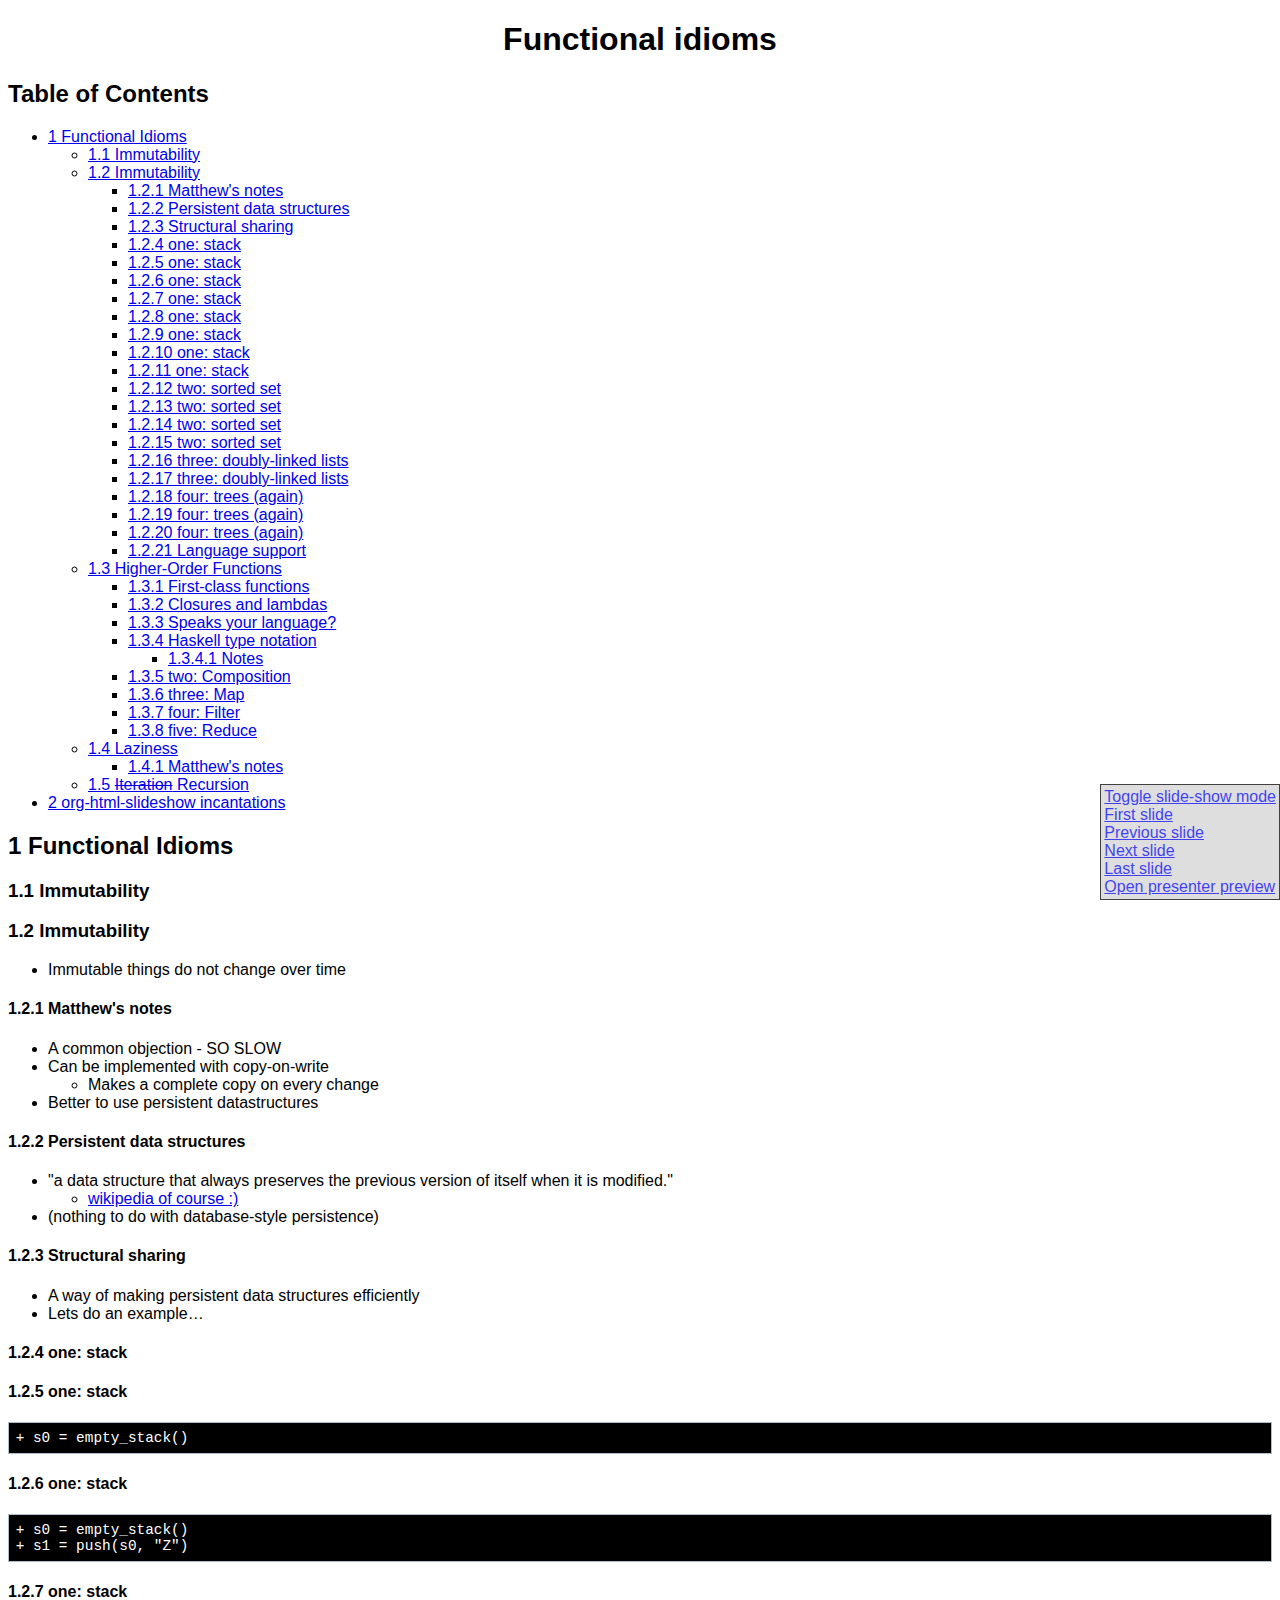
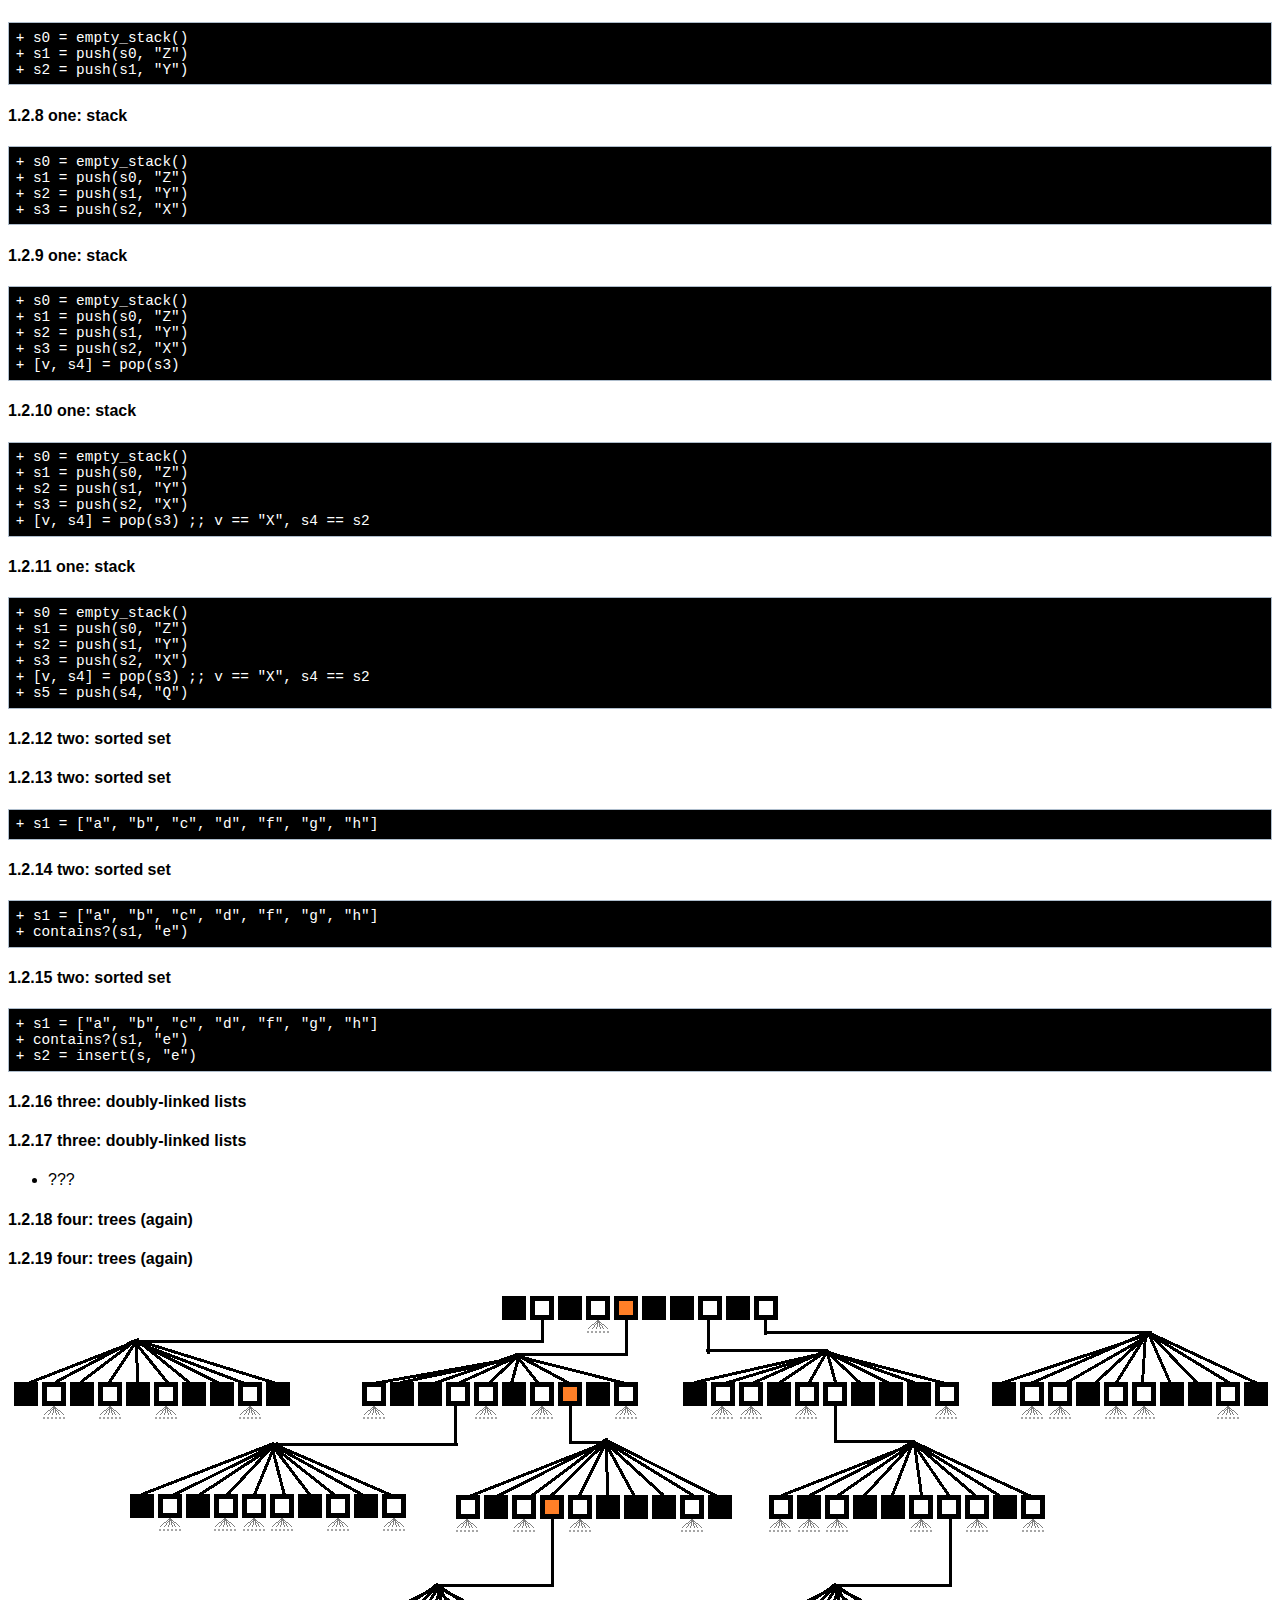
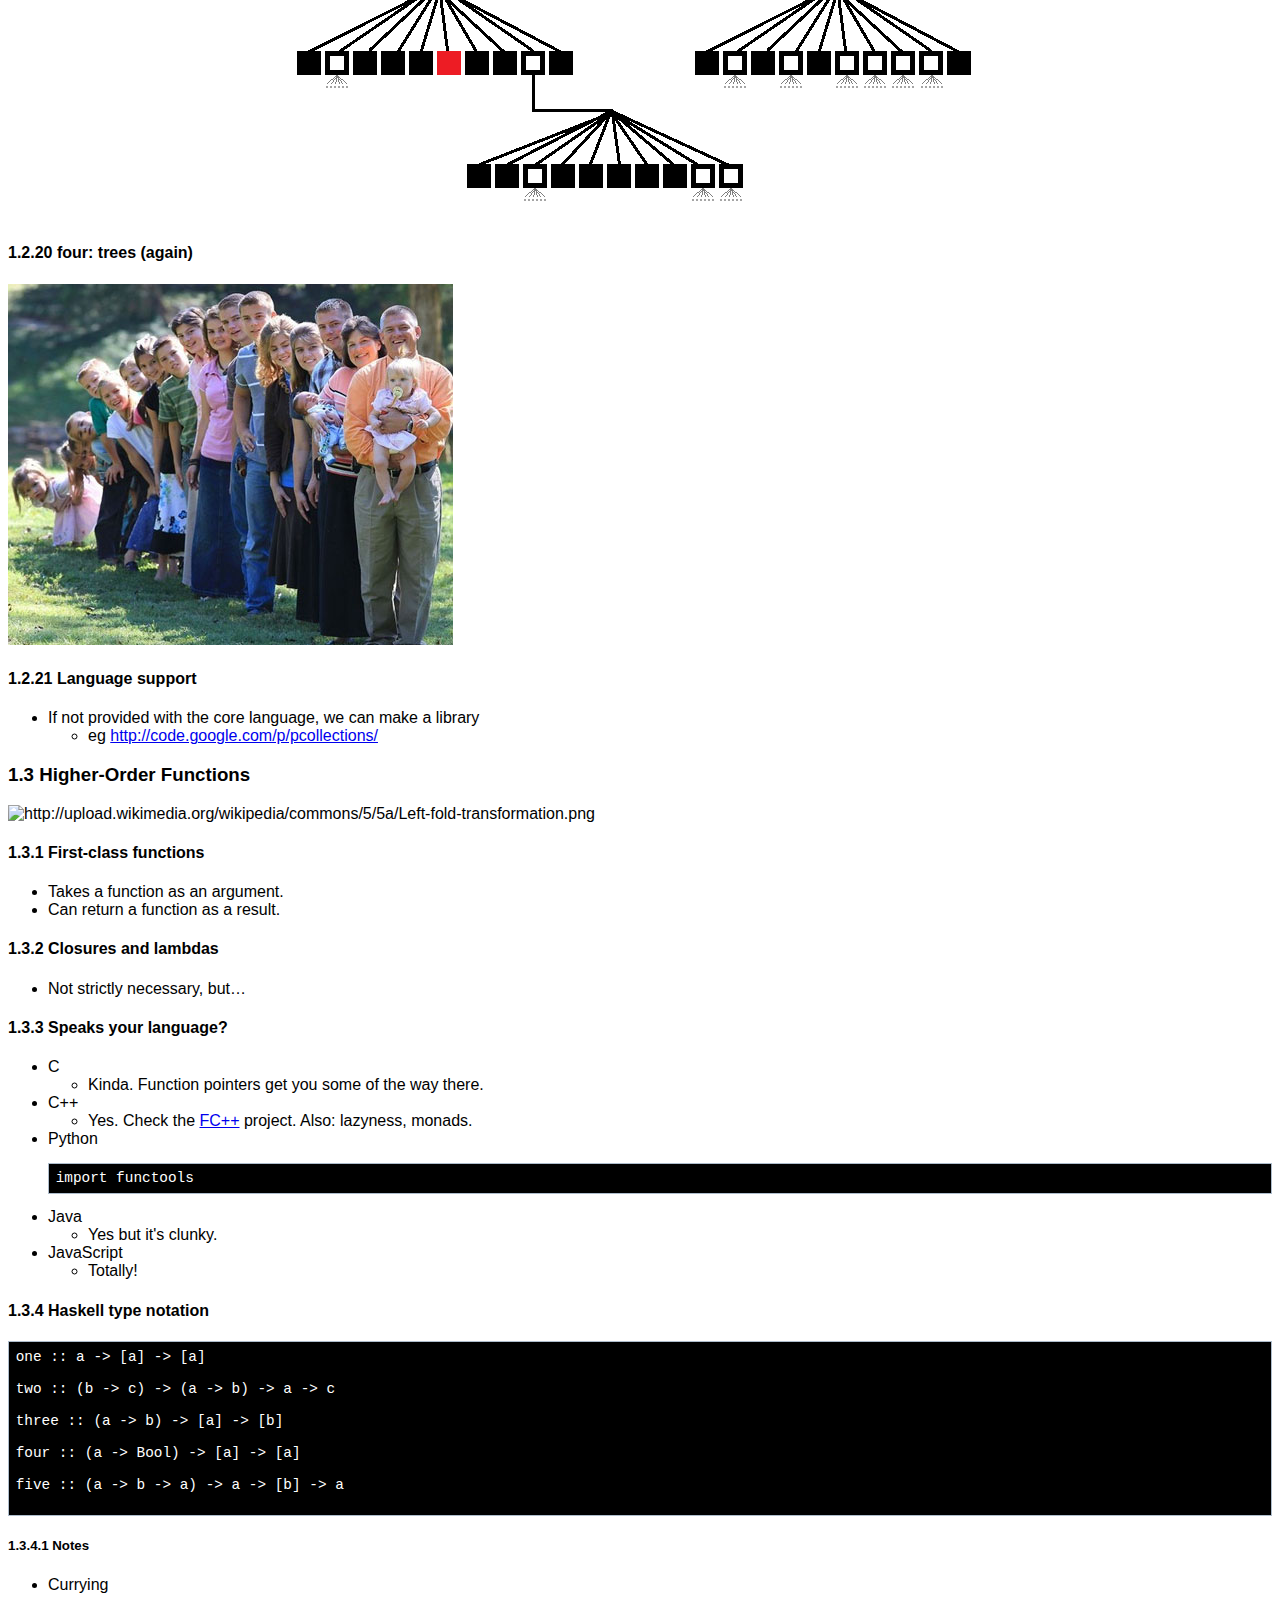
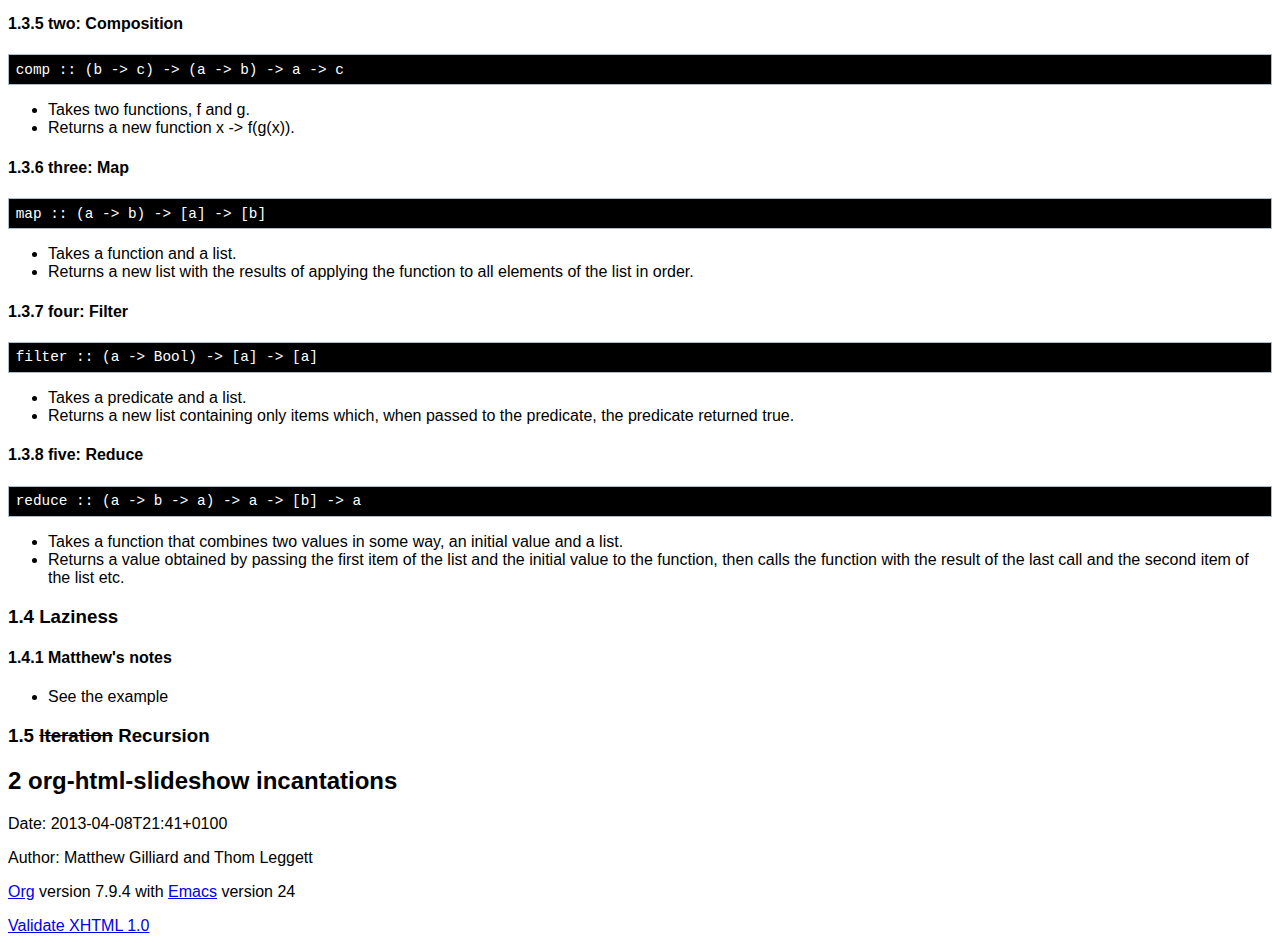
==== commit 070c84f7: "another section of functional idioms" ====
--- a/3_Functional_idioms/index.html
+++ b/3_Functional_idioms/index.html
@@ -7,7 +7,7 @@
 <meta http-equiv="Content-Type" content="text/html;charset=iso-8859-1"/>
 <meta name="title" content="Functional idioms"/>
 <meta name="generator" content="Org-mode"/>
-<meta name="generated" content="2013-04-08T21:06+0100"/>
+<meta name="generated" content="2013-04-08T21:41+0100"/>
 <meta name="author" content="Matthew Gilliard and Thom Leggett"/>
 <meta name="description" content=""/>
 <meta name="keywords" content=""/>
@@ -134,23 +134,23 @@
 <li><a href="#sec-1-2-1">1.2.1 Matthew's notes</a></li>
 <li><a href="#sec-1-2-2">1.2.2 Persistent data structures</a></li>
 <li><a href="#sec-1-2-3">1.2.3 Structural sharing</a></li>
-<li><a href="#sec-1-2-4">1.2.4 Stack</a></li>
-<li><a href="#sec-1-2-5">1.2.5 Stack</a></li>
-<li><a href="#sec-1-2-6">1.2.6 Stack</a></li>
-<li><a href="#sec-1-2-7">1.2.7 Stack</a></li>
-<li><a href="#sec-1-2-8">1.2.8 Stack</a></li>
-<li><a href="#sec-1-2-9">1.2.9 Stack</a></li>
-<li><a href="#sec-1-2-10">1.2.10 Stack</a></li>
-<li><a href="#sec-1-2-11">1.2.11 Stack</a></li>
-<li><a href="#sec-1-2-12">1.2.12 Sorted Set</a></li>
-<li><a href="#sec-1-2-13">1.2.13 Sorted Set</a></li>
-<li><a href="#sec-1-2-14">1.2.14 Sorted Set</a></li>
-<li><a href="#sec-1-2-15">1.2.15 Sorted Set</a></li>
-<li><a href="#sec-1-2-16">1.2.16 Doubly-linked lists</a></li>
-<li><a href="#sec-1-2-17">1.2.17 Doubly-linked lists</a></li>
-<li><a href="#sec-1-2-18">1.2.18 Trees (again)</a></li>
-<li><a href="#sec-1-2-19">1.2.19 Trees (again)</a></li>
-<li><a href="#sec-1-2-20">1.2.20 Trees (again)</a></li>
+<li><a href="#sec-1-2-4">1.2.4 one: stack</a></li>
+<li><a href="#sec-1-2-5">1.2.5 one: stack</a></li>
+<li><a href="#sec-1-2-6">1.2.6 one: stack</a></li>
+<li><a href="#sec-1-2-7">1.2.7 one: stack</a></li>
+<li><a href="#sec-1-2-8">1.2.8 one: stack</a></li>
+<li><a href="#sec-1-2-9">1.2.9 one: stack</a></li>
+<li><a href="#sec-1-2-10">1.2.10 one: stack</a></li>
+<li><a href="#sec-1-2-11">1.2.11 one: stack</a></li>
+<li><a href="#sec-1-2-12">1.2.12 two: sorted set</a></li>
+<li><a href="#sec-1-2-13">1.2.13 two: sorted set</a></li>
+<li><a href="#sec-1-2-14">1.2.14 two: sorted set</a></li>
+<li><a href="#sec-1-2-15">1.2.15 two: sorted set</a></li>
+<li><a href="#sec-1-2-16">1.2.16 three: doubly-linked lists</a></li>
+<li><a href="#sec-1-2-17">1.2.17 three: doubly-linked lists</a></li>
+<li><a href="#sec-1-2-18">1.2.18 four: trees (again)</a></li>
+<li><a href="#sec-1-2-19">1.2.19 four: trees (again)</a></li>
+<li><a href="#sec-1-2-20">1.2.20 four: trees (again)</a></li>
 <li><a href="#sec-1-2-21">1.2.21 Language support</a></li>
 </ul>
 </li>
@@ -173,7 +173,9 @@
 <li><a href="#sec-1-4">1.4 Laziness</a>
 <ul>
 <li><a href="#sec-1-4-1">1.4.1 Matthew's notes</a></li>
-</ul></li>
+</ul>
+</li>
+<li><a href="#sec-1-5">1.5 <del>Iteration</del> Recursion</a></li>
 </ul>
 </li>
 <li><a href="#sec-2">2 org-html-slideshow incantations</a></li>
@@ -266,7 +268,7 @@
 </div>
 
 <div id="outline-container-1-2-4" class="outline-4">
-<h4 id="sec-1-2-4"><span class="section-number-4">1.2.4</span> Stack &nbsp;&nbsp;&nbsp;<span class="tag"><span class="slide">slide</span></span></h4>
+<h4 id="sec-1-2-4"><span class="section-number-4">1.2.4</span> one: stack &nbsp;&nbsp;&nbsp;<span class="tag"><span class="slide">slide</span></span></h4>
 <div class="outline-text-4" id="text-1-2-4">
 
 </div>
@@ -274,7 +276,7 @@
 </div>
 
 <div id="outline-container-1-2-5" class="outline-4">
-<h4 id="sec-1-2-5"><span class="section-number-4">1.2.5</span> Stack &nbsp;&nbsp;&nbsp;<span class="tag"><span class="slide">slide</span></span></h4>
+<h4 id="sec-1-2-5"><span class="section-number-4">1.2.5</span> one: stack &nbsp;&nbsp;&nbsp;<span class="tag"><span class="slide">slide</span></span></h4>
 <div class="outline-text-4" id="text-1-2-5">
 
 
@@ -288,7 +290,7 @@
 </div>
 
 <div id="outline-container-1-2-6" class="outline-4">
-<h4 id="sec-1-2-6"><span class="section-number-4">1.2.6</span> Stack &nbsp;&nbsp;&nbsp;<span class="tag"><span class="slide">slide</span></span></h4>
+<h4 id="sec-1-2-6"><span class="section-number-4">1.2.6</span> one: stack &nbsp;&nbsp;&nbsp;<span class="tag"><span class="slide">slide</span></span></h4>
 <div class="outline-text-4" id="text-1-2-6">
 
 
@@ -303,7 +305,7 @@
 </div>
 
 <div id="outline-container-1-2-7" class="outline-4">
-<h4 id="sec-1-2-7"><span class="section-number-4">1.2.7</span> Stack &nbsp;&nbsp;&nbsp;<span class="tag"><span class="slide">slide</span></span></h4>
+<h4 id="sec-1-2-7"><span class="section-number-4">1.2.7</span> one: stack &nbsp;&nbsp;&nbsp;<span class="tag"><span class="slide">slide</span></span></h4>
 <div class="outline-text-4" id="text-1-2-7">
 
 
@@ -319,7 +321,7 @@
 </div>
 
 <div id="outline-container-1-2-8" class="outline-4">
-<h4 id="sec-1-2-8"><span class="section-number-4">1.2.8</span> Stack &nbsp;&nbsp;&nbsp;<span class="tag"><span class="slide">slide</span></span></h4>
+<h4 id="sec-1-2-8"><span class="section-number-4">1.2.8</span> one: stack &nbsp;&nbsp;&nbsp;<span class="tag"><span class="slide">slide</span></span></h4>
 <div class="outline-text-4" id="text-1-2-8">
 
 
@@ -336,7 +338,7 @@
 </div>
 
 <div id="outline-container-1-2-9" class="outline-4">
-<h4 id="sec-1-2-9"><span class="section-number-4">1.2.9</span> Stack &nbsp;&nbsp;&nbsp;<span class="tag"><span class="slide">slide</span></span></h4>
+<h4 id="sec-1-2-9"><span class="section-number-4">1.2.9</span> one: stack &nbsp;&nbsp;&nbsp;<span class="tag"><span class="slide">slide</span></span></h4>
 <div class="outline-text-4" id="text-1-2-9">
 
 
@@ -354,7 +356,7 @@
 </div>
 
 <div id="outline-container-1-2-10" class="outline-4">
-<h4 id="sec-1-2-10"><span class="section-number-4">1.2.10</span> Stack &nbsp;&nbsp;&nbsp;<span class="tag"><span class="slide">slide</span></span></h4>
+<h4 id="sec-1-2-10"><span class="section-number-4">1.2.10</span> one: stack &nbsp;&nbsp;&nbsp;<span class="tag"><span class="slide">slide</span></span></h4>
 <div class="outline-text-4" id="text-1-2-10">
 
 
@@ -372,7 +374,7 @@
 </div>
 
 <div id="outline-container-1-2-11" class="outline-4">
-<h4 id="sec-1-2-11"><span class="section-number-4">1.2.11</span> Stack &nbsp;&nbsp;&nbsp;<span class="tag"><span class="slide">slide</span></span></h4>
+<h4 id="sec-1-2-11"><span class="section-number-4">1.2.11</span> one: stack &nbsp;&nbsp;&nbsp;<span class="tag"><span class="slide">slide</span></span></h4>
 <div class="outline-text-4" id="text-1-2-11">
 
 
@@ -392,7 +394,7 @@
 </div>
 
 <div id="outline-container-1-2-12" class="outline-4">
-<h4 id="sec-1-2-12"><span class="section-number-4">1.2.12</span> Sorted Set &nbsp;&nbsp;&nbsp;<span class="tag"><span class="slide">slide</span></span></h4>
+<h4 id="sec-1-2-12"><span class="section-number-4">1.2.12</span> two: sorted set &nbsp;&nbsp;&nbsp;<span class="tag"><span class="slide">slide</span></span></h4>
 <div class="outline-text-4" id="text-1-2-12">
 
 </div>
@@ -400,7 +402,7 @@
 </div>
 
 <div id="outline-container-1-2-13" class="outline-4">
-<h4 id="sec-1-2-13"><span class="section-number-4">1.2.13</span> Sorted Set &nbsp;&nbsp;&nbsp;<span class="tag"><span class="slide">slide</span></span></h4>
+<h4 id="sec-1-2-13"><span class="section-number-4">1.2.13</span> two: sorted set &nbsp;&nbsp;&nbsp;<span class="tag"><span class="slide">slide</span></span></h4>
 <div class="outline-text-4" id="text-1-2-13">
 
 
@@ -414,7 +416,7 @@
 </div>
 
 <div id="outline-container-1-2-14" class="outline-4">
-<h4 id="sec-1-2-14"><span class="section-number-4">1.2.14</span> Sorted Set &nbsp;&nbsp;&nbsp;<span class="tag"><span class="slide">slide</span></span></h4>
+<h4 id="sec-1-2-14"><span class="section-number-4">1.2.14</span> two: sorted set &nbsp;&nbsp;&nbsp;<span class="tag"><span class="slide">slide</span></span></h4>
 <div class="outline-text-4" id="text-1-2-14">
 
 
@@ -429,7 +431,7 @@
 </div>
 
 <div id="outline-container-1-2-15" class="outline-4">
-<h4 id="sec-1-2-15"><span class="section-number-4">1.2.15</span> Sorted Set &nbsp;&nbsp;&nbsp;<span class="tag"><span class="slide">slide</span></span></h4>
+<h4 id="sec-1-2-15"><span class="section-number-4">1.2.15</span> two: sorted set &nbsp;&nbsp;&nbsp;<span class="tag"><span class="slide">slide</span></span></h4>
 <div class="outline-text-4" id="text-1-2-15">
 
 
@@ -445,7 +447,7 @@
 </div>
 
 <div id="outline-container-1-2-16" class="outline-4">
-<h4 id="sec-1-2-16"><span class="section-number-4">1.2.16</span> Doubly-linked lists &nbsp;&nbsp;&nbsp;<span class="tag"><span class="slide">slide</span></span></h4>
+<h4 id="sec-1-2-16"><span class="section-number-4">1.2.16</span> three: doubly-linked lists &nbsp;&nbsp;&nbsp;<span class="tag"><span class="slide">slide</span></span></h4>
 <div class="outline-text-4" id="text-1-2-16">
 
 </div>
@@ -453,7 +455,7 @@
 </div>
 
 <div id="outline-container-1-2-17" class="outline-4">
-<h4 id="sec-1-2-17"><span class="section-number-4">1.2.17</span> Doubly-linked lists &nbsp;&nbsp;&nbsp;<span class="tag"><span class="slide">slide</span></span></h4>
+<h4 id="sec-1-2-17"><span class="section-number-4">1.2.17</span> three: doubly-linked lists &nbsp;&nbsp;&nbsp;<span class="tag"><span class="slide">slide</span></span></h4>
 <div class="outline-text-4" id="text-1-2-17">
 
 <ul>
@@ -466,7 +468,7 @@
 </div>
 
 <div id="outline-container-1-2-18" class="outline-4">
-<h4 id="sec-1-2-18"><span class="section-number-4">1.2.18</span> Trees (again) &nbsp;&nbsp;&nbsp;<span class="tag"><span class="slide">slide</span></span></h4>
+<h4 id="sec-1-2-18"><span class="section-number-4">1.2.18</span> four: trees (again) &nbsp;&nbsp;&nbsp;<span class="tag"><span class="slide">slide</span></span></h4>
 <div class="outline-text-4" id="text-1-2-18">
 
 </div>
@@ -474,7 +476,7 @@
 </div>
 
 <div id="outline-container-1-2-19" class="outline-4">
-<h4 id="sec-1-2-19"><span class="section-number-4">1.2.19</span> Trees (again) &nbsp;&nbsp;&nbsp;<span class="tag"><span class="slide">slide</span></span></h4>
+<h4 id="sec-1-2-19"><span class="section-number-4">1.2.19</span> four: trees (again) &nbsp;&nbsp;&nbsp;<span class="tag"><span class="slide">slide</span></span></h4>
 <div class="outline-text-4" id="text-1-2-19">
 
 <p>  <img src="./branched_tree.png"  alt="./branched_tree.png" />
@@ -483,7 +485,7 @@
 </div>
 
 <div id="outline-container-1-2-20" class="outline-4">
-<h4 id="sec-1-2-20"><span class="section-number-4">1.2.20</span> Trees (again) &nbsp;&nbsp;&nbsp;<span class="tag"><span class="slide">slide</span></span></h4>
+<h4 id="sec-1-2-20"><span class="section-number-4">1.2.20</span> four: trees (again) &nbsp;&nbsp;&nbsp;<span class="tag"><span class="slide">slide</span></span></h4>
 <div class="outline-text-4" id="text-1-2-20">
 
 <p>  <img src="./high_branching_factor.jpg"  alt="./high_branching_factor.jpg" />
@@ -748,6 +750,15 @@
 
 </div>
 </div>
+
+</div>
+
+<div id="outline-container-1-5" class="outline-3">
+<h3 id="sec-1-5"><span class="section-number-3">1.5</span> <del>Iteration</del> Recursion &nbsp;&nbsp;&nbsp;<span class="tag"><span class="slide">slide</span></span></h3>
+<div class="outline-text-3" id="text-1-5">
+
+
+</div>
 </div>
 
 </div>
@@ -768,7 +779,7 @@
 </div>
 
 <div id="postamble">
-<p class="date">Date: 2013-04-08T21:06+0100</p>
+<p class="date">Date: 2013-04-08T21:41+0100</p>
 <p class="author">Author: Matthew Gilliard and Thom Leggett</p>
 <p class="creator"><a href="http://orgmode.org">Org</a> version 7.9.4 with <a href="http://www.gnu.org/software/emacs/">Emacs</a> version 24</p>
 <a href="http://validator.w3.org/check?uri=referer">Validate XHTML 1.0</a>
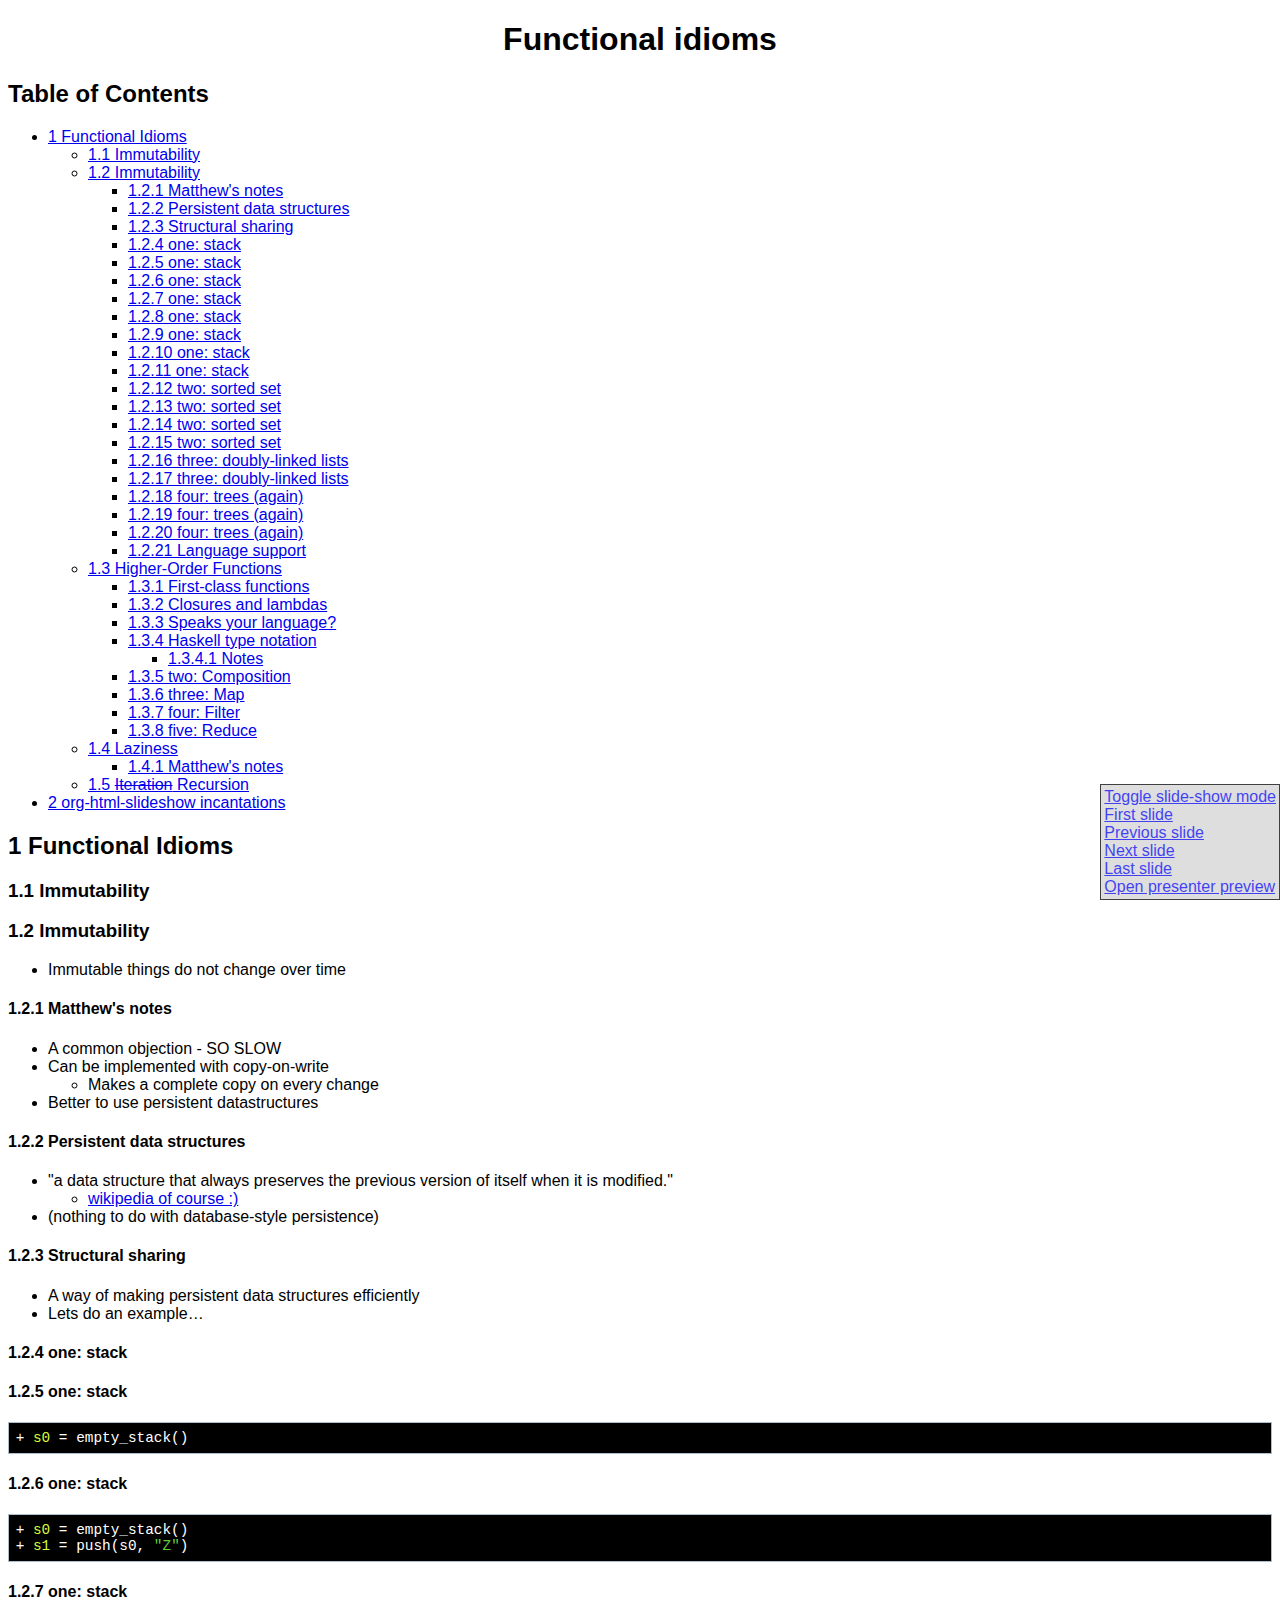
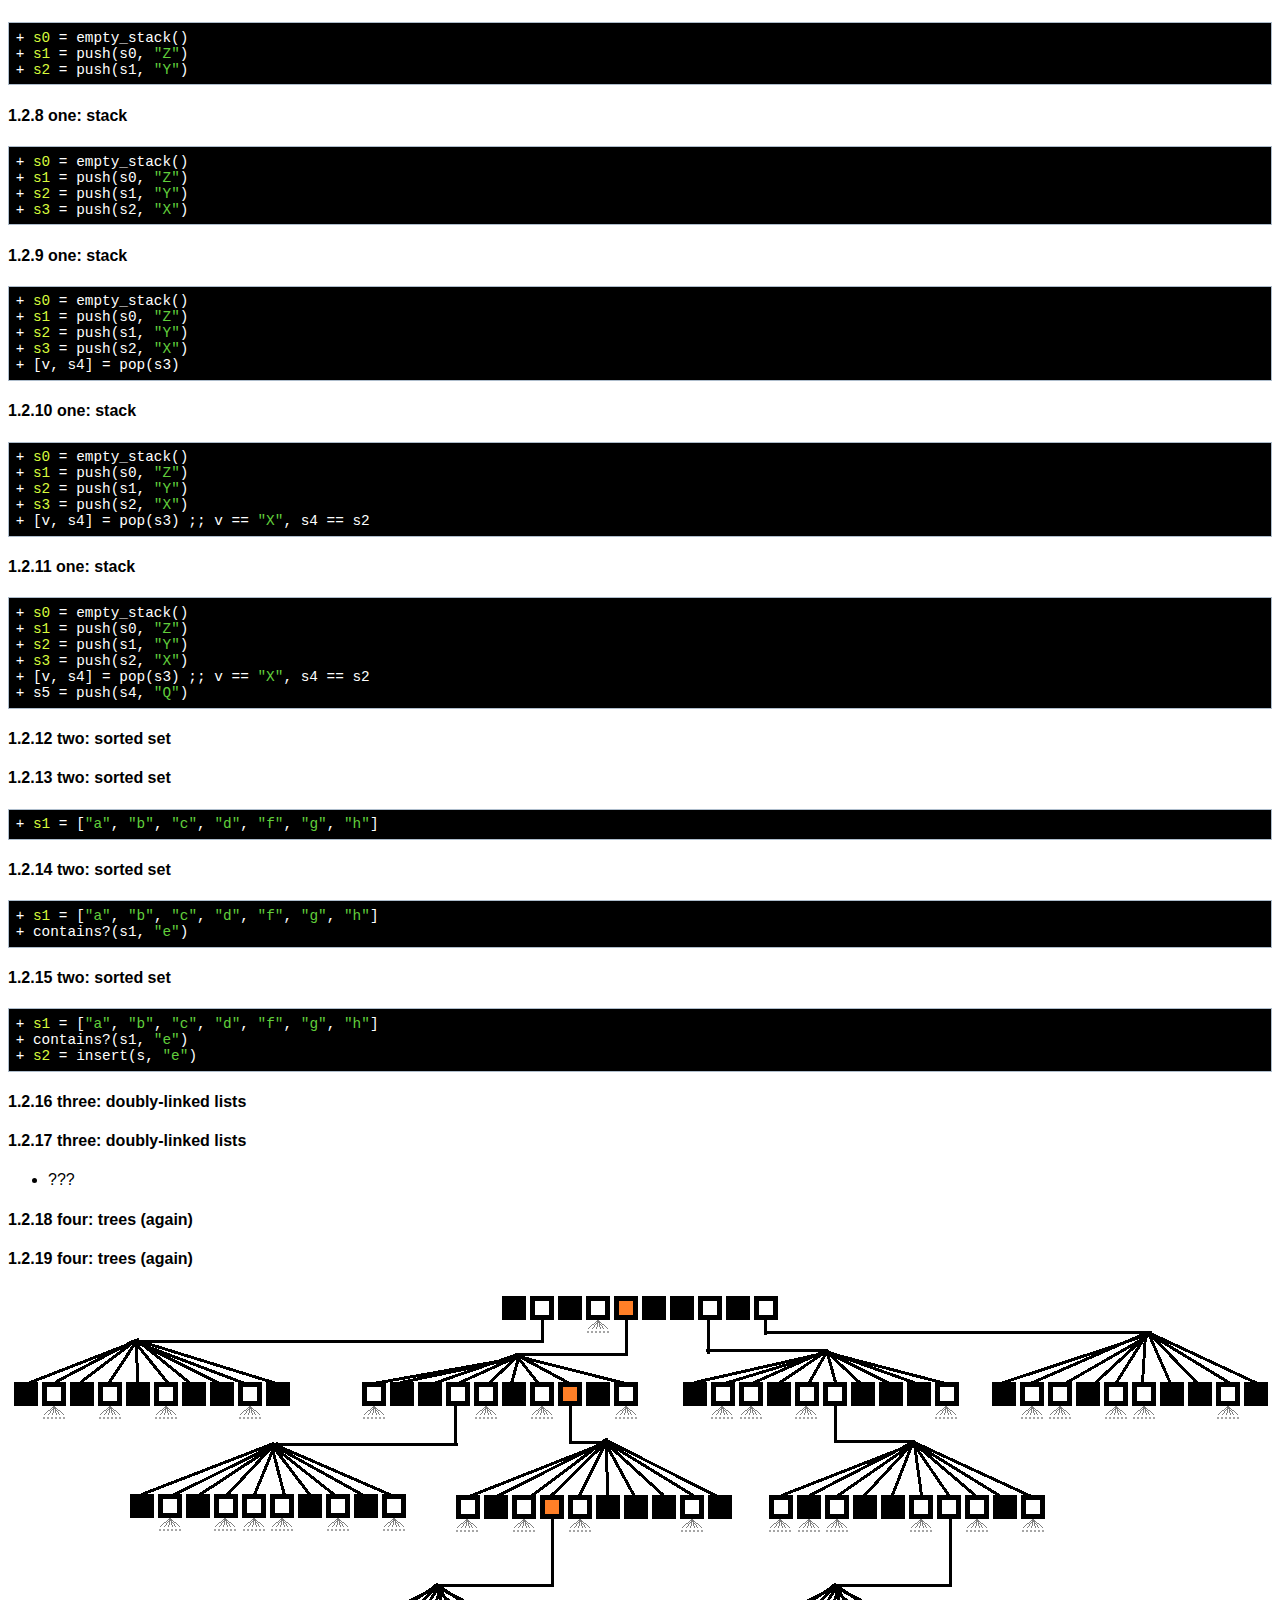
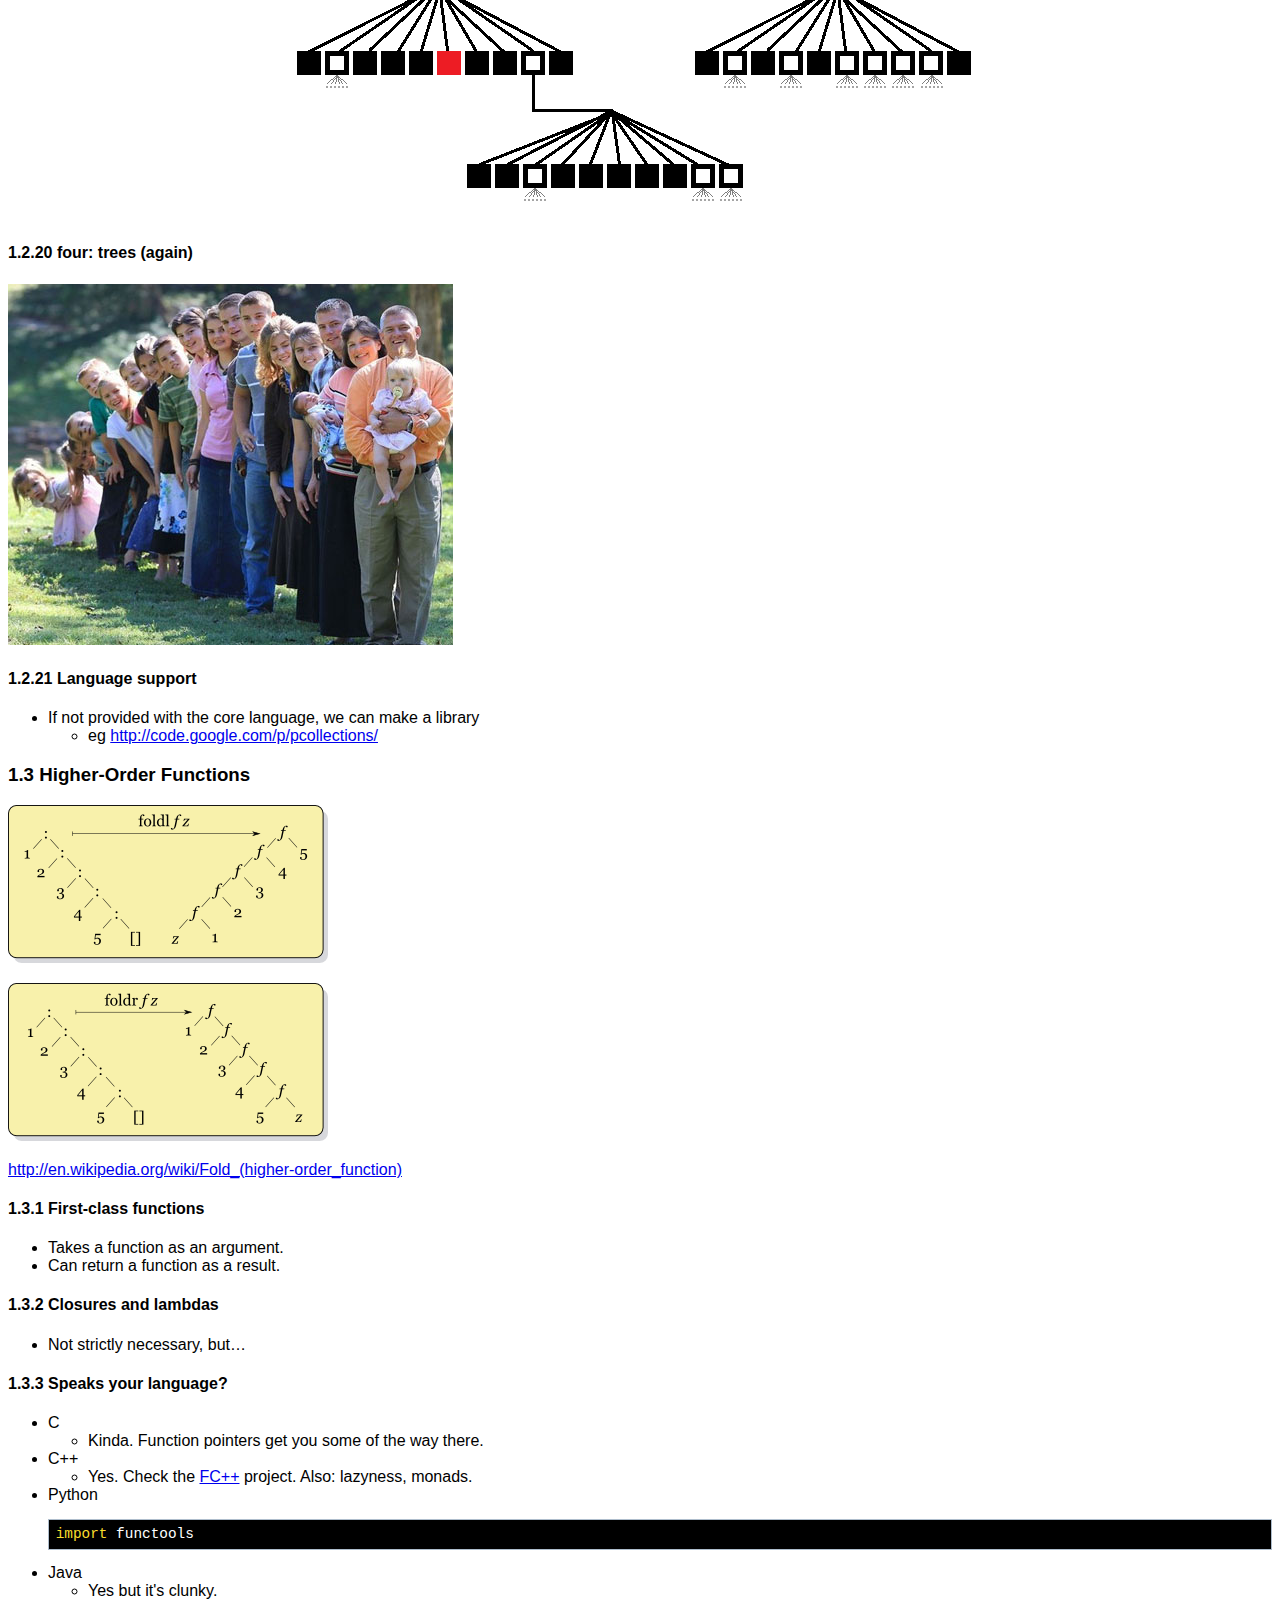
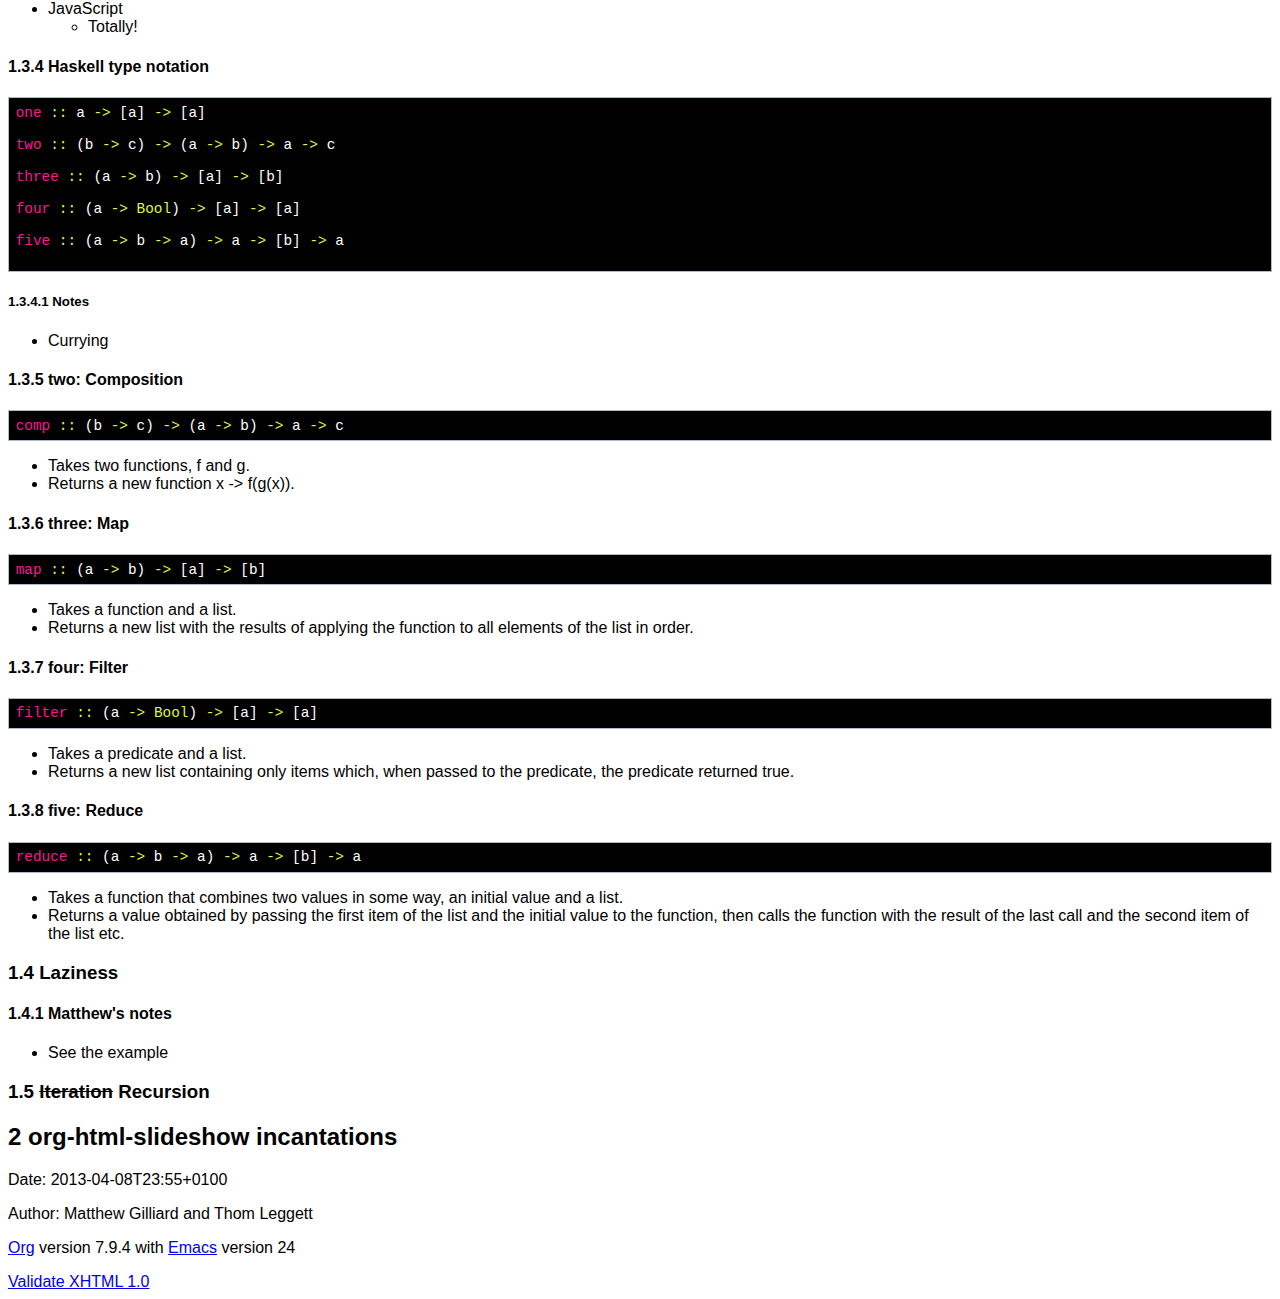
==== commit ead990e0: "Layout tweaks. Bring pics locally." ====
--- a/3_Functional_idioms/index.html
+++ b/3_Functional_idioms/index.html
@@ -7,7 +7,7 @@
 <meta http-equiv="Content-Type" content="text/html;charset=iso-8859-1"/>
 <meta name="title" content="Functional idioms"/>
 <meta name="generator" content="Org-mode"/>
-<meta name="generated" content="2013-04-08T21:41+0100"/>
+<meta name="generated" content="2013-04-08T23:55+0100"/>
 <meta name="author" content="Matthew Gilliard and Thom Leggett"/>
 <meta name="description" content=""/>
 <meta name="keywords" content=""/>
@@ -282,7 +282,7 @@
 
 
 
-<pre class="example">+ s0 = empty_stack()
+<pre class="src src-python">+ <span style="color: #D8FA3C;">s0</span> = empty_stack()
 </pre>
 
 </div>
@@ -296,8 +296,8 @@
 
 
 
-<pre class="example">+ s0 = empty_stack()
-+ s1 = push(s0, "Z")
+<pre class="src src-python">+ <span style="color: #D8FA3C;">s0</span> = empty_stack()
++ <span style="color: #D8FA3C;">s1</span> = push(s0, <span style="color: #61CE3C;">"Z"</span>)
 </pre>
 
 </div>
@@ -311,9 +311,9 @@
 
 
 
-<pre class="example">+ s0 = empty_stack()
-+ s1 = push(s0, "Z")
-+ s2 = push(s1, "Y")
+<pre class="src src-python">+ <span style="color: #D8FA3C;">s0</span> = empty_stack()
++ <span style="color: #D8FA3C;">s1</span> = push(s0, <span style="color: #61CE3C;">"Z"</span>)
++ <span style="color: #D8FA3C;">s2</span> = push(s1, <span style="color: #61CE3C;">"Y"</span>)
 </pre>
 
 </div>
@@ -327,10 +327,10 @@
 
 
 
-<pre class="example">+ s0 = empty_stack()
-+ s1 = push(s0, "Z")
-+ s2 = push(s1, "Y")
-+ s3 = push(s2, "X")
+<pre class="src src-python">+ <span style="color: #D8FA3C;">s0</span> = empty_stack()
++ <span style="color: #D8FA3C;">s1</span> = push(s0, <span style="color: #61CE3C;">"Z"</span>)
++ <span style="color: #D8FA3C;">s2</span> = push(s1, <span style="color: #61CE3C;">"Y"</span>)
++ <span style="color: #D8FA3C;">s3</span> = push(s2, <span style="color: #61CE3C;">"X"</span>)
 </pre>
 
 </div>
@@ -344,10 +344,10 @@
 
 
 
-<pre class="example">+ s0 = empty_stack()
-+ s1 = push(s0, "Z")
-+ s2 = push(s1, "Y")
-+ s3 = push(s2, "X")
+<pre class="src src-python">+ <span style="color: #D8FA3C;">s0</span> = empty_stack()
++ <span style="color: #D8FA3C;">s1</span> = push(s0, <span style="color: #61CE3C;">"Z"</span>)
++ <span style="color: #D8FA3C;">s2</span> = push(s1, <span style="color: #61CE3C;">"Y"</span>)
++ <span style="color: #D8FA3C;">s3</span> = push(s2, <span style="color: #61CE3C;">"X"</span>)
 + [v, s4] = pop(s3)
 </pre>
 
@@ -362,11 +362,11 @@
 
 
 
-<pre class="example">+ s0 = empty_stack()
-+ s1 = push(s0, "Z")
-+ s2 = push(s1, "Y")
-+ s3 = push(s2, "X")
-+ [v, s4] = pop(s3) ;; v == "X", s4 == s2
+<pre class="src src-python">+ <span style="color: #D8FA3C;">s0</span> = empty_stack()
++ <span style="color: #D8FA3C;">s1</span> = push(s0, <span style="color: #61CE3C;">"Z"</span>)
++ <span style="color: #D8FA3C;">s2</span> = push(s1, <span style="color: #61CE3C;">"Y"</span>)
++ <span style="color: #D8FA3C;">s3</span> = push(s2, <span style="color: #61CE3C;">"X"</span>)
++ [v, s4] = pop(s3) ;; v == <span style="color: #61CE3C;">"X"</span>, s4 == s2
 </pre>
 
 </div>
@@ -380,12 +380,12 @@
 
 
 
-<pre class="example">+ s0 = empty_stack()
-+ s1 = push(s0, "Z")
-+ s2 = push(s1, "Y")
-+ s3 = push(s2, "X")
-+ [v, s4] = pop(s3) ;; v == "X", s4 == s2
-+ s5 = push(s4, "Q")
+<pre class="src src-python">+ <span style="color: #D8FA3C;">s0</span> = empty_stack()
++ <span style="color: #D8FA3C;">s1</span> = push(s0, <span style="color: #61CE3C;">"Z"</span>)
++ <span style="color: #D8FA3C;">s2</span> = push(s1, <span style="color: #61CE3C;">"Y"</span>)
++ <span style="color: #D8FA3C;">s3</span> = push(s2, <span style="color: #61CE3C;">"X"</span>)
++ [v, s4] = pop(s3) ;; v == <span style="color: #61CE3C;">"X"</span>, s4 == s2
++ s5 = push(s4, <span style="color: #61CE3C;">"Q"</span>)
 </pre>
 
 
@@ -408,7 +408,7 @@
 
 
 
-<pre class="example">+ s1 = ["a", "b", "c", "d", "f", "g", "h"]
+<pre class="src src-python">+ <span style="color: #D8FA3C;">s1</span> = [<span style="color: #61CE3C;">"a"</span>, <span style="color: #61CE3C;">"b"</span>, <span style="color: #61CE3C;">"c"</span>, <span style="color: #61CE3C;">"d"</span>, <span style="color: #61CE3C;">"f"</span>, <span style="color: #61CE3C;">"g"</span>, <span style="color: #61CE3C;">"h"</span>]
 </pre>
 
 </div>
@@ -422,8 +422,8 @@
 
 
 
-<pre class="example">+ s1 = ["a", "b", "c", "d", "f", "g", "h"]
-+ contains?(s1, "e")
+<pre class="src src-python">+ <span style="color: #D8FA3C;">s1</span> = [<span style="color: #61CE3C;">"a"</span>, <span style="color: #61CE3C;">"b"</span>, <span style="color: #61CE3C;">"c"</span>, <span style="color: #61CE3C;">"d"</span>, <span style="color: #61CE3C;">"f"</span>, <span style="color: #61CE3C;">"g"</span>, <span style="color: #61CE3C;">"h"</span>]
++ contains?(s1, <span style="color: #61CE3C;">"e"</span>)
 </pre>
 
 </div>
@@ -437,9 +437,9 @@
 
 
 
-<pre class="example">+ s1 = ["a", "b", "c", "d", "f", "g", "h"]
-+ contains?(s1, "e")
-+ s2 = insert(s, "e")
+<pre class="src src-python">+ <span style="color: #D8FA3C;">s1</span> = [<span style="color: #61CE3C;">"a"</span>, <span style="color: #61CE3C;">"b"</span>, <span style="color: #61CE3C;">"c"</span>, <span style="color: #61CE3C;">"d"</span>, <span style="color: #61CE3C;">"f"</span>, <span style="color: #61CE3C;">"g"</span>, <span style="color: #61CE3C;">"h"</span>]
++ contains?(s1, <span style="color: #61CE3C;">"e"</span>)
++ <span style="color: #D8FA3C;">s2</span> = insert(s, <span style="color: #61CE3C;">"e"</span>)
 </pre>
 
 </div>
@@ -517,7 +517,14 @@
 <h3 id="sec-1-3"><span class="section-number-3">1.3</span> Higher-Order Functions &nbsp;&nbsp;&nbsp;<span class="tag"><span class="slide">slide</span></span></h3>
 <div class="outline-text-3" id="text-1-3">
 
-<p>   <img src="http://upload.wikimedia.org/wikipedia/commons/5/5a/Left-fold-transformation.png"  alt="http://upload.wikimedia.org/wikipedia/commons/5/5a/Left-fold-transformation.png" />
+<p>   <img src="./Left-fold-transformation.png"  alt="./Left-fold-transformation.png" />
+</p>
+<p>
+   <img src="./Right-fold-transformation.png"  alt="./Right-fold-transformation.png" />
+</p>
+
+<p>
+   <a href="http://en.wikipedia.org/wiki/Fold_(higher-order_function)">http://en.wikipedia.org/wiki/Fold_(higher-order_function)</a>
 </p>
 </div>
 
@@ -574,7 +581,7 @@
 
 
 
-<pre class="example">import functools
+<pre class="src src-python"><span style="color: #FBDE2D;">import</span> functools
 </pre>
 
 </li>
@@ -606,16 +613,15 @@
 
 
 
-<pre class="example">
-one :: a -&gt; [a] -&gt; [a]
-
-two :: (b -&gt; c) -&gt; (a -&gt; b) -&gt; a -&gt; c
-
-three :: (a -&gt; b) -&gt; [a] -&gt; [b]
-
-four :: (a -&gt; Bool) -&gt; [a] -&gt; [a]
-
-five :: (a -&gt; b -&gt; a) -&gt; a -&gt; [b] -&gt; a
+<pre class="src src-haskell"><span style="color: #ff1493;">one</span> <span style="color: #D8FA3C;">::</span> a <span style="color: #D8FA3C;">-&gt;</span> [a] <span style="color: #D8FA3C;">-&gt;</span> [a]
+
+<span style="color: #ff1493;">two</span> <span style="color: #D8FA3C;">::</span> (b <span style="color: #D8FA3C;">-&gt;</span> c) <span style="color: #D8FA3C;">-&gt;</span> (a <span style="color: #D8FA3C;">-&gt;</span> b) <span style="color: #D8FA3C;">-&gt;</span> a <span style="color: #D8FA3C;">-&gt;</span> c
+
+<span style="color: #ff1493;">three</span> <span style="color: #D8FA3C;">::</span> (a <span style="color: #D8FA3C;">-&gt;</span> b) <span style="color: #D8FA3C;">-&gt;</span> [a] <span style="color: #D8FA3C;">-&gt;</span> [b]
+
+<span style="color: #ff1493;">four</span> <span style="color: #D8FA3C;">::</span> (a <span style="color: #D8FA3C;">-&gt;</span> <span style="color: #D8FA3C;">Bool</span>) <span style="color: #D8FA3C;">-&gt;</span> [a] <span style="color: #D8FA3C;">-&gt;</span> [a]
+
+<span style="color: #ff1493;">five</span> <span style="color: #D8FA3C;">::</span> (a <span style="color: #D8FA3C;">-&gt;</span> b <span style="color: #D8FA3C;">-&gt;</span> a) <span style="color: #D8FA3C;">-&gt;</span> a <span style="color: #D8FA3C;">-&gt;</span> [b] <span style="color: #D8FA3C;">-&gt;</span> a
 
 </pre>
 
@@ -644,7 +650,7 @@
 
 
 
-<pre class="example">comp :: (b -&gt; c) -&gt; (a -&gt; b) -&gt; a -&gt; c
+<pre class="src src-haskell"><span style="color: #ff1493;">comp</span> <span style="color: #D8FA3C;">::</span> (b <span style="color: #D8FA3C;">-&gt;</span> c) <span style="color: #D8FA3C;">-&gt;</span> (a <span style="color: #D8FA3C;">-&gt;</span> b) <span style="color: #D8FA3C;">-&gt;</span> a <span style="color: #D8FA3C;">-&gt;</span> c
 </pre>
 
 <ul>
@@ -666,7 +672,7 @@
 
 
 
-<pre class="example">map :: (a -&gt; b) -&gt; [a] -&gt; [b]
+<pre class="src src-haskell"><span style="color: #ff1493;">map</span> <span style="color: #D8FA3C;">::</span> (a <span style="color: #D8FA3C;">-&gt;</span> b) <span style="color: #D8FA3C;">-&gt;</span> [a] <span style="color: #D8FA3C;">-&gt;</span> [b]
 </pre>
 
 <ul>
@@ -689,7 +695,7 @@
 
 
 
-<pre class="example">filter :: (a -&gt; Bool) -&gt; [a] -&gt; [a]
+<pre class="src src-haskell"><span style="color: #ff1493;">filter</span> <span style="color: #D8FA3C;">::</span> (a <span style="color: #D8FA3C;">-&gt;</span> <span style="color: #D8FA3C;">Bool</span>) <span style="color: #D8FA3C;">-&gt;</span> [a] <span style="color: #D8FA3C;">-&gt;</span> [a]
 </pre>
 
 <ul>
@@ -712,7 +718,7 @@
 
 
 
-<pre class="example">reduce :: (a -&gt; b -&gt; a) -&gt; a -&gt; [b] -&gt; a
+<pre class="src src-haskell"><span style="color: #ff1493;">reduce</span> <span style="color: #D8FA3C;">::</span> (a <span style="color: #D8FA3C;">-&gt;</span> b <span style="color: #D8FA3C;">-&gt;</span> a) <span style="color: #D8FA3C;">-&gt;</span> a <span style="color: #D8FA3C;">-&gt;</span> [b] <span style="color: #D8FA3C;">-&gt;</span> a
 </pre>
 
 <ul>
@@ -779,7 +785,7 @@
 </div>
 
 <div id="postamble">
-<p class="date">Date: 2013-04-08T21:41+0100</p>
+<p class="date">Date: 2013-04-08T23:55+0100</p>
 <p class="author">Author: Matthew Gilliard and Thom Leggett</p>
 <p class="creator"><a href="http://orgmode.org">Org</a> version 7.9.4 with <a href="http://www.gnu.org/software/emacs/">Emacs</a> version 24</p>
 <a href="http://validator.w3.org/check?uri=referer">Validate XHTML 1.0</a>
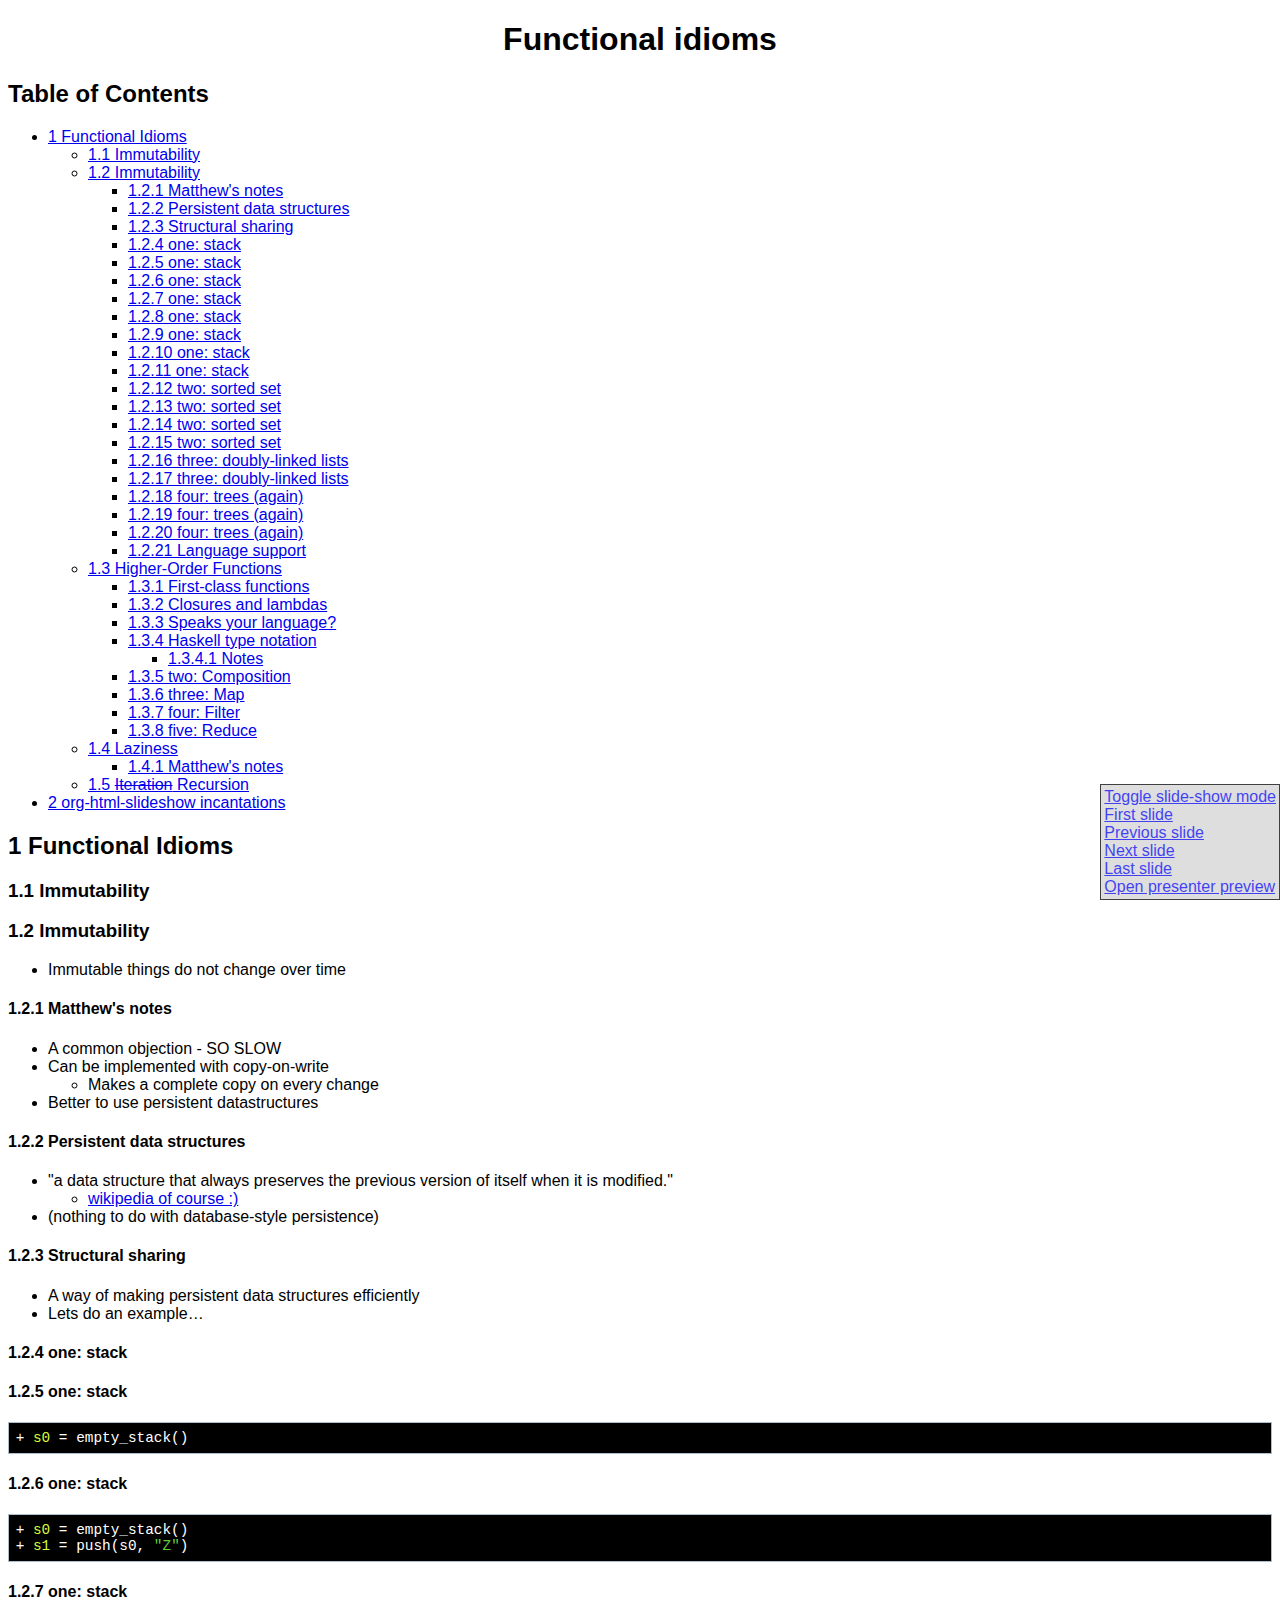
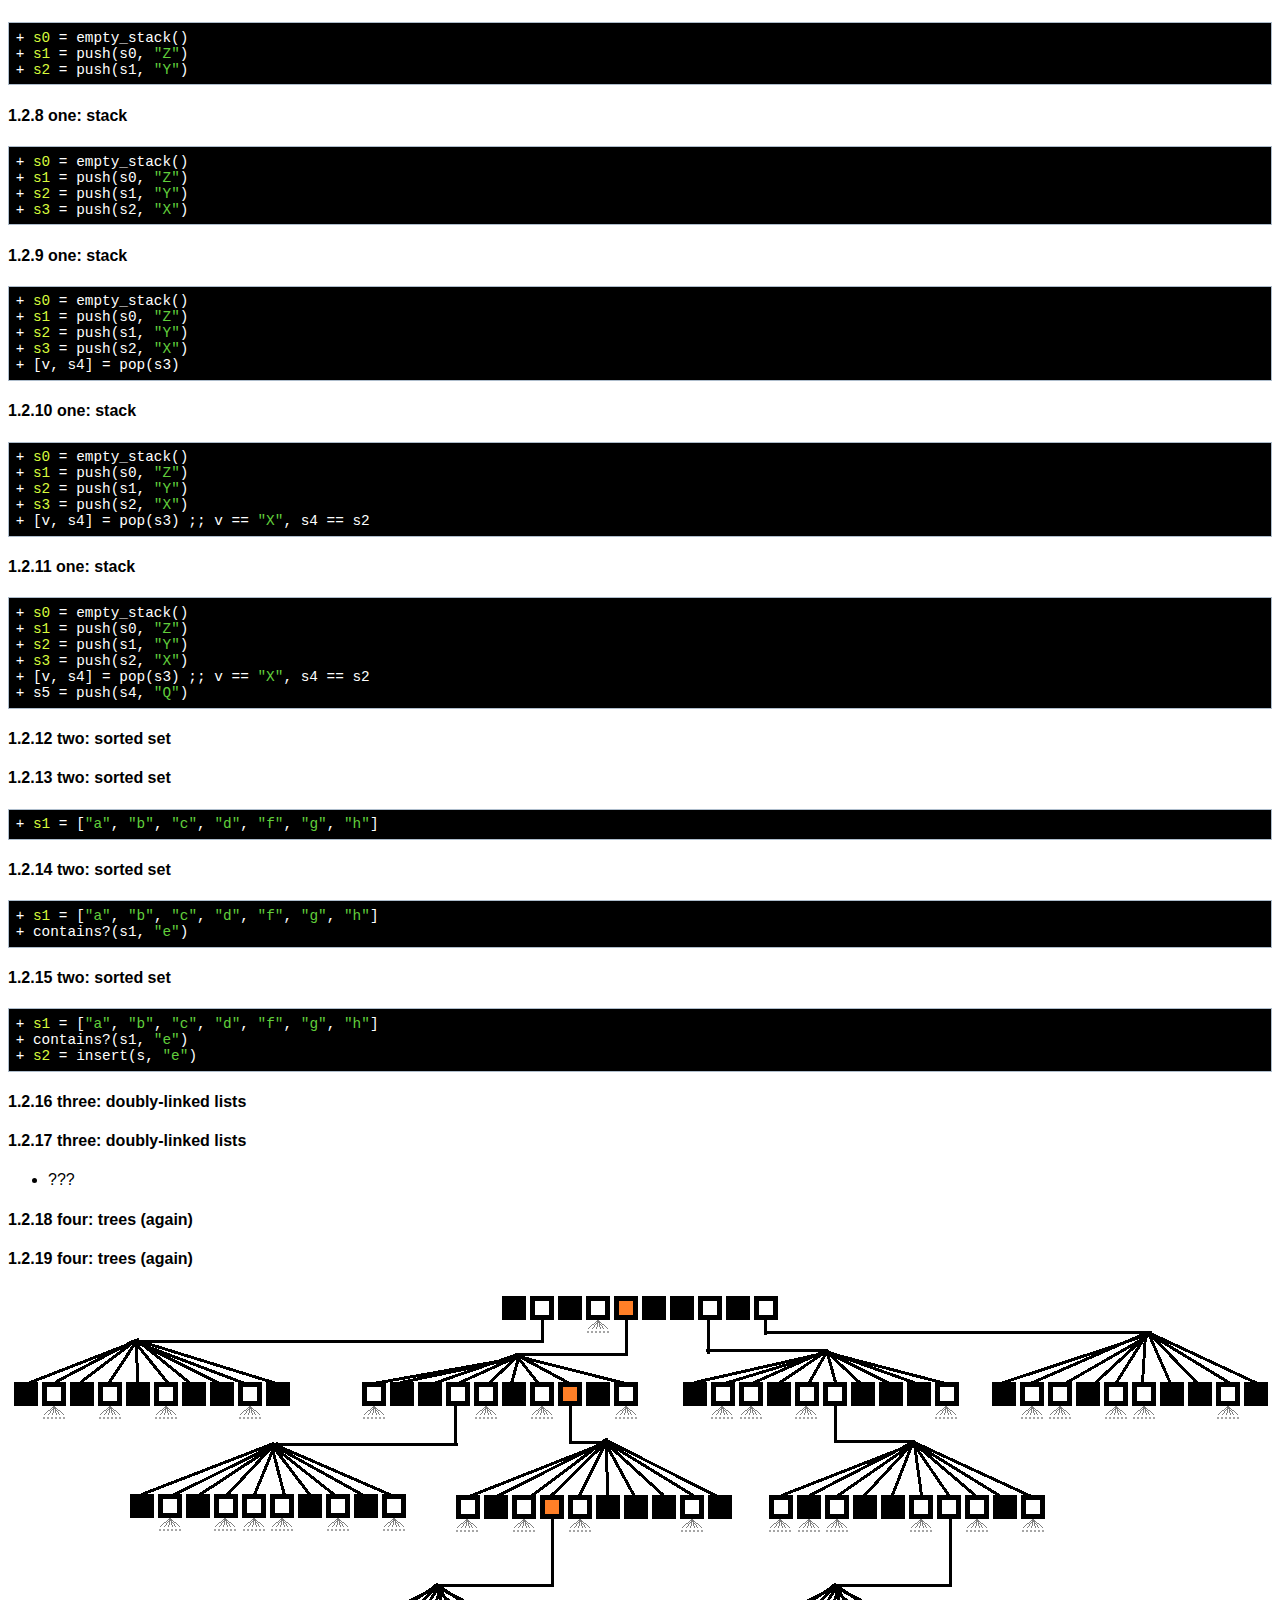
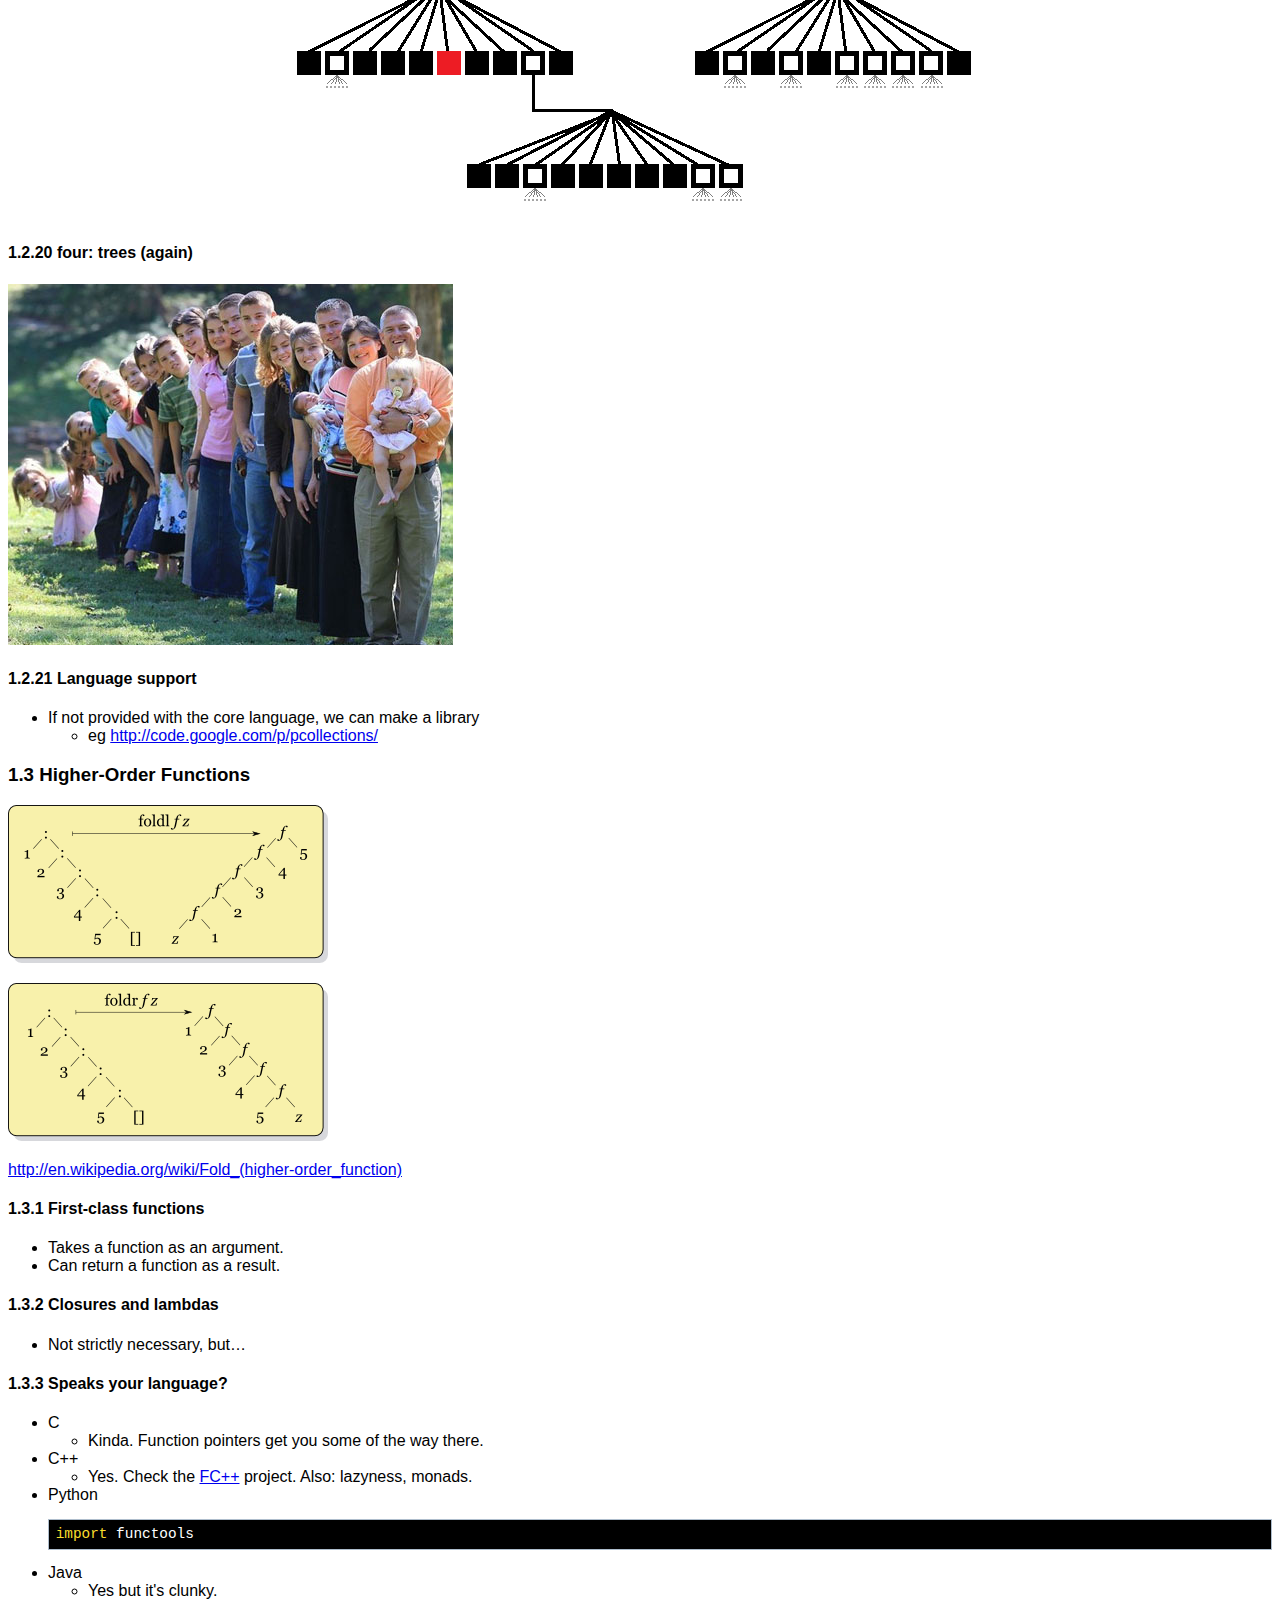
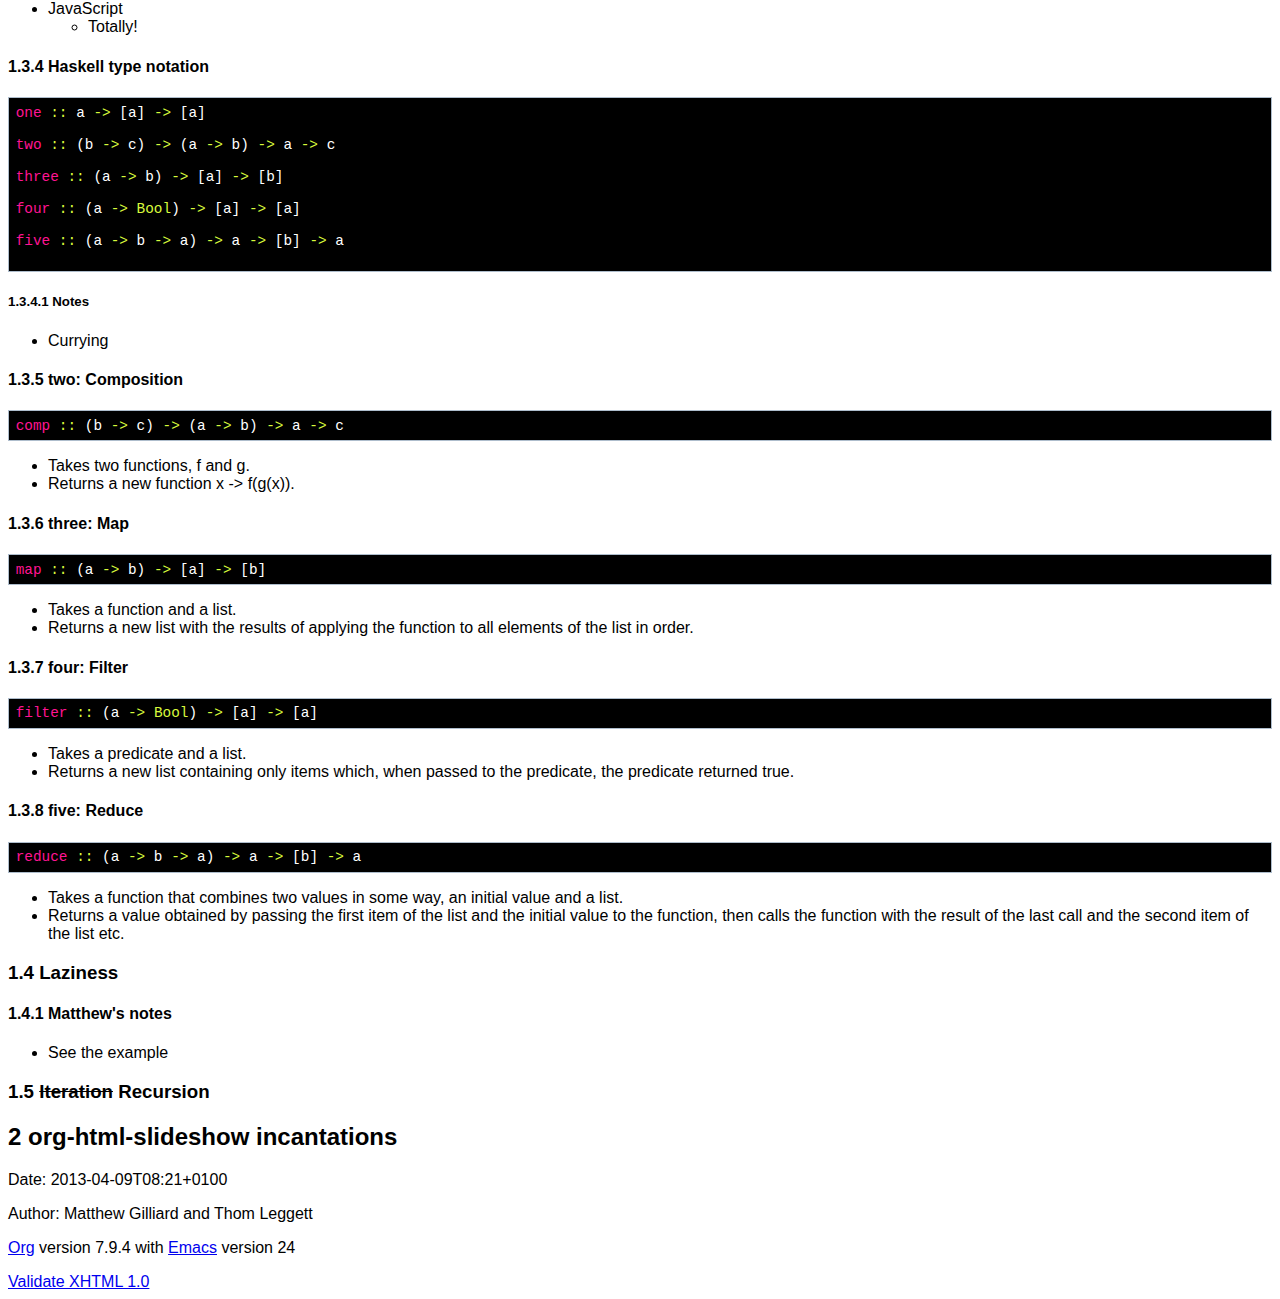
==== commit cf3f6486: "Layout corrections." ====
--- a/3_Functional_idioms/index.html
+++ b/3_Functional_idioms/index.html
@@ -7,7 +7,7 @@
 <meta http-equiv="Content-Type" content="text/html;charset=iso-8859-1"/>
 <meta name="title" content="Functional idioms"/>
 <meta name="generator" content="Org-mode"/>
-<meta name="generated" content="2013-04-08T23:55+0100"/>
+<meta name="generated" content="2013-04-09T08:21+0100"/>
 <meta name="author" content="Matthew Gilliard and Thom Leggett"/>
 <meta name="description" content=""/>
 <meta name="keywords" content=""/>
@@ -785,7 +785,7 @@
 </div>
 
 <div id="postamble">
-<p class="date">Date: 2013-04-08T23:55+0100</p>
+<p class="date">Date: 2013-04-09T08:21+0100</p>
 <p class="author">Author: Matthew Gilliard and Thom Leggett</p>
 <p class="creator"><a href="http://orgmode.org">Org</a> version 7.9.4 with <a href="http://www.gnu.org/software/emacs/">Emacs</a> version 24</p>
 <a href="http://validator.w3.org/check?uri=referer">Validate XHTML 1.0</a>
--- a/org-html-slideshow/projection.css
+++ b/org-html-slideshow/projection.css
@@ -5,7 +5,7 @@
 
 body {
    margin: 18pt;
-   font-size: 24pt;
+   font-size: 36pt;
 }
 
 /* Use all headings as slide titles, regardless of level. */
@@ -40,6 +40,10 @@
    margin: 12pt;
 }
 
+pre {
+    font-size: 24pt;
+}
+
 /* Center embedded images. */
 p.image {
    text-align: center;
